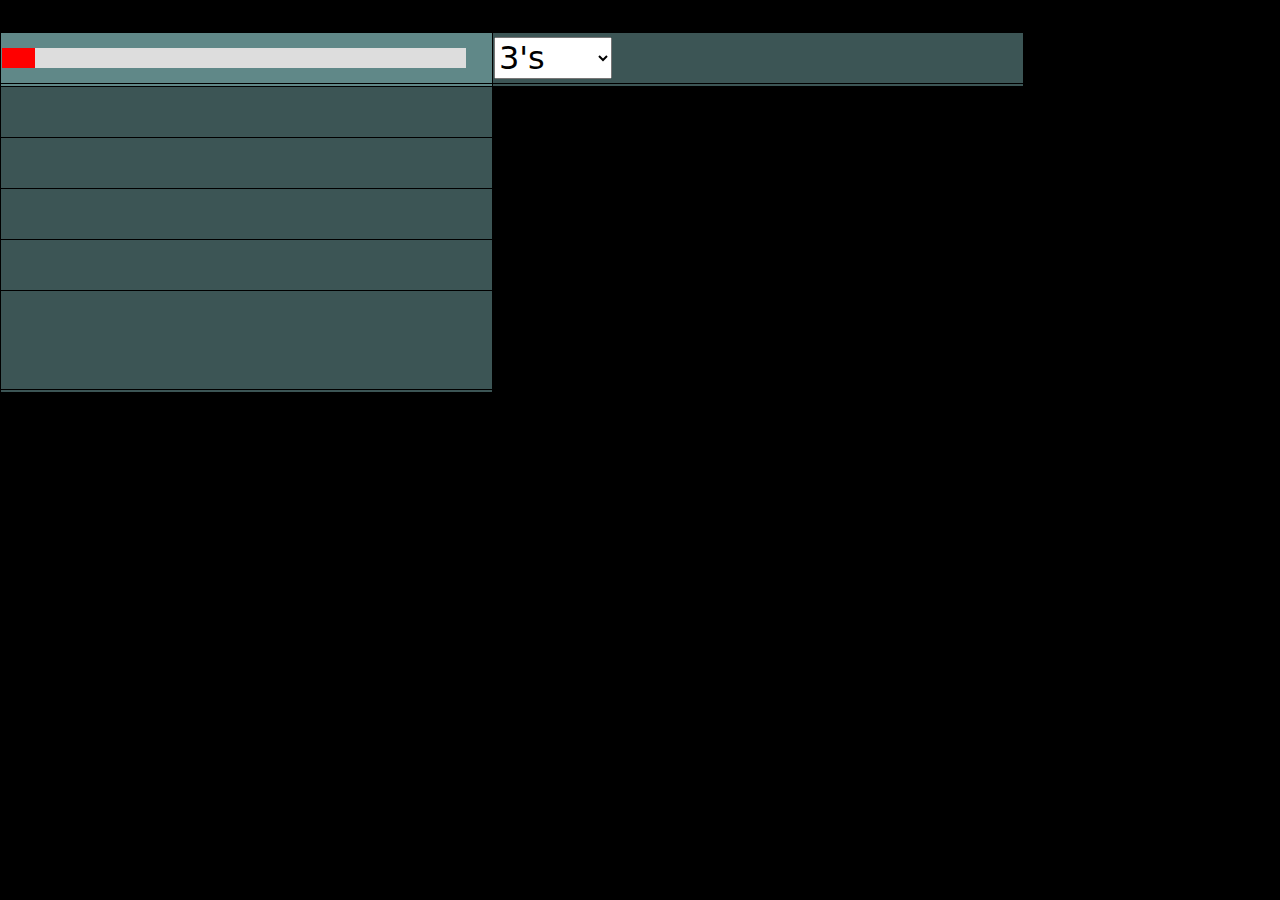
==== index1.htm @ c5ae9b5e "www" ====
<!DOCTYPE html>
<html lang="zh-Hant-TW">
    <head>
        <meta name="viewport" content="width=device-width, initial-scale=1, shrink-to-fit=no" />
        <title></title>
        <meta http-equiv="content-type" content="text/html;charset=utf-8" />	
        <script type="text/javascript" src="js/jquery-3.2.1.min.js"></script>
        <!-- Favicon-->
        <link rel="icon" type="image/x-icon" href="assets/favicon.ico" />
        <!-- Bootstrap icons-->
        <link href="https://cdn.jsdelivr.net/npm/bootstrap-icons@1.5.0/font/bootstrap-icons.css" rel="stylesheet" />
        <!-- Core theme CSS (includes Bootstrap)-->
        <link href="css/styles.css" rel="stylesheet" />
        <script type="text/javascript">
           let firstVisit = false ;
           let refSec = 3000 ;
        </script>
    </head>
    <body class="d-flex flex-column h-100">
    <main class="flex-shrink-0">
    <div class="my-5 text-center text-xl-start">
<table style="width:80%">
                            	<thead>
                            		<tr>
                            	    <th style="width:8%"><div id="myProgress1"><div id="myBar1"></div></div></th>
                            	    <th style="width:8%"><select id="s01">
                                <option value="-1">請選擇</option>
                                <option value="0">STOP</option>
                                <option value="1" selected>3's</option>
                                <option value="2">5's</option>
                                <option value="3">10's</option>
                                <option value="4">20's</option>
                                <option value="5">30's</option>
                                <option value="6">1'm</option>
                                <option value="7">10'm</option>
                                <option value="8">15'm</option>
                                <option value="9">20'm</option>
                                <option value="10">30'm</option>
                                </select>
                                </th>                        		
                            	  </tr>
                             </thead>
  <tr>
    <th style="width:8%" id="span11"></th>
    <th style="width:8%" id="span21"></th>
  </tr>
  <tr>
    <td id="span12"> </td>
    <td id="span22"> </td>
  </tr>
  <tr>
    <td id="span13"> </td>
    <td id="span23"> </td>
  </tr>
  <tr>
    <td id="span14"> </td>
    <td id="span24"> </td>
  </tr>
  <tr>
    <td id="span15"> </td>
    <td id="span25"> </td>
    <tr>
      <td id="wi-d"> </td>
      <td>
        <div><span id="wi-c" class="wi-box"></span> <span id="wi-o" class="wi-box"></span></div>
        <div><span id="wi-h" class="wi-box"></span> <span id="wi-l" class="wi-box"></span></div>
      </td>
    </tr>
    <tr>
      <td><div id="dowjon" class="wi-box"></div><div id="dowjon-p"></div></td>
      <td><div id="nasdaq" class="wi-box"></div><div id="nasdaq-p"></div></td>
    </tr>
  </tbody>
</table>
</div>
 </main>
 
  <script src="https://cdn.jsdelivr.net/npm/bootstrap@5.1.3/dist/js/bootstrap.bundle.min.js"></script>
        <!-- Core theme JS-->
  <script src="js/scripts.js"></script>
 <footer>
        <!-- Just for personal query testing. -->
 </footer>
 </body>
</html>
---- css/styles.css ----
@charset "UTF-8";
:root {
  --bs-blue: #0d6efd;
  --bs-indigo: #6610f2;
  --bs-purple: #6f42c1;
  --bs-pink: #d63384;
  --bs-red: #dc3545;
  --bs-orange: #fd7e14;
  --bs-yellow: #ffc107;
  --bs-green: #198754;
  --bs-teal: #20c997;
  --bs-cyan: #0dcaf0;
  --bs-white: #fff;
  --bs-gray: #6c757d;
  --bs-gray-dark: #343a40;
  --bs-gray-100: #f8f9fa;
  --bs-gray-200: #e9ecef;
  --bs-gray-300: #dee2e6;
  --bs-gray-400: #ced4da;
  --bs-gray-500: #adb5bd;
  --bs-gray-600: #6c757d;
  --bs-gray-700: #495057;
  --bs-gray-800: #343a40;
  --bs-gray-900: #212529;
  --bs-primary: #0d6efd;
  --bs-secondary: #6c757d;
  --bs-success: #198754;
  --bs-info: #0dcaf0;
  --bs-warning: #ffc107;
  --bs-danger: #dc3545;
  --bs-light: #f8f9fa;
  --bs-dark: #212529;
  --bs-primary-rgb: 13, 110, 253;
  --bs-secondary-rgb: 108, 117, 125;
  --bs-success-rgb: 25, 135, 84;
  --bs-info-rgb: 13, 202, 240;
  --bs-warning-rgb: 255, 193, 7;
  --bs-danger-rgb: 220, 53, 69;
  --bs-light-rgb: 248, 249, 250;
  --bs-dark-rgb: 33, 37, 41;
  --bs-white-rgb: 255, 255, 255;
  --bs-black-rgb: 0, 0, 0;
  --bs-body-color-rgb: 33, 37, 41;
  --bs-body-bg-rgb: 0, 0, 0;
  --bs-font-sans-serif: system-ui, -apple-system, "Segoe UI", Roboto, "Helvetica Neue", Arial, "Noto Sans", "Liberation Sans", sans-serif, "Apple Color Emoji", "Segoe UI Emoji", "Segoe UI Symbol", "Noto Color Emoji";
  --bs-font-monospace: SFMono-Regular, Menlo, Monaco, Consolas, "Liberation Mono", "Courier New", monospace;
  --bs-gradient: linear-gradient(180deg, rgba(255, 255, 255, 0.15), rgba(255, 255, 255, 0));
  --bs-body-font-family: var(--bs-font-sans-serif);
  --bs-body-font-size: 2rem;
  --bs-body-font-weight: 400;
  --bs-body-line-height: 1.5;
  --bs-body-color: #212529;
  --bs-body-bg: #000;
}

*,
*::before,
*::after {
  box-sizing: border-box;
}

@media (prefers-reduced-motion: no-preference) {
  :root {
    scroll-behavior: smooth;
  }
}

body {
  margin: 0;
  font-family: var(--bs-body-font-family);
  font-size: var(--bs-body-font-size);
  font-weight: var(--bs-body-font-weight);
  line-height: var(--bs-body-line-height);
  color: var(--bs-body-color);
  text-align: var(--bs-body-text-align);
  background-color: var(--bs-body-bg);
  -webkit-text-size-adjust: 100%;
  -webkit-tap-highlight-color: rgba(0, 0, 0, 0);
}

hr {
  margin: 1rem 0;
  color: inherit;
  background-color: currentColor;
  border: 0;
  opacity: 0.25;
}

hr:not([size]) {
  height: 1px;
}

h6, .h6, h5, .h5, h4, .h4, h3, .h3, h2, .h2, h1, .h1 {
  margin-top: 0;
  margin-bottom: 0.5rem;
  font-weight: 500;
  line-height: 1.2;
}

h1, .h1 {
  font-size: calc(1.375rem + 1.5vw);
}
@media (min-width: 1200px) {
  h1, .h1 {
    font-size: 2.5rem;
  }
}

h2, .h2 {
  font-size: calc(1.325rem + 0.9vw);
}
@media (min-width: 1200px) {
  h2, .h2 {
    font-size: 2rem;
  }
}

h3, .h3 {
  font-size: calc(1.3rem + 0.6vw);
}
@media (min-width: 1200px) {
  h3, .h3 {
    font-size: 1.75rem;
  }
}

h4, .h4 {
  font-size: calc(1.275rem + 0.3vw);
}
@media (min-width: 1200px) {
  h4, .h4 {
    font-size: 1.5rem;
  }
}

h5, .h5 {
  font-size: 1.25rem;
}

h6, .h6 {
  font-size: 1rem;
}

p {
  margin-top: 0;
  margin-bottom: 1rem;
}

abbr[title],
abbr[data-bs-original-title] {
  -webkit-text-decoration: underline dotted;
          text-decoration: underline dotted;
  cursor: help;
  -webkit-text-decoration-skip-ink: none;
          text-decoration-skip-ink: none;
}

address {
  margin-bottom: 1rem;
  font-style: normal;
  line-height: inherit;
}

ol,
ul {
  padding-left: 2rem;
}

ol,
ul,
dl {
  margin-top: 0;
  margin-bottom: 1rem;
}

ol ol,
ul ul,
ol ul,
ul ol {
  margin-bottom: 0;
}

dt {
  font-weight: 700;
}

dd {
  margin-bottom: 0.5rem;
  margin-left: 0;
}

blockquote {
  margin: 0 0 1rem;
}

b,
strong {
  font-weight: bolder;
}

small, .small {
  font-size: 0.875em;
}

mark, .mark {
  padding: 0.2em;
  background-color: #fcf8e3;
}

sub,
sup {
  position: relative;
  font-size: 0.75em;
  line-height: 0;
  vertical-align: baseline;
}

sub {
  bottom: -0.25em;
}

sup {
  top: -0.5em;
}

a {
  color: #0d6efd;
  text-decoration: underline;
}
a:hover {
  color: #0a58ca;
}

a:not([href]):not([class]), a:not([href]):not([class]):hover {
  color: inherit;
  text-decoration: none;
}

pre,
code,
kbd,
samp {
  font-family: var(--bs-font-monospace);
  font-size: 1em;
  direction: ltr /* rtl:ignore */;
  unicode-bidi: bidi-override;
}

pre {
  display: block;
  margin-top: 0;
  margin-bottom: 1rem;
  overflow: auto;
  font-size: 0.875em;
}
pre code {
  font-size: inherit;
  color: inherit;
  word-break: normal;
}

code {
  font-size: 0.875em;
  color: #d63384;
  word-wrap: break-word;
}
a > code {
  color: inherit;
}

kbd {
  padding: 0.2rem 0.4rem;
  font-size: 0.875em;
  color: #fff;
  background-color: #212529;
  border-radius: 0.2rem;
}
kbd kbd {
  padding: 0;
  font-size: 1em;
  font-weight: 700;
}

figure {
  margin: 0 0 1rem;
}

img,
svg {
  vertical-align: middle;
}

table {
  caption-side: bottom;
  border-collapse: collapse;
}

caption {
  padding-top: 0.5rem;
  padding-bottom: 0.5rem;
  color: #6c757d;
  text-align: left;
}

th {
  text-align: inherit;
  text-align: -webkit-match-parent;
}

thead,
tbody,
tfoot,
tr,
td,
th {
  border-color: inherit;
  border-style: solid;
  border-width: 0;
}

label {
  display: inline-block;
}

button {
  border-radius: 0;
}

button:focus:not(:focus-visible) {
  outline: 0;
}

input,
button,
select,
optgroup,
textarea {
  margin: 0;
  font-family: inherit;
  font-size: inherit;
  line-height: inherit;
}

button,
select {
  text-transform: none;
}

[role=button] {
  cursor: pointer;
}

select {
  word-wrap: normal;
}
select:disabled {
  opacity: 1;
}

[list]::-webkit-calendar-picker-indicator {
  display: none;
}

button,
[type=button],
[type=reset],
[type=submit] {
  -webkit-appearance: button;
}
button:not(:disabled),
[type=button]:not(:disabled),
[type=reset]:not(:disabled),
[type=submit]:not(:disabled) {
  cursor: pointer;
}

::-moz-focus-inner {
  padding: 0;
  border-style: none;
}

textarea {
  resize: vertical;
}

fieldset {
  min-width: 0;
  padding: 0;
  margin: 0;
  border: 0;
}

legend {
  float: left;
  width: 100%;
  padding: 0;
  margin-bottom: 0.5rem;
  font-size: calc(1.275rem + 0.3vw);
  line-height: inherit;
}
@media (min-width: 1200px) {
  legend {
    font-size: 1.5rem;
  }
}
legend + * {
  clear: left;
}

::-webkit-datetime-edit-fields-wrapper,
::-webkit-datetime-edit-text,
::-webkit-datetime-edit-minute,
::-webkit-datetime-edit-hour-field,
::-webkit-datetime-edit-day-field,
::-webkit-datetime-edit-month-field,
::-webkit-datetime-edit-year-field {
  padding: 0;
}

::-webkit-inner-spin-button {
  height: auto;
}

[type=search] {
  outline-offset: -2px;
  -webkit-appearance: textfield;
}

/* rtl:raw:
[type="tel"],
[type="url"],
[type="email"],
[type="number"] {
  direction: ltr;
}
*/
::-webkit-search-decoration {
  -webkit-appearance: none;
}

::-webkit-color-swatch-wrapper {
  padding: 0;
}

::-webkit-file-upload-button {
  font: inherit;
}

::file-selector-button {
  font: inherit;
}

::-webkit-file-upload-button {
  font: inherit;
  -webkit-appearance: button;
}

output {
  display: inline-block;
}

iframe {
  border: 0;
}

summary {
  display: list-item;
  cursor: pointer;
}

progress {
  vertical-align: baseline;
}

[hidden] {
  display: none !important;
}

.lead {
  font-size: 1.25rem;
  font-weight: 300;
}

.display-1 {
  font-size: calc(1.625rem + 4.5vw);
  font-weight: 300;
  line-height: 1.2;
}
@media (min-width: 1200px) {
  .display-1 {
    font-size: 5rem;
  }
}

.display-2 {
  font-size: calc(1.575rem + 3.9vw);
  font-weight: 300;
  line-height: 1.2;
}
@media (min-width: 1200px) {
  .display-2 {
    font-size: 4.5rem;
  }
}

.display-3 {
  font-size: calc(1.525rem + 3.3vw);
  font-weight: 300;
  line-height: 1.2;
}
@media (min-width: 1200px) {
  .display-3 {
    font-size: 4rem;
  }
}

.display-4 {
  font-size: calc(1.475rem + 2.7vw);
  font-weight: 300;
  line-height: 1.2;
}
@media (min-width: 1200px) {
  .display-4 {
    font-size: 3.5rem;
  }
}

.display-5 {
  font-size: calc(1.425rem + 2.1vw);
  font-weight: 300;
  line-height: 1.2;
}
@media (min-width: 1200px) {
  .display-5 {
    font-size: 3rem;
  }
}

.display-6 {
  font-size: calc(1.375rem + 1.5vw);
  font-weight: 300;
  line-height: 1.2;
}
@media (min-width: 1200px) {
  .display-6 {
    font-size: 2.5rem;
  }
}

.list-unstyled {
  padding-left: 0;
  list-style: none;
}

.list-inline {
  padding-left: 0;
  list-style: none;
}

.list-inline-item {
  display: inline-block;
}
.list-inline-item:not(:last-child) {
  margin-right: 0.5rem;
}

.initialism {
  font-size: 0.875em;
  text-transform: uppercase;
}

.blockquote {
  margin-bottom: 1rem;
  font-size: 1.25rem;
}
.blockquote > :last-child {
  margin-bottom: 0;
}

.blockquote-footer {
  margin-top: -1rem;
  margin-bottom: 1rem;
  font-size: 0.875em;
  color: #6c757d;
}
.blockquote-footer::before {
  content: "— ";
}

.img-fluid {
  max-width: 100%;
  height: auto;
}

.img-thumbnail {
  padding: 0.25rem;
  background-color: #fff;
  border: 1px solid #dee2e6;
  border-radius: 0.25rem;
  max-width: 100%;
  height: auto;
}

.figure {
  display: inline-block;
}

.figure-img {
  margin-bottom: 0.5rem;
  line-height: 1;
}

.figure-caption {
  font-size: 0.875em;
  color: #6c757d;
}

.container,
.container-fluid,
.container-xxl,
.container-xl,
.container-lg,
.container-md,
.container-sm {
  width: 100%;
  padding-right: var(--bs-gutter-x, 0.75rem);
  padding-left: var(--bs-gutter-x, 0.75rem);
  margin-right: auto;
  margin-left: auto;
}

@media (min-width: 576px) {
  .container-sm, .container {
    max-width: 540px;
  }
}
@media (min-width: 768px) {
  .container-md, .container-sm, .container {
    max-width: 720px;
  }
}
@media (min-width: 992px) {
  .container-lg, .container-md, .container-sm, .container {
    max-width: 960px;
  }
}
@media (min-width: 1200px) {
  .container-xl, .container-lg, .container-md, .container-sm, .container {
    max-width: 1140px;
  }
}
@media (min-width: 1400px) {
  .container-xxl, .container-xl, .container-lg, .container-md, .container-sm, .container {
    max-width: 1320px;
  }
}
.row {
  --bs-gutter-x: 1.5rem;
  --bs-gutter-y: 0;
  display: flex;
  flex-wrap: wrap;
  margin-top: calc(-1 * var(--bs-gutter-y));
  margin-right: calc(-0.5 * var(--bs-gutter-x));
  margin-left: calc(-0.5 * var(--bs-gutter-x));
}
.row > * {
  flex-shrink: 0;
  width: 100%;
  max-width: 100%;
  padding-right: calc(var(--bs-gutter-x) * 0.5);
  padding-left: calc(var(--bs-gutter-x) * 0.5);
  margin-top: var(--bs-gutter-y);
}

.col {
  flex: 1 0 0%;
}

.row-cols-auto > * {
  flex: 0 0 auto;
  width: auto;
}

.row-cols-1 > * {
  flex: 0 0 auto;
  width: 100%;
}

.row-cols-2 > * {
  flex: 0 0 auto;
  width: 50%;
}

.row-cols-3 > * {
  flex: 0 0 auto;
  width: 33.3333333333%;
}

.row-cols-4 > * {
  flex: 0 0 auto;
  width: 25%;
}

.row-cols-5 > * {
  flex: 0 0 auto;
  width: 20%;
}

.row-cols-6 > * {
  flex: 0 0 auto;
  width: 16.6666666667%;
}

.col-auto {
  flex: 0 0 auto;
  width: auto;
}

.col-1 {
  flex: 0 0 auto;
  width: 8.33333333%;
}

.col-2 {
  flex: 0 0 auto;
  width: 16.66666667%;
}

.col-3 {
  flex: 0 0 auto;
  width: 25%;
}

.col-4 {
  flex: 0 0 auto;
  width: 33.33333333%;
}

.col-5 {
  flex: 0 0 auto;
  width: 41.66666667%;
}

.col-6 {
  flex: 0 0 auto;
  width: 50%;
}

.col-7 {
  flex: 0 0 auto;
  width: 58.33333333%;
}

.col-8 {
  flex: 0 0 auto;
  width: 66.66666667%;
}

.col-9 {
  flex: 0 0 auto;
  width: 75%;
}

.col-10 {
  flex: 0 0 auto;
  width: 83.33333333%;
}

.col-11 {
  flex: 0 0 auto;
  width: 91.66666667%;
}

.col-12 {
  flex: 0 0 auto;
  width: 100%;
}

.offset-1 {
  margin-left: 8.33333333%;
}

.offset-2 {
  margin-left: 16.66666667%;
}

.offset-3 {
  margin-left: 25%;
}

.offset-4 {
  margin-left: 33.33333333%;
}

.offset-5 {
  margin-left: 41.66666667%;
}

.offset-6 {
  margin-left: 50%;
}

.offset-7 {
  margin-left: 58.33333333%;
}

.offset-8 {
  margin-left: 66.66666667%;
}

.offset-9 {
  margin-left: 75%;
}

.offset-10 {
  margin-left: 83.33333333%;
}

.offset-11 {
  margin-left: 91.66666667%;
}

.g-0,
.gx-0 {
  --bs-gutter-x: 0;
}

.g-0,
.gy-0 {
  --bs-gutter-y: 0;
}

.g-1,
.gx-1 {
  --bs-gutter-x: 0.25rem;
}

.g-1,
.gy-1 {
  --bs-gutter-y: 0.25rem;
}

.g-2,
.gx-2 {
  --bs-gutter-x: 0.5rem;
}

.g-2,
.gy-2 {
  --bs-gutter-y: 0.5rem;
}

.g-3,
.gx-3 {
  --bs-gutter-x: 1rem;
}

.g-3,
.gy-3 {
  --bs-gutter-y: 1rem;
}

.g-4,
.gx-4 {
  --bs-gutter-x: 1.5rem;
}

.g-4,
.gy-4 {
  --bs-gutter-y: 1.5rem;
}

.g-5,
.gx-5 {
  --bs-gutter-x: 3rem;
}

.g-5,
.gy-5 {
  --bs-gutter-y: 3rem;
}

@media (min-width: 576px) {
  .col-sm {
    flex: 1 0 0%;
  }

  .row-cols-sm-auto > * {
    flex: 0 0 auto;
    width: auto;
  }

  .row-cols-sm-1 > * {
    flex: 0 0 auto;
    width: 100%;
  }

  .row-cols-sm-2 > * {
    flex: 0 0 auto;
    width: 50%;
  }

  .row-cols-sm-3 > * {
    flex: 0 0 auto;
    width: 33.3333333333%;
  }

  .row-cols-sm-4 > * {
    flex: 0 0 auto;
    width: 25%;
  }

  .row-cols-sm-5 > * {
    flex: 0 0 auto;
    width: 20%;
  }

  .row-cols-sm-6 > * {
    flex: 0 0 auto;
    width: 16.6666666667%;
  }

  .col-sm-auto {
    flex: 0 0 auto;
    width: auto;
  }

  .col-sm-1 {
    flex: 0 0 auto;
    width: 8.33333333%;
  }

  .col-sm-2 {
    flex: 0 0 auto;
    width: 16.66666667%;
  }

  .col-sm-3 {
    flex: 0 0 auto;
    width: 25%;
  }

  .col-sm-4 {
    flex: 0 0 auto;
    width: 33.33333333%;
  }

  .col-sm-5 {
    flex: 0 0 auto;
    width: 41.66666667%;
  }

  .col-sm-6 {
    flex: 0 0 auto;
    width: 50%;
  }

  .col-sm-7 {
    flex: 0 0 auto;
    width: 58.33333333%;
  }

  .col-sm-8 {
    flex: 0 0 auto;
    width: 66.66666667%;
  }

  .col-sm-9 {
    flex: 0 0 auto;
    width: 75%;
  }

  .col-sm-10 {
    flex: 0 0 auto;
    width: 83.33333333%;
  }

  .col-sm-11 {
    flex: 0 0 auto;
    width: 91.66666667%;
  }

  .col-sm-12 {
    flex: 0 0 auto;
    width: 100%;
  }

  .offset-sm-0 {
    margin-left: 0;
  }

  .offset-sm-1 {
    margin-left: 8.33333333%;
  }

  .offset-sm-2 {
    margin-left: 16.66666667%;
  }

  .offset-sm-3 {
    margin-left: 25%;
  }

  .offset-sm-4 {
    margin-left: 33.33333333%;
  }

  .offset-sm-5 {
    margin-left: 41.66666667%;
  }

  .offset-sm-6 {
    margin-left: 50%;
  }

  .offset-sm-7 {
    margin-left: 58.33333333%;
  }

  .offset-sm-8 {
    margin-left: 66.66666667%;
  }

  .offset-sm-9 {
    margin-left: 75%;
  }

  .offset-sm-10 {
    margin-left: 83.33333333%;
  }

  .offset-sm-11 {
    margin-left: 91.66666667%;
  }

  .g-sm-0,
.gx-sm-0 {
    --bs-gutter-x: 0;
  }

  .g-sm-0,
.gy-sm-0 {
    --bs-gutter-y: 0;
  }

  .g-sm-1,
.gx-sm-1 {
    --bs-gutter-x: 0.25rem;
  }

  .g-sm-1,
.gy-sm-1 {
    --bs-gutter-y: 0.25rem;
  }

  .g-sm-2,
.gx-sm-2 {
    --bs-gutter-x: 0.5rem;
  }

  .g-sm-2,
.gy-sm-2 {
    --bs-gutter-y: 0.5rem;
  }

  .g-sm-3,
.gx-sm-3 {
    --bs-gutter-x: 1rem;
  }

  .g-sm-3,
.gy-sm-3 {
    --bs-gutter-y: 1rem;
  }

  .g-sm-4,
.gx-sm-4 {
    --bs-gutter-x: 1.5rem;
  }

  .g-sm-4,
.gy-sm-4 {
    --bs-gutter-y: 1.5rem;
  }

  .g-sm-5,
.gx-sm-5 {
    --bs-gutter-x: 3rem;
  }

  .g-sm-5,
.gy-sm-5 {
    --bs-gutter-y: 3rem;
  }
}
@media (min-width: 768px) {
  .col-md {
    flex: 1 0 0%;
  }

  .row-cols-md-auto > * {
    flex: 0 0 auto;
    width: auto;
  }

  .row-cols-md-1 > * {
    flex: 0 0 auto;
    width: 100%;
  }

  .row-cols-md-2 > * {
    flex: 0 0 auto;
    width: 50%;
  }

  .row-cols-md-3 > * {
    flex: 0 0 auto;
    width: 33.3333333333%;
  }

  .row-cols-md-4 > * {
    flex: 0 0 auto;
    width: 25%;
  }

  .row-cols-md-5 > * {
    flex: 0 0 auto;
    width: 20%;
  }

  .row-cols-md-6 > * {
    flex: 0 0 auto;
    width: 16.6666666667%;
  }

  .col-md-auto {
    flex: 0 0 auto;
    width: auto;
  }

  .col-md-1 {
    flex: 0 0 auto;
    width: 8.33333333%;
  }

  .col-md-2 {
    flex: 0 0 auto;
    width: 16.66666667%;
  }

  .col-md-3 {
    flex: 0 0 auto;
    width: 25%;
  }

  .col-md-4 {
    flex: 0 0 auto;
    width: 33.33333333%;
  }

  .col-md-5 {
    flex: 0 0 auto;
    width: 41.66666667%;
  }

  .col-md-6 {
    flex: 0 0 auto;
    width: 50%;
  }

  .col-md-7 {
    flex: 0 0 auto;
    width: 58.33333333%;
  }

  .col-md-8 {
    flex: 0 0 auto;
    width: 66.66666667%;
  }

  .col-md-9 {
    flex: 0 0 auto;
    width: 75%;
  }

  .col-md-10 {
    flex: 0 0 auto;
    width: 83.33333333%;
  }

  .col-md-11 {
    flex: 0 0 auto;
    width: 91.66666667%;
  }

  .col-md-12 {
    flex: 0 0 auto;
    width: 100%;
  }

  .offset-md-0 {
    margin-left: 0;
  }

  .offset-md-1 {
    margin-left: 8.33333333%;
  }

  .offset-md-2 {
    margin-left: 16.66666667%;
  }

  .offset-md-3 {
    margin-left: 25%;
  }

  .offset-md-4 {
    margin-left: 33.33333333%;
  }

  .offset-md-5 {
    margin-left: 41.66666667%;
  }

  .offset-md-6 {
    margin-left: 50%;
  }

  .offset-md-7 {
    margin-left: 58.33333333%;
  }

  .offset-md-8 {
    margin-left: 66.66666667%;
  }

  .offset-md-9 {
    margin-left: 75%;
  }

  .offset-md-10 {
    margin-left: 83.33333333%;
  }

  .offset-md-11 {
    margin-left: 91.66666667%;
  }

  .g-md-0,
.gx-md-0 {
    --bs-gutter-x: 0;
  }

  .g-md-0,
.gy-md-0 {
    --bs-gutter-y: 0;
  }

  .g-md-1,
.gx-md-1 {
    --bs-gutter-x: 0.25rem;
  }

  .g-md-1,
.gy-md-1 {
    --bs-gutter-y: 0.25rem;
  }

  .g-md-2,
.gx-md-2 {
    --bs-gutter-x: 0.5rem;
  }

  .g-md-2,
.gy-md-2 {
    --bs-gutter-y: 0.5rem;
  }

  .g-md-3,
.gx-md-3 {
    --bs-gutter-x: 1rem;
  }

  .g-md-3,
.gy-md-3 {
    --bs-gutter-y: 1rem;
  }

  .g-md-4,
.gx-md-4 {
    --bs-gutter-x: 1.5rem;
  }

  .g-md-4,
.gy-md-4 {
    --bs-gutter-y: 1.5rem;
  }

  .g-md-5,
.gx-md-5 {
    --bs-gutter-x: 3rem;
  }

  .g-md-5,
.gy-md-5 {
    --bs-gutter-y: 3rem;
  }
}
@media (min-width: 992px) {
  .col-lg {
    flex: 1 0 0%;
  }

  .row-cols-lg-auto > * {
    flex: 0 0 auto;
    width: auto;
  }

  .row-cols-lg-1 > * {
    flex: 0 0 auto;
    width: 100%;
  }

  .row-cols-lg-2 > * {
    flex: 0 0 auto;
    width: 50%;
  }

  .row-cols-lg-3 > * {
    flex: 0 0 auto;
    width: 33.3333333333%;
  }

  .row-cols-lg-4 > * {
    flex: 0 0 auto;
    width: 25%;
  }

  .row-cols-lg-5 > * {
    flex: 0 0 auto;
    width: 20%;
  }

  .row-cols-lg-6 > * {
    flex: 0 0 auto;
    width: 16.6666666667%;
  }

  .col-lg-auto {
    flex: 0 0 auto;
    width: auto;
  }

  .col-lg-1 {
    flex: 0 0 auto;
    width: 8.33333333%;
  }

  .col-lg-2 {
    flex: 0 0 auto;
    width: 16.66666667%;
  }

  .col-lg-3 {
    flex: 0 0 auto;
    width: 25%;
  }

  .col-lg-4 {
    flex: 0 0 auto;
    width: 33.33333333%;
  }

  .col-lg-5 {
    flex: 0 0 auto;
    width: 41.66666667%;
  }

  .col-lg-6 {
    flex: 0 0 auto;
    width: 50%;
  }

  .col-lg-7 {
    flex: 0 0 auto;
    width: 58.33333333%;
  }

  .col-lg-8 {
    flex: 0 0 auto;
    width: 66.66666667%;
  }

  .col-lg-9 {
    flex: 0 0 auto;
    width: 75%;
  }

  .col-lg-10 {
    flex: 0 0 auto;
    width: 83.33333333%;
  }

  .col-lg-11 {
    flex: 0 0 auto;
    width: 91.66666667%;
  }

  .col-lg-12 {
    flex: 0 0 auto;
    width: 100%;
  }

  .offset-lg-0 {
    margin-left: 0;
  }

  .offset-lg-1 {
    margin-left: 8.33333333%;
  }

  .offset-lg-2 {
    margin-left: 16.66666667%;
  }

  .offset-lg-3 {
    margin-left: 25%;
  }

  .offset-lg-4 {
    margin-left: 33.33333333%;
  }

  .offset-lg-5 {
    margin-left: 41.66666667%;
  }

  .offset-lg-6 {
    margin-left: 50%;
  }

  .offset-lg-7 {
    margin-left: 58.33333333%;
  }

  .offset-lg-8 {
    margin-left: 66.66666667%;
  }

  .offset-lg-9 {
    margin-left: 75%;
  }

  .offset-lg-10 {
    margin-left: 83.33333333%;
  }

  .offset-lg-11 {
    margin-left: 91.66666667%;
  }

  .g-lg-0,
.gx-lg-0 {
    --bs-gutter-x: 0;
  }

  .g-lg-0,
.gy-lg-0 {
    --bs-gutter-y: 0;
  }

  .g-lg-1,
.gx-lg-1 {
    --bs-gutter-x: 0.25rem;
  }

  .g-lg-1,
.gy-lg-1 {
    --bs-gutter-y: 0.25rem;
  }

  .g-lg-2,
.gx-lg-2 {
    --bs-gutter-x: 0.5rem;
  }

  .g-lg-2,
.gy-lg-2 {
    --bs-gutter-y: 0.5rem;
  }

  .g-lg-3,
.gx-lg-3 {
    --bs-gutter-x: 1rem;
  }

  .g-lg-3,
.gy-lg-3 {
    --bs-gutter-y: 1rem;
  }

  .g-lg-4,
.gx-lg-4 {
    --bs-gutter-x: 1.5rem;
  }

  .g-lg-4,
.gy-lg-4 {
    --bs-gutter-y: 1.5rem;
  }

  .g-lg-5,
.gx-lg-5 {
    --bs-gutter-x: 3rem;
  }

  .g-lg-5,
.gy-lg-5 {
    --bs-gutter-y: 3rem;
  }
}
@media (min-width: 1200px) {
  .col-xl {
    flex: 1 0 0%;
  }

  .row-cols-xl-auto > * {
    flex: 0 0 auto;
    width: auto;
  }

  .row-cols-xl-1 > * {
    flex: 0 0 auto;
    width: 100%;
  }

  .row-cols-xl-2 > * {
    flex: 0 0 auto;
    width: 50%;
  }

  .row-cols-xl-3 > * {
    flex: 0 0 auto;
    width: 33.3333333333%;
  }

  .row-cols-xl-4 > * {
    flex: 0 0 auto;
    width: 25%;
  }

  .row-cols-xl-5 > * {
    flex: 0 0 auto;
    width: 20%;
  }

  .row-cols-xl-6 > * {
    flex: 0 0 auto;
    width: 16.6666666667%;
  }

  .col-xl-auto {
    flex: 0 0 auto;
    width: auto;
  }

  .col-xl-1 {
    flex: 0 0 auto;
    width: 8.33333333%;
  }

  .col-xl-2 {
    flex: 0 0 auto;
    width: 16.66666667%;
  }

  .col-xl-3 {
    flex: 0 0 auto;
    width: 25%;
  }

  .col-xl-4 {
    flex: 0 0 auto;
    width: 33.33333333%;
  }

  .col-xl-5 {
    flex: 0 0 auto;
    width: 41.66666667%;
  }

  .col-xl-6 {
    flex: 0 0 auto;
    width: 50%;
  }

  .col-xl-7 {
    flex: 0 0 auto;
    width: 58.33333333%;
  }

  .col-xl-8 {
    flex: 0 0 auto;
    width: 66.66666667%;
  }

  .col-xl-9 {
    flex: 0 0 auto;
    width: 75%;
  }

  .col-xl-10 {
    flex: 0 0 auto;
    width: 83.33333333%;
  }

  .col-xl-11 {
    flex: 0 0 auto;
    width: 91.66666667%;
  }

  .col-xl-12 {
    flex: 0 0 auto;
    width: 100%;
  }

  .offset-xl-0 {
    margin-left: 0;
  }

  .offset-xl-1 {
    margin-left: 8.33333333%;
  }

  .offset-xl-2 {
    margin-left: 16.66666667%;
  }

  .offset-xl-3 {
    margin-left: 25%;
  }

  .offset-xl-4 {
    margin-left: 33.33333333%;
  }

  .offset-xl-5 {
    margin-left: 41.66666667%;
  }

  .offset-xl-6 {
    margin-left: 50%;
  }

  .offset-xl-7 {
    margin-left: 58.33333333%;
  }

  .offset-xl-8 {
    margin-left: 66.66666667%;
  }

  .offset-xl-9 {
    margin-left: 75%;
  }

  .offset-xl-10 {
    margin-left: 83.33333333%;
  }

  .offset-xl-11 {
    margin-left: 91.66666667%;
  }

  .g-xl-0,
.gx-xl-0 {
    --bs-gutter-x: 0;
  }

  .g-xl-0,
.gy-xl-0 {
    --bs-gutter-y: 0;
  }

  .g-xl-1,
.gx-xl-1 {
    --bs-gutter-x: 0.25rem;
  }

  .g-xl-1,
.gy-xl-1 {
    --bs-gutter-y: 0.25rem;
  }

  .g-xl-2,
.gx-xl-2 {
    --bs-gutter-x: 0.5rem;
  }

  .g-xl-2,
.gy-xl-2 {
    --bs-gutter-y: 0.5rem;
  }

  .g-xl-3,
.gx-xl-3 {
    --bs-gutter-x: 1rem;
  }

  .g-xl-3,
.gy-xl-3 {
    --bs-gutter-y: 1rem;
  }

  .g-xl-4,
.gx-xl-4 {
    --bs-gutter-x: 1.5rem;
  }

  .g-xl-4,
.gy-xl-4 {
    --bs-gutter-y: 1.5rem;
  }

  .g-xl-5,
.gx-xl-5 {
    --bs-gutter-x: 3rem;
  }

  .g-xl-5,
.gy-xl-5 {
    --bs-gutter-y: 3rem;
  }
}
@media (min-width: 1400px) {
  .col-xxl {
    flex: 1 0 0%;
  }

  .row-cols-xxl-auto > * {
    flex: 0 0 auto;
    width: auto;
  }

  .row-cols-xxl-1 > * {
    flex: 0 0 auto;
    width: 100%;
  }

  .row-cols-xxl-2 > * {
    flex: 0 0 auto;
    width: 50%;
  }

  .row-cols-xxl-3 > * {
    flex: 0 0 auto;
    width: 33.3333333333%;
  }

  .row-cols-xxl-4 > * {
    flex: 0 0 auto;
    width: 25%;
  }

  .row-cols-xxl-5 > * {
    flex: 0 0 auto;
    width: 20%;
  }

  .row-cols-xxl-6 > * {
    flex: 0 0 auto;
    width: 16.6666666667%;
  }

  .col-xxl-auto {
    flex: 0 0 auto;
    width: auto;
  }

  .col-xxl-1 {
    flex: 0 0 auto;
    width: 8.33333333%;
  }

  .col-xxl-2 {
    flex: 0 0 auto;
    width: 16.66666667%;
  }

  .col-xxl-3 {
    flex: 0 0 auto;
    width: 25%;
  }

  .col-xxl-4 {
    flex: 0 0 auto;
    width: 33.33333333%;
  }

  .col-xxl-5 {
    flex: 0 0 auto;
    width: 41.66666667%;
  }

  .col-xxl-6 {
    flex: 0 0 auto;
    width: 50%;
  }

  .col-xxl-7 {
    flex: 0 0 auto;
    width: 58.33333333%;
  }

  .col-xxl-8 {
    flex: 0 0 auto;
    width: 66.66666667%;
  }

  .col-xxl-9 {
    flex: 0 0 auto;
    width: 75%;
  }

  .col-xxl-10 {
    flex: 0 0 auto;
    width: 83.33333333%;
  }

  .col-xxl-11 {
    flex: 0 0 auto;
    width: 91.66666667%;
  }

  .col-xxl-12 {
    flex: 0 0 auto;
    width: 100%;
  }

  .offset-xxl-0 {
    margin-left: 0;
  }

  .offset-xxl-1 {
    margin-left: 8.33333333%;
  }

  .offset-xxl-2 {
    margin-left: 16.66666667%;
  }

  .offset-xxl-3 {
    margin-left: 25%;
  }

  .offset-xxl-4 {
    margin-left: 33.33333333%;
  }

  .offset-xxl-5 {
    margin-left: 41.66666667%;
  }

  .offset-xxl-6 {
    margin-left: 50%;
  }

  .offset-xxl-7 {
    margin-left: 58.33333333%;
  }

  .offset-xxl-8 {
    margin-left: 66.66666667%;
  }

  .offset-xxl-9 {
    margin-left: 75%;
  }

  .offset-xxl-10 {
    margin-left: 83.33333333%;
  }

  .offset-xxl-11 {
    margin-left: 91.66666667%;
  }

  .g-xxl-0,
.gx-xxl-0 {
    --bs-gutter-x: 0;
  }

  .g-xxl-0,
.gy-xxl-0 {
    --bs-gutter-y: 0;
  }

  .g-xxl-1,
.gx-xxl-1 {
    --bs-gutter-x: 0.25rem;
  }

  .g-xxl-1,
.gy-xxl-1 {
    --bs-gutter-y: 0.25rem;
  }

  .g-xxl-2,
.gx-xxl-2 {
    --bs-gutter-x: 0.5rem;
  }

  .g-xxl-2,
.gy-xxl-2 {
    --bs-gutter-y: 0.5rem;
  }

  .g-xxl-3,
.gx-xxl-3 {
    --bs-gutter-x: 1rem;
  }

  .g-xxl-3,
.gy-xxl-3 {
    --bs-gutter-y: 1rem;
  }

  .g-xxl-4,
.gx-xxl-4 {
    --bs-gutter-x: 1.5rem;
  }

  .g-xxl-4,
.gy-xxl-4 {
    --bs-gutter-y: 1.5rem;
  }

  .g-xxl-5,
.gx-xxl-5 {
    --bs-gutter-x: 3rem;
  }

  .g-xxl-5,
.gy-xxl-5 {
    --bs-gutter-y: 3rem;
  }
}
.table {
  --bs-table-bg: transparent;
  --bs-table-accent-bg: transparent;
  --bs-table-striped-color: #212529;
  --bs-table-striped-bg: rgba(0, 0, 0, 0.05);
  --bs-table-active-color: #212529;
  --bs-table-active-bg: rgba(0, 0, 0, 0.1);
  --bs-table-hover-color: #212529;
  --bs-table-hover-bg: rgba(0, 0, 0, 0.075);
  width: 100%;
  margin-bottom: 1rem;
  color: #212529;
  vertical-align: top;
  border-color: #dee2e6;
}
.table > :not(caption) > * > * {
  padding: 0.5rem 0.5rem;
  background-color: var(--bs-table-bg);
  border-bottom-width: 1px;
  box-shadow: inset 0 0 0 9999px var(--bs-table-accent-bg);
}
.table > tbody {
  vertical-align: inherit;
}
.table > thead {
  vertical-align: bottom;
}
.table > :not(:first-child) {
  border-top: 2px solid currentColor;
}

.caption-top {
  caption-side: top;
}

.table-sm > :not(caption) > * > * {
  padding: 0.25rem 0.25rem;
}

.table-bordered > :not(caption) > * {
  border-width: 1px 0;
}
.table-bordered > :not(caption) > * > * {
  border-width: 0 1px;
}

.table-borderless > :not(caption) > * > * {
  border-bottom-width: 0;
}
.table-borderless > :not(:first-child) {
  border-top-width: 0;
}

.table-striped > tbody > tr:nth-of-type(odd) > * {
  --bs-table-accent-bg: var(--bs-table-striped-bg);
  color: var(--bs-table-striped-color);
}

.table-active {
  --bs-table-accent-bg: var(--bs-table-active-bg);
  color: var(--bs-table-active-color);
}

.table-hover > tbody > tr:hover > * {
  --bs-table-accent-bg: var(--bs-table-hover-bg);
  color: var(--bs-table-hover-color);
}

.table-primary {
  --bs-table-bg: #cfe2ff;
  --bs-table-striped-bg: #c5d7f2;
  --bs-table-striped-color: #000;
  --bs-table-active-bg: #bacbe6;
  --bs-table-active-color: #000;
  --bs-table-hover-bg: #bfd1ec;
  --bs-table-hover-color: #000;
  color: #000;
  border-color: #bacbe6;
}

.table-secondary {
  --bs-table-bg: #e2e3e5;
  --bs-table-striped-bg: #d7d8da;
  --bs-table-striped-color: #000;
  --bs-table-active-bg: #cbccce;
  --bs-table-active-color: #000;
  --bs-table-hover-bg: #d1d2d4;
  --bs-table-hover-color: #000;
  color: #000;
  border-color: #cbccce;
}

.table-success {
  --bs-table-bg: #d1e7dd;
  --bs-table-striped-bg: #c7dbd2;
  --bs-table-striped-color: #000;
  --bs-table-active-bg: #bcd0c7;
  --bs-table-active-color: #000;
  --bs-table-hover-bg: #c1d6cc;
  --bs-table-hover-color: #000;
  color: #000;
  border-color: #bcd0c7;
}

.table-info {
  --bs-table-bg: #cff4fc;
  --bs-table-striped-bg: #c5e8ef;
  --bs-table-striped-color: #000;
  --bs-table-active-bg: #badce3;
  --bs-table-active-color: #000;
  --bs-table-hover-bg: #bfe2e9;
  --bs-table-hover-color: #000;
  color: #000;
  border-color: #badce3;
}

.table-warning {
  --bs-table-bg: #fff3cd;
  --bs-table-striped-bg: #f2e7c3;
  --bs-table-striped-color: #000;
  --bs-table-active-bg: #e6dbb9;
  --bs-table-active-color: #000;
  --bs-table-hover-bg: #ece1be;
  --bs-table-hover-color: #000;
  color: #000;
  border-color: #e6dbb9;
}

.table-danger {
  --bs-table-bg: #f8d7da;
  --bs-table-striped-bg: #eccccf;
  --bs-table-striped-color: #000;
  --bs-table-active-bg: #dfc2c4;
  --bs-table-active-color: #000;
  --bs-table-hover-bg: #e5c7ca;
  --bs-table-hover-color: #000;
  color: #000;
  border-color: #dfc2c4;
}

.table-light {
  --bs-table-bg: #f8f9fa;
  --bs-table-striped-bg: #ecedee;
  --bs-table-striped-color: #000;
  --bs-table-active-bg: #dfe0e1;
  --bs-table-active-color: #000;
  --bs-table-hover-bg: #e5e6e7;
  --bs-table-hover-color: #000;
  color: #000;
  border-color: #dfe0e1;
}

.table-dark {
  --bs-table-bg: #212529;
  --bs-table-striped-bg: #2c3034;
  --bs-table-striped-color: #fff;
  --bs-table-active-bg: #373b3e;
  --bs-table-active-color: #fff;
  --bs-table-hover-bg: #323539;
  --bs-table-hover-color: #fff;
  color: #fff;
  border-color: #373b3e;
}

.table-responsive {
  overflow-x: auto;
  -webkit-overflow-scrolling: touch;
}

@media (max-width: 575.98px) {
  .table-responsive-sm {
    overflow-x: auto;
    -webkit-overflow-scrolling: touch;
  }
}
@media (max-width: 767.98px) {
  .table-responsive-md {
    overflow-x: auto;
    -webkit-overflow-scrolling: touch;
  }
}
@media (max-width: 991.98px) {
  .table-responsive-lg {
    overflow-x: auto;
    -webkit-overflow-scrolling: touch;
  }
}
@media (max-width: 1199.98px) {
  .table-responsive-xl {
    overflow-x: auto;
    -webkit-overflow-scrolling: touch;
  }
}
@media (max-width: 1399.98px) {
  .table-responsive-xxl {
    overflow-x: auto;
    -webkit-overflow-scrolling: touch;
  }
}
.form-label {
  margin-bottom: 0.5rem;
}

.col-form-label {
  padding-top: calc(0.375rem + 1px);
  padding-bottom: calc(0.375rem + 1px);
  margin-bottom: 0;
  font-size: inherit;
  line-height: 1.5;
}

.col-form-label-lg {
  padding-top: calc(0.5rem + 1px);
  padding-bottom: calc(0.5rem + 1px);
  font-size: 1.25rem;
}

.col-form-label-sm {
  padding-top: calc(0.25rem + 1px);
  padding-bottom: calc(0.25rem + 1px);
  font-size: 0.875rem;
}

.form-text {
  margin-top: 0.25rem;
  font-size: 0.875em;
  color: #6c757d;
}

.form-control {
  display: block;
  width: 100%;
  padding: 0.375rem 0.75rem;
  font-size: 1rem;
  font-weight: 400;
  line-height: 1.5;
  color: #212529;
  background-color: #fff;
  background-clip: padding-box;
  border: 1px solid #ced4da;
  -webkit-appearance: none;
     -moz-appearance: none;
          appearance: none;
  border-radius: 0.25rem;
  transition: border-color 0.15s ease-in-out, box-shadow 0.15s ease-in-out;
}
@media (prefers-reduced-motion: reduce) {
  .form-control {
    transition: none;
  }
}
.form-control[type=file] {
  overflow: hidden;
}
.form-control[type=file]:not(:disabled):not([readonly]) {
  cursor: pointer;
}
.form-control:focus {
  color: #212529;
  background-color: #fff;
  border-color: #86b7fe;
  outline: 0;
  box-shadow: 0 0 0 0.25rem rgba(13, 110, 253, 0.25);
}
.form-control::-webkit-date-and-time-value {
  height: 1.5em;
}
.form-control::-moz-placeholder {
  color: #6c757d;
  opacity: 1;
}
.form-control:-ms-input-placeholder {
  color: #6c757d;
  opacity: 1;
}
.form-control::placeholder {
  color: #6c757d;
  opacity: 1;
}
.form-control:disabled, .form-control[readonly] {
  background-color: #e9ecef;
  opacity: 1;
}
.form-control::-webkit-file-upload-button {
  padding: 0.375rem 0.75rem;
  margin: -0.375rem -0.75rem;
  -webkit-margin-end: 0.75rem;
          margin-inline-end: 0.75rem;
  color: #212529;
  background-color: #e9ecef;
  pointer-events: none;
  border-color: inherit;
  border-style: solid;
  border-width: 0;
  border-inline-end-width: 1px;
  border-radius: 0;
  -webkit-transition: color 0.15s ease-in-out, background-color 0.15s ease-in-out, border-color 0.15s ease-in-out, box-shadow 0.15s ease-in-out;
  transition: color 0.15s ease-in-out, background-color 0.15s ease-in-out, border-color 0.15s ease-in-out, box-shadow 0.15s ease-in-out;
}
.form-control::file-selector-button {
  padding: 0.375rem 0.75rem;
  margin: -0.375rem -0.75rem;
  -webkit-margin-end: 0.75rem;
          margin-inline-end: 0.75rem;
  color: #212529;
  background-color: #e9ecef;
  pointer-events: none;
  border-color: inherit;
  border-style: solid;
  border-width: 0;
  border-inline-end-width: 1px;
  border-radius: 0;
  transition: color 0.15s ease-in-out, background-color 0.15s ease-in-out, border-color 0.15s ease-in-out, box-shadow 0.15s ease-in-out;
}
@media (prefers-reduced-motion: reduce) {
  .form-control::-webkit-file-upload-button {
    -webkit-transition: none;
    transition: none;
  }
  .form-control::file-selector-button {
    transition: none;
  }
}
.form-control:hover:not(:disabled):not([readonly])::-webkit-file-upload-button {
  background-color: #dde0e3;
}
.form-control:hover:not(:disabled):not([readonly])::file-selector-button {
  background-color: #dde0e3;
}
.form-control::-webkit-file-upload-button {
  padding: 0.375rem 0.75rem;
  margin: -0.375rem -0.75rem;
  -webkit-margin-end: 0.75rem;
          margin-inline-end: 0.75rem;
  color: #212529;
  background-color: #e9ecef;
  pointer-events: none;
  border-color: inherit;
  border-style: solid;
  border-width: 0;
  border-inline-end-width: 1px;
  border-radius: 0;
  -webkit-transition: color 0.15s ease-in-out, background-color 0.15s ease-in-out, border-color 0.15s ease-in-out, box-shadow 0.15s ease-in-out;
  transition: color 0.15s ease-in-out, background-color 0.15s ease-in-out, border-color 0.15s ease-in-out, box-shadow 0.15s ease-in-out;
}
@media (prefers-reduced-motion: reduce) {
  .form-control::-webkit-file-upload-button {
    -webkit-transition: none;
    transition: none;
  }
}
.form-control:hover:not(:disabled):not([readonly])::-webkit-file-upload-button {
  background-color: #dde0e3;
}

.form-control-plaintext {
  display: block;
  width: 100%;
  padding: 0.375rem 0;
  margin-bottom: 0;
  line-height: 1.5;
  color: #212529;
  background-color: transparent;
  border: solid transparent;
  border-width: 1px 0;
}
.form-control-plaintext.form-control-sm, .form-control-plaintext.form-control-lg {
  padding-right: 0;
  padding-left: 0;
}

.form-control-sm {
  min-height: calc(1.5em + 0.5rem + 2px);
  padding: 0.25rem 0.5rem;
  font-size: 0.875rem;
  border-radius: 0.2rem;
}
.form-control-sm::-webkit-file-upload-button {
  padding: 0.25rem 0.5rem;
  margin: -0.25rem -0.5rem;
  -webkit-margin-end: 0.5rem;
          margin-inline-end: 0.5rem;
}
.form-control-sm::file-selector-button {
  padding: 0.25rem 0.5rem;
  margin: -0.25rem -0.5rem;
  -webkit-margin-end: 0.5rem;
          margin-inline-end: 0.5rem;
}
.form-control-sm::-webkit-file-upload-button {
  padding: 0.25rem 0.5rem;
  margin: -0.25rem -0.5rem;
  -webkit-margin-end: 0.5rem;
          margin-inline-end: 0.5rem;
}

.form-control-lg {
  min-height: calc(1.5em + 1rem + 2px);
  padding: 0.5rem 1rem;
  font-size: 1.25rem;
  border-radius: 0.3rem;
}
.form-control-lg::-webkit-file-upload-button {
  padding: 0.5rem 1rem;
  margin: -0.5rem -1rem;
  -webkit-margin-end: 1rem;
          margin-inline-end: 1rem;
}
.form-control-lg::file-selector-button {
  padding: 0.5rem 1rem;
  margin: -0.5rem -1rem;
  -webkit-margin-end: 1rem;
          margin-inline-end: 1rem;
}
.form-control-lg::-webkit-file-upload-button {
  padding: 0.5rem 1rem;
  margin: -0.5rem -1rem;
  -webkit-margin-end: 1rem;
          margin-inline-end: 1rem;
}

textarea.form-control {
  min-height: calc(1.5em + 0.75rem + 2px);
}
textarea.form-control-sm {
  min-height: calc(1.5em + 0.5rem + 2px);
}
textarea.form-control-lg {
  min-height: calc(1.5em + 1rem + 2px);
}

.form-control-color {
  width: 3rem;
  height: auto;
  padding: 0.375rem;
}
.form-control-color:not(:disabled):not([readonly]) {
  cursor: pointer;
}
.form-control-color::-moz-color-swatch {
  height: 1.5em;
  border-radius: 0.25rem;
}
.form-control-color::-webkit-color-swatch {
  height: 1.5em;
  border-radius: 0.25rem;
}

.form-select {
  display: block;
  width: 100%;
  padding: 0.375rem 2.25rem 0.375rem 0.75rem;
  -moz-padding-start: calc(0.75rem - 3px);
  font-size: 1rem;
  font-weight: 400;
  line-height: 1.5;
  color: #212529;
  background-color: #fff;
  background-image: url("data:image/svg+xml,%3csvg xmlns='http://www.w3.org/2000/svg' viewBox='0 0 16 16'%3e%3cpath fill='none' stroke='%23343a40' stroke-linecap='round' stroke-linejoin='round' stroke-width='2' d='M2 5l6 6 6-6'/%3e%3c/svg%3e");
  background-repeat: no-repeat;
  background-position: right 0.75rem center;
  background-size: 16px 12px;
  border: 1px solid #ced4da;
  border-radius: 0.25rem;
  transition: border-color 0.15s ease-in-out, box-shadow 0.15s ease-in-out;
  -webkit-appearance: none;
     -moz-appearance: none;
          appearance: none;
}
@media (prefers-reduced-motion: reduce) {
  .form-select {
    transition: none;
  }
}
.form-select:focus {
  border-color: #86b7fe;
  outline: 0;
  box-shadow: 0 0 0 0.25rem rgba(13, 110, 253, 0.25);
}
.form-select[multiple], .form-select[size]:not([size="1"]) {
  padding-right: 0.75rem;
  background-image: none;
}
.form-select:disabled {
  background-color: #e9ecef;
}
.form-select:-moz-focusring {
  color: transparent;
  text-shadow: 0 0 0 #212529;
}

.form-select-sm {
  padding-top: 0.25rem;
  padding-bottom: 0.25rem;
  padding-left: 0.5rem;
  font-size: 0.875rem;
  border-radius: 0.2rem;
}

.form-select-lg {
  padding-top: 0.5rem;
  padding-bottom: 0.5rem;
  padding-left: 1rem;
  font-size: 1.25rem;
  border-radius: 0.3rem;
}

.form-check {
  display: block;
  min-height: 1.5rem;
  padding-left: 1.5em;
  margin-bottom: 0.125rem;
}
.form-check .form-check-input {
  float: left;
  margin-left: -1.5em;
}

.form-check-input {
  width: 1em;
  height: 1em;
  margin-top: 0.25em;
  vertical-align: top;
  background-color: #fff;
  background-repeat: no-repeat;
  background-position: center;
  background-size: contain;
  border: 1px solid rgba(0, 0, 0, 0.25);
  -webkit-appearance: none;
     -moz-appearance: none;
          appearance: none;
  -webkit-print-color-adjust: exact;
          color-adjust: exact;
}
.form-check-input[type=checkbox] {
  border-radius: 0.25em;
}
.form-check-input[type=radio] {
  border-radius: 50%;
}
.form-check-input:active {
  filter: brightness(90%);
}
.form-check-input:focus {
  border-color: #86b7fe;
  outline: 0;
  box-shadow: 0 0 0 0.25rem rgba(13, 110, 253, 0.25);
}
.form-check-input:checked {
  background-color: #0d6efd;
  border-color: #0d6efd;
}
.form-check-input:checked[type=checkbox] {
  background-image: url("data:image/svg+xml,%3csvg xmlns='http://www.w3.org/2000/svg' viewBox='0 0 20 20'%3e%3cpath fill='none' stroke='%23fff' stroke-linecap='round' stroke-linejoin='round' stroke-width='3' d='M6 10l3 3l6-6'/%3e%3c/svg%3e");
}
.form-check-input:checked[type=radio] {
  background-image: url("data:image/svg+xml,%3csvg xmlns='http://www.w3.org/2000/svg' viewBox='-4 -4 8 8'%3e%3ccircle r='2' fill='%23fff'/%3e%3c/svg%3e");
}
.form-check-input[type=checkbox]:indeterminate {
  background-color: #0d6efd;
  border-color: #0d6efd;
  background-image: url("data:image/svg+xml,%3csvg xmlns='http://www.w3.org/2000/svg' viewBox='0 0 20 20'%3e%3cpath fill='none' stroke='%23fff' stroke-linecap='round' stroke-linejoin='round' stroke-width='3' d='M6 10h8'/%3e%3c/svg%3e");
}
.form-check-input:disabled {
  pointer-events: none;
  filter: none;
  opacity: 0.5;
}
.form-check-input[disabled] ~ .form-check-label, .form-check-input:disabled ~ .form-check-label {
  opacity: 0.5;
}

.form-switch {
  padding-left: 2.5em;
}
.form-switch .form-check-input {
  width: 2em;
  margin-left: -2.5em;
  background-image: url("data:image/svg+xml,%3csvg xmlns='http://www.w3.org/2000/svg' viewBox='-4 -4 8 8'%3e%3ccircle r='3' fill='rgba%280, 0, 0, 0.25%29'/%3e%3c/svg%3e");
  background-position: left center;
  border-radius: 2em;
  transition: background-position 0.15s ease-in-out;
}
@media (prefers-reduced-motion: reduce) {
  .form-switch .form-check-input {
    transition: none;
  }
}
.form-switch .form-check-input:focus {
  background-image: url("data:image/svg+xml,%3csvg xmlns='http://www.w3.org/2000/svg' viewBox='-4 -4 8 8'%3e%3ccircle r='3' fill='%2386b7fe'/%3e%3c/svg%3e");
}
.form-switch .form-check-input:checked {
  background-position: right center;
  background-image: url("data:image/svg+xml,%3csvg xmlns='http://www.w3.org/2000/svg' viewBox='-4 -4 8 8'%3e%3ccircle r='3' fill='%23fff'/%3e%3c/svg%3e");
}

.form-check-inline {
  display: inline-block;
  margin-right: 1rem;
}

.btn-check {
  position: absolute;
  clip: rect(0, 0, 0, 0);
  pointer-events: none;
}
.btn-check[disabled] + .btn, .btn-check:disabled + .btn {
  pointer-events: none;
  filter: none;
  opacity: 0.65;
}

.form-range {
  width: 100%;
  height: 1.5rem;
  padding: 0;
  background-color: transparent;
  -webkit-appearance: none;
     -moz-appearance: none;
          appearance: none;
}
.form-range:focus {
  outline: 0;
}
.form-range:focus::-webkit-slider-thumb {
  box-shadow: 0 0 0 1px #fff, 0 0 0 0.25rem rgba(13, 110, 253, 0.25);
}
.form-range:focus::-moz-range-thumb {
  box-shadow: 0 0 0 1px #fff, 0 0 0 0.25rem rgba(13, 110, 253, 0.25);
}
.form-range::-moz-focus-outer {
  border: 0;
}
.form-range::-webkit-slider-thumb {
  width: 1rem;
  height: 1rem;
  margin-top: -0.25rem;
  background-color: #0d6efd;
  border: 0;
  border-radius: 1rem;
  -webkit-transition: background-color 0.15s ease-in-out, border-color 0.15s ease-in-out, box-shadow 0.15s ease-in-out;
  transition: background-color 0.15s ease-in-out, border-color 0.15s ease-in-out, box-shadow 0.15s ease-in-out;
  -webkit-appearance: none;
          appearance: none;
}
@media (prefers-reduced-motion: reduce) {
  .form-range::-webkit-slider-thumb {
    -webkit-transition: none;
    transition: none;
  }
}
.form-range::-webkit-slider-thumb:active {
  background-color: #b6d4fe;
}
.form-range::-webkit-slider-runnable-track {
  width: 100%;
  height: 0.5rem;
  color: transparent;
  cursor: pointer;
  background-color: #dee2e6;
  border-color: transparent;
  border-radius: 1rem;
}
.form-range::-moz-range-thumb {
  width: 1rem;
  height: 1rem;
  background-color: #0d6efd;
  border: 0;
  border-radius: 1rem;
  -moz-transition: background-color 0.15s ease-in-out, border-color 0.15s ease-in-out, box-shadow 0.15s ease-in-out;
  transition: background-color 0.15s ease-in-out, border-color 0.15s ease-in-out, box-shadow 0.15s ease-in-out;
  -moz-appearance: none;
       appearance: none;
}
@media (prefers-reduced-motion: reduce) {
  .form-range::-moz-range-thumb {
    -moz-transition: none;
    transition: none;
  }
}
.form-range::-moz-range-thumb:active {
  background-color: #b6d4fe;
}
.form-range::-moz-range-track {
  width: 100%;
  height: 0.5rem;
  color: transparent;
  cursor: pointer;
  background-color: #dee2e6;
  border-color: transparent;
  border-radius: 1rem;
}
.form-range:disabled {
  pointer-events: none;
}
.form-range:disabled::-webkit-slider-thumb {
  background-color: #adb5bd;
}
.form-range:disabled::-moz-range-thumb {
  background-color: #adb5bd;
}

.form-floating {
  position: relative;
}
.form-floating > .form-control,
.form-floating > .form-select {
  height: calc(3.5rem + 2px);
  line-height: 1.25;
}
.form-floating > label {
  position: absolute;
  top: 0;
  left: 0;
  height: 100%;
  padding: 1rem 0.75rem;
  pointer-events: none;
  border: 1px solid transparent;
  transform-origin: 0 0;
  transition: opacity 0.1s ease-in-out, transform 0.1s ease-in-out;
}
@media (prefers-reduced-motion: reduce) {
  .form-floating > label {
    transition: none;
  }
}
.form-floating > .form-control {
  padding: 1rem 0.75rem;
}
.form-floating > .form-control::-moz-placeholder {
  color: transparent;
}
.form-floating > .form-control:-ms-input-placeholder {
  color: transparent;
}
.form-floating > .form-control::placeholder {
  color: transparent;
}
.form-floating > .form-control:not(:-moz-placeholder-shown) {
  padding-top: 1.625rem;
  padding-bottom: 0.625rem;
}
.form-floating > .form-control:not(:-ms-input-placeholder) {
  padding-top: 1.625rem;
  padding-bottom: 0.625rem;
}
.form-floating > .form-control:focus, .form-floating > .form-control:not(:placeholder-shown) {
  padding-top: 1.625rem;
  padding-bottom: 0.625rem;
}
.form-floating > .form-control:-webkit-autofill {
  padding-top: 1.625rem;
  padding-bottom: 0.625rem;
}
.form-floating > .form-select {
  padding-top: 1.625rem;
  padding-bottom: 0.625rem;
}
.form-floating > .form-control:not(:-moz-placeholder-shown) ~ label {
  opacity: 0.65;
  transform: scale(0.85) translateY(-0.5rem) translateX(0.15rem);
}
.form-floating > .form-control:not(:-ms-input-placeholder) ~ label {
  opacity: 0.65;
  transform: scale(0.85) translateY(-0.5rem) translateX(0.15rem);
}
.form-floating > .form-control:focus ~ label,
.form-floating > .form-control:not(:placeholder-shown) ~ label,
.form-floating > .form-select ~ label {
  opacity: 0.65;
  transform: scale(0.85) translateY(-0.5rem) translateX(0.15rem);
}
.form-floating > .form-control:-webkit-autofill ~ label {
  opacity: 0.65;
  transform: scale(0.85) translateY(-0.5rem) translateX(0.15rem);
}

.input-group {
  position: relative;
  display: flex;
  flex-wrap: wrap;
  align-items: stretch;
  width: 100%;
}
.input-group > .form-control,
.input-group > .form-select {
  position: relative;
  flex: 1 1 auto;
  width: 1%;
  min-width: 0;
}
.input-group > .form-control:focus,
.input-group > .form-select:focus {
  z-index: 3;
}
.input-group .btn {
  position: relative;
  z-index: 2;
}
.input-group .btn:focus {
  z-index: 3;
}

.input-group-text {
  display: flex;
  align-items: center;
  padding: 0.375rem 0.75rem;
  font-size: 1rem;
  font-weight: 400;
  line-height: 1.5;
  color: #212529;
  text-align: center;
  white-space: nowrap;
  background-color: #e9ecef;
  border: 1px solid #ced4da;
  border-radius: 0.25rem;
}

.input-group-lg > .form-control,
.input-group-lg > .form-select,
.input-group-lg > .input-group-text,
.input-group-lg > .btn {
  padding: 0.5rem 1rem;
  font-size: 1.25rem;
  border-radius: 0.3rem;
}

.input-group-sm > .form-control,
.input-group-sm > .form-select,
.input-group-sm > .input-group-text,
.input-group-sm > .btn {
  padding: 0.25rem 0.5rem;
  font-size: 0.875rem;
  border-radius: 0.2rem;
}

.input-group-lg > .form-select,
.input-group-sm > .form-select {
  padding-right: 3rem;
}

.input-group:not(.has-validation) > :not(:last-child):not(.dropdown-toggle):not(.dropdown-menu),
.input-group:not(.has-validation) > .dropdown-toggle:nth-last-child(n+3) {
  border-top-right-radius: 0;
  border-bottom-right-radius: 0;
}
.input-group.has-validation > :nth-last-child(n+3):not(.dropdown-toggle):not(.dropdown-menu),
.input-group.has-validation > .dropdown-toggle:nth-last-child(n+4) {
  border-top-right-radius: 0;
  border-bottom-right-radius: 0;
}
.input-group > :not(:first-child):not(.dropdown-menu):not(.valid-tooltip):not(.valid-feedback):not(.invalid-tooltip):not(.invalid-feedback) {
  margin-left: -1px;
  border-top-left-radius: 0;
  border-bottom-left-radius: 0;
}

.valid-feedback {
  display: none;
  width: 100%;
  margin-top: 0.25rem;
  font-size: 0.875em;
  color: #198754;
}

.valid-tooltip {
  position: absolute;
  top: 100%;
  z-index: 5;
  display: none;
  max-width: 100%;
  padding: 0.25rem 0.5rem;
  margin-top: 0.1rem;
  font-size: 0.875rem;
  color: #fff;
  background-color: rgba(25, 135, 84, 0.9);
  border-radius: 0.25rem;
}

.was-validated :valid ~ .valid-feedback,
.was-validated :valid ~ .valid-tooltip,
.is-valid ~ .valid-feedback,
.is-valid ~ .valid-tooltip {
  display: block;
}

.was-validated .form-control:valid, .form-control.is-valid {
  border-color: #198754;
  padding-right: calc(1.5em + 0.75rem);
  background-image: url("data:image/svg+xml,%3csvg xmlns='http://www.w3.org/2000/svg' viewBox='0 0 8 8'%3e%3cpath fill='%23198754' d='M2.3 6.73L.6 4.53c-.4-1.04.46-1.4 1.1-.8l1.1 1.4 3.4-3.8c.6-.63 1.6-.27 1.2.7l-4 4.6c-.43.5-.8.4-1.1.1z'/%3e%3c/svg%3e");
  background-repeat: no-repeat;
  background-position: right calc(0.375em + 0.1875rem) center;
  background-size: calc(0.75em + 0.375rem) calc(0.75em + 0.375rem);
}
.was-validated .form-control:valid:focus, .form-control.is-valid:focus {
  border-color: #198754;
  box-shadow: 0 0 0 0.25rem rgba(25, 135, 84, 0.25);
}

.was-validated textarea.form-control:valid, textarea.form-control.is-valid {
  padding-right: calc(1.5em + 0.75rem);
  background-position: top calc(0.375em + 0.1875rem) right calc(0.375em + 0.1875rem);
}

.was-validated .form-select:valid, .form-select.is-valid {
  border-color: #198754;
}
.was-validated .form-select:valid:not([multiple]):not([size]), .was-validated .form-select:valid:not([multiple])[size="1"], .form-select.is-valid:not([multiple]):not([size]), .form-select.is-valid:not([multiple])[size="1"] {
  padding-right: 4.125rem;
  background-image: url("data:image/svg+xml,%3csvg xmlns='http://www.w3.org/2000/svg' viewBox='0 0 16 16'%3e%3cpath fill='none' stroke='%23343a40' stroke-linecap='round' stroke-linejoin='round' stroke-width='2' d='M2 5l6 6 6-6'/%3e%3c/svg%3e"), url("data:image/svg+xml,%3csvg xmlns='http://www.w3.org/2000/svg' viewBox='0 0 8 8'%3e%3cpath fill='%23198754' d='M2.3 6.73L.6 4.53c-.4-1.04.46-1.4 1.1-.8l1.1 1.4 3.4-3.8c.6-.63 1.6-.27 1.2.7l-4 4.6c-.43.5-.8.4-1.1.1z'/%3e%3c/svg%3e");
  background-position: right 0.75rem center, center right 2.25rem;
  background-size: 16px 12px, calc(0.75em + 0.375rem) calc(0.75em + 0.375rem);
}
.was-validated .form-select:valid:focus, .form-select.is-valid:focus {
  border-color: #198754;
  box-shadow: 0 0 0 0.25rem rgba(25, 135, 84, 0.25);
}

.was-validated .form-check-input:valid, .form-check-input.is-valid {
  border-color: #198754;
}
.was-validated .form-check-input:valid:checked, .form-check-input.is-valid:checked {
  background-color: #198754;
}
.was-validated .form-check-input:valid:focus, .form-check-input.is-valid:focus {
  box-shadow: 0 0 0 0.25rem rgba(25, 135, 84, 0.25);
}
.was-validated .form-check-input:valid ~ .form-check-label, .form-check-input.is-valid ~ .form-check-label {
  color: #198754;
}

.form-check-inline .form-check-input ~ .valid-feedback {
  margin-left: 0.5em;
}

.was-validated .input-group .form-control:valid, .input-group .form-control.is-valid,
.was-validated .input-group .form-select:valid,
.input-group .form-select.is-valid {
  z-index: 1;
}
.was-validated .input-group .form-control:valid:focus, .input-group .form-control.is-valid:focus,
.was-validated .input-group .form-select:valid:focus,
.input-group .form-select.is-valid:focus {
  z-index: 3;
}

.invalid-feedback {
  display: none;
  width: 100%;
  margin-top: 0.25rem;
  font-size: 0.875em;
  color: #dc3545;
}

.invalid-tooltip {
  position: absolute;
  top: 100%;
  z-index: 5;
  display: none;
  max-width: 100%;
  padding: 0.25rem 0.5rem;
  margin-top: 0.1rem;
  font-size: 0.875rem;
  color: #fff;
  background-color: rgba(220, 53, 69, 0.9);
  border-radius: 0.25rem;
}

.was-validated :invalid ~ .invalid-feedback,
.was-validated :invalid ~ .invalid-tooltip,
.is-invalid ~ .invalid-feedback,
.is-invalid ~ .invalid-tooltip {
  display: block;
}

.was-validated .form-control:invalid, .form-control.is-invalid {
  border-color: #dc3545;
  padding-right: calc(1.5em + 0.75rem);
  background-image: url("data:image/svg+xml,%3csvg xmlns='http://www.w3.org/2000/svg' viewBox='0 0 12 12' width='12' height='12' fill='none' stroke='%23dc3545'%3e%3ccircle cx='6' cy='6' r='4.5'/%3e%3cpath stroke-linejoin='round' d='M5.8 3.6h.4L6 6.5z'/%3e%3ccircle cx='6' cy='8.2' r='.6' fill='%23dc3545' stroke='none'/%3e%3c/svg%3e");
  background-repeat: no-repeat;
  background-position: right calc(0.375em + 0.1875rem) center;
  background-size: calc(0.75em + 0.375rem) calc(0.75em + 0.375rem);
}
.was-validated .form-control:invalid:focus, .form-control.is-invalid:focus {
  border-color: #dc3545;
  box-shadow: 0 0 0 0.25rem rgba(220, 53, 69, 0.25);
}

.was-validated textarea.form-control:invalid, textarea.form-control.is-invalid {
  padding-right: calc(1.5em + 0.75rem);
  background-position: top calc(0.375em + 0.1875rem) right calc(0.375em + 0.1875rem);
}

.was-validated .form-select:invalid, .form-select.is-invalid {
  border-color: #dc3545;
}
.was-validated .form-select:invalid:not([multiple]):not([size]), .was-validated .form-select:invalid:not([multiple])[size="1"], .form-select.is-invalid:not([multiple]):not([size]), .form-select.is-invalid:not([multiple])[size="1"] {
  padding-right: 4.125rem;
  background-image: url("data:image/svg+xml,%3csvg xmlns='http://www.w3.org/2000/svg' viewBox='0 0 16 16'%3e%3cpath fill='none' stroke='%23343a40' stroke-linecap='round' stroke-linejoin='round' stroke-width='2' d='M2 5l6 6 6-6'/%3e%3c/svg%3e"), url("data:image/svg+xml,%3csvg xmlns='http://www.w3.org/2000/svg' viewBox='0 0 12 12' width='12' height='12' fill='none' stroke='%23dc3545'%3e%3ccircle cx='6' cy='6' r='4.5'/%3e%3cpath stroke-linejoin='round' d='M5.8 3.6h.4L6 6.5z'/%3e%3ccircle cx='6' cy='8.2' r='.6' fill='%23dc3545' stroke='none'/%3e%3c/svg%3e");
  background-position: right 0.75rem center, center right 2.25rem;
  background-size: 16px 12px, calc(0.75em + 0.375rem) calc(0.75em + 0.375rem);
}
.was-validated .form-select:invalid:focus, .form-select.is-invalid:focus {
  border-color: #dc3545;
  box-shadow: 0 0 0 0.25rem rgba(220, 53, 69, 0.25);
}

.was-validated .form-check-input:invalid, .form-check-input.is-invalid {
  border-color: #dc3545;
}
.was-validated .form-check-input:invalid:checked, .form-check-input.is-invalid:checked {
  background-color: #dc3545;
}
.was-validated .form-check-input:invalid:focus, .form-check-input.is-invalid:focus {
  box-shadow: 0 0 0 0.25rem rgba(220, 53, 69, 0.25);
}
.was-validated .form-check-input:invalid ~ .form-check-label, .form-check-input.is-invalid ~ .form-check-label {
  color: #dc3545;
}

.form-check-inline .form-check-input ~ .invalid-feedback {
  margin-left: 0.5em;
}

.was-validated .input-group .form-control:invalid, .input-group .form-control.is-invalid,
.was-validated .input-group .form-select:invalid,
.input-group .form-select.is-invalid {
  z-index: 2;
}
.was-validated .input-group .form-control:invalid:focus, .input-group .form-control.is-invalid:focus,
.was-validated .input-group .form-select:invalid:focus,
.input-group .form-select.is-invalid:focus {
  z-index: 3;
}

.btn {
  display: inline-block;
  font-weight: 400;
  line-height: 1.5;
  color: #212529;
  text-align: center;
  text-decoration: none;
  vertical-align: middle;
  cursor: pointer;
  -webkit-user-select: none;
     -moz-user-select: none;
      -ms-user-select: none;
          user-select: none;
  background-color: transparent;
  border: 1px solid transparent;
  padding: 0.375rem 0.75rem;
  font-size: 1rem;
  border-radius: 0.25rem;
  transition: color 0.15s ease-in-out, background-color 0.15s ease-in-out, border-color 0.15s ease-in-out, box-shadow 0.15s ease-in-out;
}
@media (prefers-reduced-motion: reduce) {
  .btn {
    transition: none;
  }
}
.btn:hover {
  color: #212529;
}
.btn-check:focus + .btn, .btn:focus {
  outline: 0;
  box-shadow: 0 0 0 0.25rem rgba(13, 110, 253, 0.25);
}
.btn:disabled, .btn.disabled, fieldset:disabled .btn {
  pointer-events: none;
  opacity: 0.65;
}

.btn-primary {
  color: #fff;
  background-color: #0d6efd;
  border-color: #0d6efd;
}
.btn-primary:hover {
  color: #fff;
  background-color: #0b5ed7;
  border-color: #0a58ca;
}
.btn-check:focus + .btn-primary, .btn-primary:focus {
  color: #fff;
  background-color: #0b5ed7;
  border-color: #0a58ca;
  box-shadow: 0 0 0 0.25rem rgba(49, 132, 253, 0.5);
}
.btn-check:checked + .btn-primary, .btn-check:active + .btn-primary, .btn-primary:active, .btn-primary.active, .show > .btn-primary.dropdown-toggle {
  color: #fff;
  background-color: #0a58ca;
  border-color: #0a53be;
}
.btn-check:checked + .btn-primary:focus, .btn-check:active + .btn-primary:focus, .btn-primary:active:focus, .btn-primary.active:focus, .show > .btn-primary.dropdown-toggle:focus {
  box-shadow: 0 0 0 0.25rem rgba(49, 132, 253, 0.5);
}
.btn-primary:disabled, .btn-primary.disabled {
  color: #fff;
  background-color: #0d6efd;
  border-color: #0d6efd;
}

.btn-secondary {
  color: #fff;
  background-color: #6c757d;
  border-color: #6c757d;
}
.btn-secondary:hover {
  color: #fff;
  background-color: #5c636a;
  border-color: #565e64;
}
.btn-check:focus + .btn-secondary, .btn-secondary:focus {
  color: #fff;
  background-color: #5c636a;
  border-color: #565e64;
  box-shadow: 0 0 0 0.25rem rgba(130, 138, 145, 0.5);
}
.btn-check:checked + .btn-secondary, .btn-check:active + .btn-secondary, .btn-secondary:active, .btn-secondary.active, .show > .btn-secondary.dropdown-toggle {
  color: #fff;
  background-color: #565e64;
  border-color: #51585e;
}
.btn-check:checked + .btn-secondary:focus, .btn-check:active + .btn-secondary:focus, .btn-secondary:active:focus, .btn-secondary.active:focus, .show > .btn-secondary.dropdown-toggle:focus {
  box-shadow: 0 0 0 0.25rem rgba(130, 138, 145, 0.5);
}
.btn-secondary:disabled, .btn-secondary.disabled {
  color: #fff;
  background-color: #6c757d;
  border-color: #6c757d;
}

.btn-success {
  color: #fff;
  background-color: #198754;
  border-color: #198754;
}
.btn-success:hover {
  color: #fff;
  background-color: #157347;
  border-color: #146c43;
}
.btn-check:focus + .btn-success, .btn-success:focus {
  color: #fff;
  background-color: #157347;
  border-color: #146c43;
  box-shadow: 0 0 0 0.25rem rgba(60, 153, 110, 0.5);
}
.btn-check:checked + .btn-success, .btn-check:active + .btn-success, .btn-success:active, .btn-success.active, .show > .btn-success.dropdown-toggle {
  color: #fff;
  background-color: #146c43;
  border-color: #13653f;
}
.btn-check:checked + .btn-success:focus, .btn-check:active + .btn-success:focus, .btn-success:active:focus, .btn-success.active:focus, .show > .btn-success.dropdown-toggle:focus {
  box-shadow: 0 0 0 0.25rem rgba(60, 153, 110, 0.5);
}
.btn-success:disabled, .btn-success.disabled {
  color: #fff;
  background-color: #198754;
  border-color: #198754;
}

.btn-info {
  color: #000;
  background-color: #0dcaf0;
  border-color: #0dcaf0;
}
.btn-info:hover {
  color: #000;
  background-color: #31d2f2;
  border-color: #25cff2;
}
.btn-check:focus + .btn-info, .btn-info:focus {
  color: #000;
  background-color: #31d2f2;
  border-color: #25cff2;
  box-shadow: 0 0 0 0.25rem rgba(11, 172, 204, 0.5);
}
.btn-check:checked + .btn-info, .btn-check:active + .btn-info, .btn-info:active, .btn-info.active, .show > .btn-info.dropdown-toggle {
  color: #000;
  background-color: #3dd5f3;
  border-color: #25cff2;
}
.btn-check:checked + .btn-info:focus, .btn-check:active + .btn-info:focus, .btn-info:active:focus, .btn-info.active:focus, .show > .btn-info.dropdown-toggle:focus {
  box-shadow: 0 0 0 0.25rem rgba(11, 172, 204, 0.5);
}
.btn-info:disabled, .btn-info.disabled {
  color: #000;
  background-color: #0dcaf0;
  border-color: #0dcaf0;
}

.btn-warning {
  color: #000;
  background-color: #ffc107;
  border-color: #ffc107;
}
.btn-warning:hover {
  color: #000;
  background-color: #ffca2c;
  border-color: #ffc720;
}
.btn-check:focus + .btn-warning, .btn-warning:focus {
  color: #000;
  background-color: #ffca2c;
  border-color: #ffc720;
  box-shadow: 0 0 0 0.25rem rgba(217, 164, 6, 0.5);
}
.btn-check:checked + .btn-warning, .btn-check:active + .btn-warning, .btn-warning:active, .btn-warning.active, .show > .btn-warning.dropdown-toggle {
  color: #000;
  background-color: #ffcd39;
  border-color: #ffc720;
}
.btn-check:checked + .btn-warning:focus, .btn-check:active + .btn-warning:focus, .btn-warning:active:focus, .btn-warning.active:focus, .show > .btn-warning.dropdown-toggle:focus {
  box-shadow: 0 0 0 0.25rem rgba(217, 164, 6, 0.5);
}
.btn-warning:disabled, .btn-warning.disabled {
  color: #000;
  background-color: #ffc107;
  border-color: #ffc107;
}

.btn-danger {
  color: #fff;
  background-color: #dc3545;
  border-color: #dc3545;
}
.btn-danger:hover {
  color: #fff;
  background-color: #bb2d3b;
  border-color: #b02a37;
}
.btn-check:focus + .btn-danger, .btn-danger:focus {
  color: #fff;
  background-color: #bb2d3b;
  border-color: #b02a37;
  box-shadow: 0 0 0 0.25rem rgba(225, 83, 97, 0.5);
}
.btn-check:checked + .btn-danger, .btn-check:active + .btn-danger, .btn-danger:active, .btn-danger.active, .show > .btn-danger.dropdown-toggle {
  color: #fff;
  background-color: #b02a37;
  border-color: #a52834;
}
.btn-check:checked + .btn-danger:focus, .btn-check:active + .btn-danger:focus, .btn-danger:active:focus, .btn-danger.active:focus, .show > .btn-danger.dropdown-toggle:focus {
  box-shadow: 0 0 0 0.25rem rgba(225, 83, 97, 0.5);
}
.btn-danger:disabled, .btn-danger.disabled {
  color: #fff;
  background-color: #dc3545;
  border-color: #dc3545;
}

.btn-light {
  color: #000;
  background-color: #f8f9fa;
  border-color: #f8f9fa;
}
.btn-light:hover {
  color: #000;
  background-color: #f9fafb;
  border-color: #f9fafb;
}
.btn-check:focus + .btn-light, .btn-light:focus {
  color: #000;
  background-color: #f9fafb;
  border-color: #f9fafb;
  box-shadow: 0 0 0 0.25rem rgba(211, 212, 213, 0.5);
}
.btn-check:checked + .btn-light, .btn-check:active + .btn-light, .btn-light:active, .btn-light.active, .show > .btn-light.dropdown-toggle {
  color: #000;
  background-color: #f9fafb;
  border-color: #f9fafb;
}
.btn-check:checked + .btn-light:focus, .btn-check:active + .btn-light:focus, .btn-light:active:focus, .btn-light.active:focus, .show > .btn-light.dropdown-toggle:focus {
  box-shadow: 0 0 0 0.25rem rgba(211, 212, 213, 0.5);
}
.btn-light:disabled, .btn-light.disabled {
  color: #000;
  background-color: #f8f9fa;
  border-color: #f8f9fa;
}

.btn-dark {
  color: #fff;
  background-color: #212529;
  border-color: #212529;
}
.btn-dark:hover {
  color: #fff;
  background-color: #1c1f23;
  border-color: #1a1e21;
}
.btn-check:focus + .btn-dark, .btn-dark:focus {
  color: #fff;
  background-color: #1c1f23;
  border-color: #1a1e21;
  box-shadow: 0 0 0 0.25rem rgba(66, 70, 73, 0.5);
}
.btn-check:checked + .btn-dark, .btn-check:active + .btn-dark, .btn-dark:active, .btn-dark.active, .show > .btn-dark.dropdown-toggle {
  color: #fff;
  background-color: #1a1e21;
  border-color: #191c1f;
}
.btn-check:checked + .btn-dark:focus, .btn-check:active + .btn-dark:focus, .btn-dark:active:focus, .btn-dark.active:focus, .show > .btn-dark.dropdown-toggle:focus {
  box-shadow: 0 0 0 0.25rem rgba(66, 70, 73, 0.5);
}
.btn-dark:disabled, .btn-dark.disabled {
  color: #fff;
  background-color: #212529;
  border-color: #212529;
}

.btn-outline-primary {
  color: #0d6efd;
  border-color: #0d6efd;
}
.btn-outline-primary:hover {
  color: #fff;
  background-color: #0d6efd;
  border-color: #0d6efd;
}
.btn-check:focus + .btn-outline-primary, .btn-outline-primary:focus {
  box-shadow: 0 0 0 0.25rem rgba(13, 110, 253, 0.5);
}
.btn-check:checked + .btn-outline-primary, .btn-check:active + .btn-outline-primary, .btn-outline-primary:active, .btn-outline-primary.active, .btn-outline-primary.dropdown-toggle.show {
  color: #fff;
  background-color: #0d6efd;
  border-color: #0d6efd;
}
.btn-check:checked + .btn-outline-primary:focus, .btn-check:active + .btn-outline-primary:focus, .btn-outline-primary:active:focus, .btn-outline-primary.active:focus, .btn-outline-primary.dropdown-toggle.show:focus {
  box-shadow: 0 0 0 0.25rem rgba(13, 110, 253, 0.5);
}
.btn-outline-primary:disabled, .btn-outline-primary.disabled {
  color: #0d6efd;
  background-color: transparent;
}

.btn-outline-secondary {
  color: #6c757d;
  border-color: #6c757d;
}
.btn-outline-secondary:hover {
  color: #fff;
  background-color: #6c757d;
  border-color: #6c757d;
}
.btn-check:focus + .btn-outline-secondary, .btn-outline-secondary:focus {
  box-shadow: 0 0 0 0.25rem rgba(108, 117, 125, 0.5);
}
.btn-check:checked + .btn-outline-secondary, .btn-check:active + .btn-outline-secondary, .btn-outline-secondary:active, .btn-outline-secondary.active, .btn-outline-secondary.dropdown-toggle.show {
  color: #fff;
  background-color: #6c757d;
  border-color: #6c757d;
}
.btn-check:checked + .btn-outline-secondary:focus, .btn-check:active + .btn-outline-secondary:focus, .btn-outline-secondary:active:focus, .btn-outline-secondary.active:focus, .btn-outline-secondary.dropdown-toggle.show:focus {
  box-shadow: 0 0 0 0.25rem rgba(108, 117, 125, 0.5);
}
.btn-outline-secondary:disabled, .btn-outline-secondary.disabled {
  color: #6c757d;
  background-color: transparent;
}

.btn-outline-success {
  color: #198754;
  border-color: #198754;
}
.btn-outline-success:hover {
  color: #fff;
  background-color: #198754;
  border-color: #198754;
}
.btn-check:focus + .btn-outline-success, .btn-outline-success:focus {
  box-shadow: 0 0 0 0.25rem rgba(25, 135, 84, 0.5);
}
.btn-check:checked + .btn-outline-success, .btn-check:active + .btn-outline-success, .btn-outline-success:active, .btn-outline-success.active, .btn-outline-success.dropdown-toggle.show {
  color: #fff;
  background-color: #198754;
  border-color: #198754;
}
.btn-check:checked + .btn-outline-success:focus, .btn-check:active + .btn-outline-success:focus, .btn-outline-success:active:focus, .btn-outline-success.active:focus, .btn-outline-success.dropdown-toggle.show:focus {
  box-shadow: 0 0 0 0.25rem rgba(25, 135, 84, 0.5);
}
.btn-outline-success:disabled, .btn-outline-success.disabled {
  color: #198754;
  background-color: transparent;
}

.btn-outline-info {
  color: #0dcaf0;
  border-color: #0dcaf0;
}
.btn-outline-info:hover {
  color: #000;
  background-color: #0dcaf0;
  border-color: #0dcaf0;
}
.btn-check:focus + .btn-outline-info, .btn-outline-info:focus {
  box-shadow: 0 0 0 0.25rem rgba(13, 202, 240, 0.5);
}
.btn-check:checked + .btn-outline-info, .btn-check:active + .btn-outline-info, .btn-outline-info:active, .btn-outline-info.active, .btn-outline-info.dropdown-toggle.show {
  color: #000;
  background-color: #0dcaf0;
  border-color: #0dcaf0;
}
.btn-check:checked + .btn-outline-info:focus, .btn-check:active + .btn-outline-info:focus, .btn-outline-info:active:focus, .btn-outline-info.active:focus, .btn-outline-info.dropdown-toggle.show:focus {
  box-shadow: 0 0 0 0.25rem rgba(13, 202, 240, 0.5);
}
.btn-outline-info:disabled, .btn-outline-info.disabled {
  color: #0dcaf0;
  background-color: transparent;
}

.btn-outline-warning {
  color: #ffc107;
  border-color: #ffc107;
}
.btn-outline-warning:hover {
  color: #000;
  background-color: #ffc107;
  border-color: #ffc107;
}
.btn-check:focus + .btn-outline-warning, .btn-outline-warning:focus {
  box-shadow: 0 0 0 0.25rem rgba(255, 193, 7, 0.5);
}
.btn-check:checked + .btn-outline-warning, .btn-check:active + .btn-outline-warning, .btn-outline-warning:active, .btn-outline-warning.active, .btn-outline-warning.dropdown-toggle.show {
  color: #000;
  background-color: #ffc107;
  border-color: #ffc107;
}
.btn-check:checked + .btn-outline-warning:focus, .btn-check:active + .btn-outline-warning:focus, .btn-outline-warning:active:focus, .btn-outline-warning.active:focus, .btn-outline-warning.dropdown-toggle.show:focus {
  box-shadow: 0 0 0 0.25rem rgba(255, 193, 7, 0.5);
}
.btn-outline-warning:disabled, .btn-outline-warning.disabled {
  color: #ffc107;
  background-color: transparent;
}

.btn-outline-danger {
  color: #dc3545;
  border-color: #dc3545;
}
.btn-outline-danger:hover {
  color: #fff;
  background-color: #dc3545;
  border-color: #dc3545;
}
.btn-check:focus + .btn-outline-danger, .btn-outline-danger:focus {
  box-shadow: 0 0 0 0.25rem rgba(220, 53, 69, 0.5);
}
.btn-check:checked + .btn-outline-danger, .btn-check:active + .btn-outline-danger, .btn-outline-danger:active, .btn-outline-danger.active, .btn-outline-danger.dropdown-toggle.show {
  color: #fff;
  background-color: #dc3545;
  border-color: #dc3545;
}
.btn-check:checked + .btn-outline-danger:focus, .btn-check:active + .btn-outline-danger:focus, .btn-outline-danger:active:focus, .btn-outline-danger.active:focus, .btn-outline-danger.dropdown-toggle.show:focus {
  box-shadow: 0 0 0 0.25rem rgba(220, 53, 69, 0.5);
}
.btn-outline-danger:disabled, .btn-outline-danger.disabled {
  color: #dc3545;
  background-color: transparent;
}

.btn-outline-light {
  color: #f8f9fa;
  border-color: #f8f9fa;
}
.btn-outline-light:hover {
  color: #000;
  background-color: #f8f9fa;
  border-color: #f8f9fa;
}
.btn-check:focus + .btn-outline-light, .btn-outline-light:focus {
  box-shadow: 0 0 0 0.25rem rgba(248, 249, 250, 0.5);
}
.btn-check:checked + .btn-outline-light, .btn-check:active + .btn-outline-light, .btn-outline-light:active, .btn-outline-light.active, .btn-outline-light.dropdown-toggle.show {
  color: #000;
  background-color: #f8f9fa;
  border-color: #f8f9fa;
}
.btn-check:checked + .btn-outline-light:focus, .btn-check:active + .btn-outline-light:focus, .btn-outline-light:active:focus, .btn-outline-light.active:focus, .btn-outline-light.dropdown-toggle.show:focus {
  box-shadow: 0 0 0 0.25rem rgba(248, 249, 250, 0.5);
}
.btn-outline-light:disabled, .btn-outline-light.disabled {
  color: #f8f9fa;
  background-color: transparent;
}

.btn-outline-dark {
  color: #212529;
  border-color: #212529;
}
.btn-outline-dark:hover {
  color: #fff;
  background-color: #212529;
  border-color: #212529;
}
.btn-check:focus + .btn-outline-dark, .btn-outline-dark:focus {
  box-shadow: 0 0 0 0.25rem rgba(33, 37, 41, 0.5);
}
.btn-check:checked + .btn-outline-dark, .btn-check:active + .btn-outline-dark, .btn-outline-dark:active, .btn-outline-dark.active, .btn-outline-dark.dropdown-toggle.show {
  color: #fff;
  background-color: #212529;
  border-color: #212529;
}
.btn-check:checked + .btn-outline-dark:focus, .btn-check:active + .btn-outline-dark:focus, .btn-outline-dark:active:focus, .btn-outline-dark.active:focus, .btn-outline-dark.dropdown-toggle.show:focus {
  box-shadow: 0 0 0 0.25rem rgba(33, 37, 41, 0.5);
}
.btn-outline-dark:disabled, .btn-outline-dark.disabled {
  color: #212529;
  background-color: transparent;
}

.btn-link {
  font-weight: 400;
  color: #0d6efd;
  text-decoration: underline;
}
.btn-link:hover {
  color: #0a58ca;
}
.btn-link:disabled, .btn-link.disabled {
  color: #6c757d;
}

.btn-lg, .btn-group-lg > .btn {
  padding: 0.5rem 1rem;
  font-size: 1.25rem;
  border-radius: 0.3rem;
}

.btn-sm, .btn-group-sm > .btn {
  padding: 0.25rem 0.5rem;
  font-size: 0.875rem;
  border-radius: 0.2rem;
}

.fade {
  transition: opacity 0.15s linear;
}
@media (prefers-reduced-motion: reduce) {
  .fade {
    transition: none;
  }
}
.fade:not(.show) {
  opacity: 0;
}

.collapse:not(.show) {
  display: none;
}

.collapsing {
  height: 0;
  overflow: hidden;
  transition: height 0.35s ease;
}
@media (prefers-reduced-motion: reduce) {
  .collapsing {
    transition: none;
  }
}
.collapsing.collapse-horizontal {
  width: 0;
  height: auto;
  transition: width 0.35s ease;
}
@media (prefers-reduced-motion: reduce) {
  .collapsing.collapse-horizontal {
    transition: none;
  }
}

.dropup,
.dropend,
.dropdown,
.dropstart {
  position: relative;
}

.dropdown-toggle {
  white-space: nowrap;
}
.dropdown-toggle::after {
  display: inline-block;
  margin-left: 0.255em;
  vertical-align: 0.255em;
  content: "";
  border-top: 0.3em solid;
  border-right: 0.3em solid transparent;
  border-bottom: 0;
  border-left: 0.3em solid transparent;
}
.dropdown-toggle:empty::after {
  margin-left: 0;
}

.dropdown-menu {
  position: absolute;
  z-index: 1000;
  display: none;
  min-width: 10rem;
  padding: 0.5rem 0;
  margin: 0;
  font-size: 1rem;
  color: #212529;
  text-align: left;
  list-style: none;
  background-color: #fff;
  background-clip: padding-box;
  border: 1px solid rgba(0, 0, 0, 0.15);
  border-radius: 0.25rem;
}
.dropdown-menu[data-bs-popper] {
  top: 100%;
  left: 0;
  margin-top: 0.125rem;
}

.dropdown-menu-start {
  --bs-position: start;
}
.dropdown-menu-start[data-bs-popper] {
  right: auto;
  left: 0;
}

.dropdown-menu-end {
  --bs-position: end;
}
.dropdown-menu-end[data-bs-popper] {
  right: 0;
  left: auto;
}

@media (min-width: 576px) {
  .dropdown-menu-sm-start {
    --bs-position: start;
  }
  .dropdown-menu-sm-start[data-bs-popper] {
    right: auto;
    left: 0;
  }

  .dropdown-menu-sm-end {
    --bs-position: end;
  }
  .dropdown-menu-sm-end[data-bs-popper] {
    right: 0;
    left: auto;
  }
}
@media (min-width: 768px) {
  .dropdown-menu-md-start {
    --bs-position: start;
  }
  .dropdown-menu-md-start[data-bs-popper] {
    right: auto;
    left: 0;
  }

  .dropdown-menu-md-end {
    --bs-position: end;
  }
  .dropdown-menu-md-end[data-bs-popper] {
    right: 0;
    left: auto;
  }
}
@media (min-width: 992px) {
  .dropdown-menu-lg-start {
    --bs-position: start;
  }
  .dropdown-menu-lg-start[data-bs-popper] {
    right: auto;
    left: 0;
  }

  .dropdown-menu-lg-end {
    --bs-position: end;
  }
  .dropdown-menu-lg-end[data-bs-popper] {
    right: 0;
    left: auto;
  }
}
@media (min-width: 1200px) {
  .dropdown-menu-xl-start {
    --bs-position: start;
  }
  .dropdown-menu-xl-start[data-bs-popper] {
    right: auto;
    left: 0;
  }

  .dropdown-menu-xl-end {
    --bs-position: end;
  }
  .dropdown-menu-xl-end[data-bs-popper] {
    right: 0;
    left: auto;
  }
}
@media (min-width: 1400px) {
  .dropdown-menu-xxl-start {
    --bs-position: start;
  }
  .dropdown-menu-xxl-start[data-bs-popper] {
    right: auto;
    left: 0;
  }

  .dropdown-menu-xxl-end {
    --bs-position: end;
  }
  .dropdown-menu-xxl-end[data-bs-popper] {
    right: 0;
    left: auto;
  }
}
.dropup .dropdown-menu[data-bs-popper] {
  top: auto;
  bottom: 100%;
  margin-top: 0;
  margin-bottom: 0.125rem;
}
.dropup .dropdown-toggle::after {
  display: inline-block;
  margin-left: 0.255em;
  vertical-align: 0.255em;
  content: "";
  border-top: 0;
  border-right: 0.3em solid transparent;
  border-bottom: 0.3em solid;
  border-left: 0.3em solid transparent;
}
.dropup .dropdown-toggle:empty::after {
  margin-left: 0;
}

.dropend .dropdown-menu[data-bs-popper] {
  top: 0;
  right: auto;
  left: 100%;
  margin-top: 0;
  margin-left: 0.125rem;
}
.dropend .dropdown-toggle::after {
  display: inline-block;
  margin-left: 0.255em;
  vertical-align: 0.255em;
  content: "";
  border-top: 0.3em solid transparent;
  border-right: 0;
  border-bottom: 0.3em solid transparent;
  border-left: 0.3em solid;
}
.dropend .dropdown-toggle:empty::after {
  margin-left: 0;
}
.dropend .dropdown-toggle::after {
  vertical-align: 0;
}

.dropstart .dropdown-menu[data-bs-popper] {
  top: 0;
  right: 100%;
  left: auto;
  margin-top: 0;
  margin-right: 0.125rem;
}
.dropstart .dropdown-toggle::after {
  display: inline-block;
  margin-left: 0.255em;
  vertical-align: 0.255em;
  content: "";
}
.dropstart .dropdown-toggle::after {
  display: none;
}
.dropstart .dropdown-toggle::before {
  display: inline-block;
  margin-right: 0.255em;
  vertical-align: 0.255em;
  content: "";
  border-top: 0.3em solid transparent;
  border-right: 0.3em solid;
  border-bottom: 0.3em solid transparent;
}
.dropstart .dropdown-toggle:empty::after {
  margin-left: 0;
}
.dropstart .dropdown-toggle::before {
  vertical-align: 0;
}

.dropdown-divider {
  height: 0;
  margin: 0.5rem 0;
  overflow: hidden;
  border-top: 1px solid rgba(0, 0, 0, 0.15);
}

.dropdown-item {
  display: block;
  width: 100%;
  padding: 0.25rem 1rem;
  clear: both;
  font-weight: 400;
  color: #212529;
  text-align: inherit;
  text-decoration: none;
  white-space: nowrap;
  background-color: transparent;
  border: 0;
}
.dropdown-item:hover, .dropdown-item:focus {
  color: #1e2125;
  background-color: #e9ecef;
}
.dropdown-item.active, .dropdown-item:active {
  color: #fff;
  text-decoration: none;
  background-color: #0d6efd;
}
.dropdown-item.disabled, .dropdown-item:disabled {
  color: #adb5bd;
  pointer-events: none;
  background-color: transparent;
}

.dropdown-menu.show {
  display: block;
}

.dropdown-header {
  display: block;
  padding: 0.5rem 1rem;
  margin-bottom: 0;
  font-size: 0.875rem;
  color: #6c757d;
  white-space: nowrap;
}

.dropdown-item-text {
  display: block;
  padding: 0.25rem 1rem;
  color: #212529;
}

.dropdown-menu-dark {
  color: #dee2e6;
  background-color: #343a40;
  border-color: rgba(0, 0, 0, 0.15);
}
.dropdown-menu-dark .dropdown-item {
  color: #dee2e6;
}
.dropdown-menu-dark .dropdown-item:hover, .dropdown-menu-dark .dropdown-item:focus {
  color: #fff;
  background-color: rgba(255, 255, 255, 0.15);
}
.dropdown-menu-dark .dropdown-item.active, .dropdown-menu-dark .dropdown-item:active {
  color: #fff;
  background-color: #0d6efd;
}
.dropdown-menu-dark .dropdown-item.disabled, .dropdown-menu-dark .dropdown-item:disabled {
  color: #adb5bd;
}
.dropdown-menu-dark .dropdown-divider {
  border-color: rgba(0, 0, 0, 0.15);
}
.dropdown-menu-dark .dropdown-item-text {
  color: #dee2e6;
}
.dropdown-menu-dark .dropdown-header {
  color: #adb5bd;
}

.btn-group,
.btn-group-vertical {
  position: relative;
  display: inline-flex;
  vertical-align: middle;
}
.btn-group > .btn,
.btn-group-vertical > .btn {
  position: relative;
  flex: 1 1 auto;
}
.btn-group > .btn-check:checked + .btn,
.btn-group > .btn-check:focus + .btn,
.btn-group > .btn:hover,
.btn-group > .btn:focus,
.btn-group > .btn:active,
.btn-group > .btn.active,
.btn-group-vertical > .btn-check:checked + .btn,
.btn-group-vertical > .btn-check:focus + .btn,
.btn-group-vertical > .btn:hover,
.btn-group-vertical > .btn:focus,
.btn-group-vertical > .btn:active,
.btn-group-vertical > .btn.active {
  z-index: 1;
}

.btn-toolbar {
  display: flex;
  flex-wrap: wrap;
  justify-content: flex-start;
}
.btn-toolbar .input-group {
  width: auto;
}

.btn-group > .btn:not(:first-child),
.btn-group > .btn-group:not(:first-child) {
  margin-left: -1px;
}
.btn-group > .btn:not(:last-child):not(.dropdown-toggle),
.btn-group > .btn-group:not(:last-child) > .btn {
  border-top-right-radius: 0;
  border-bottom-right-radius: 0;
}
.btn-group > .btn:nth-child(n+3),
.btn-group > :not(.btn-check) + .btn,
.btn-group > .btn-group:not(:first-child) > .btn {
  border-top-left-radius: 0;
  border-bottom-left-radius: 0;
}

.dropdown-toggle-split {
  padding-right: 0.5625rem;
  padding-left: 0.5625rem;
}
.dropdown-toggle-split::after, .dropup .dropdown-toggle-split::after, .dropend .dropdown-toggle-split::after {
  margin-left: 0;
}
.dropstart .dropdown-toggle-split::before {
  margin-right: 0;
}

.btn-sm + .dropdown-toggle-split, .btn-group-sm > .btn + .dropdown-toggle-split {
  padding-right: 0.375rem;
  padding-left: 0.375rem;
}

.btn-lg + .dropdown-toggle-split, .btn-group-lg > .btn + .dropdown-toggle-split {
  padding-right: 0.75rem;
  padding-left: 0.75rem;
}

.btn-group-vertical {
  flex-direction: column;
  align-items: flex-start;
  justify-content: center;
}
.btn-group-vertical > .btn,
.btn-group-vertical > .btn-group {
  width: 100%;
}
.btn-group-vertical > .btn:not(:first-child),
.btn-group-vertical > .btn-group:not(:first-child) {
  margin-top: -1px;
}
.btn-group-vertical > .btn:not(:last-child):not(.dropdown-toggle),
.btn-group-vertical > .btn-group:not(:last-child) > .btn {
  border-bottom-right-radius: 0;
  border-bottom-left-radius: 0;
}
.btn-group-vertical > .btn ~ .btn,
.btn-group-vertical > .btn-group:not(:first-child) > .btn {
  border-top-left-radius: 0;
  border-top-right-radius: 0;
}

.nav {
  display: flex;
  flex-wrap: wrap;
  padding-left: 0;
  margin-bottom: 0;
  list-style: none;
}

.nav-link {
  display: block;
  padding: 0.5rem 1rem;
  color: #0d6efd;
  text-decoration: none;
  transition: color 0.15s ease-in-out, background-color 0.15s ease-in-out, border-color 0.15s ease-in-out;
}
@media (prefers-reduced-motion: reduce) {
  .nav-link {
    transition: none;
  }
}
.nav-link:hover, .nav-link:focus {
  color: #0a58ca;
}
.nav-link.disabled {
  color: #6c757d;
  pointer-events: none;
  cursor: default;
}

.nav-tabs {
  border-bottom: 1px solid #dee2e6;
}
.nav-tabs .nav-link {
  margin-bottom: -1px;
  background: none;
  border: 1px solid transparent;
  border-top-left-radius: 0.25rem;
  border-top-right-radius: 0.25rem;
}
.nav-tabs .nav-link:hover, .nav-tabs .nav-link:focus {
  border-color: #e9ecef #e9ecef #dee2e6;
  isolation: isolate;
}
.nav-tabs .nav-link.disabled {
  color: #6c757d;
  background-color: transparent;
  border-color: transparent;
}
.nav-tabs .nav-link.active,
.nav-tabs .nav-item.show .nav-link {
  color: #495057;
  background-color: #fff;
  border-color: #dee2e6 #dee2e6 #fff;
}
.nav-tabs .dropdown-menu {
  margin-top: -1px;
  border-top-left-radius: 0;
  border-top-right-radius: 0;
}

.nav-pills .nav-link {
  background: none;
  border: 0;
  border-radius: 0.25rem;
}
.nav-pills .nav-link.active,
.nav-pills .show > .nav-link {
  color: #fff;
  background-color: #0d6efd;
}

.nav-fill > .nav-link,
.nav-fill .nav-item {
  flex: 1 1 auto;
  text-align: center;
}

.nav-justified > .nav-link,
.nav-justified .nav-item {
  flex-basis: 0;
  flex-grow: 1;
  text-align: center;
}

.nav-fill .nav-item .nav-link,
.nav-justified .nav-item .nav-link {
  width: 100%;
}

.tab-content > .tab-pane {
  display: none;
}
.tab-content > .active {
  display: block;
}

.navbar {
  position: relative;
  display: flex;
  flex-wrap: wrap;
  align-items: center;
  justify-content: space-between;
  padding-top: 0.5rem;
  padding-bottom: 0.5rem;
}
.navbar > .container,
.navbar > .container-fluid,
.navbar > .container-sm,
.navbar > .container-md,
.navbar > .container-lg,
.navbar > .container-xl,
.navbar > .container-xxl {
  display: flex;
  flex-wrap: inherit;
  align-items: center;
  justify-content: space-between;
}
.navbar-brand {
  padding-top: 0.3125rem;
  padding-bottom: 0.3125rem;
  margin-right: 1rem;
  font-size: 1.25rem;
  text-decoration: none;
  white-space: nowrap;
}
.navbar-nav {
  display: flex;
  flex-direction: column;
  padding-left: 0;
  margin-bottom: 0;
  list-style: none;
}
.navbar-nav .nav-link {
  padding-right: 0;
  padding-left: 0;
}
.navbar-nav .dropdown-menu {
  position: static;
}

.navbar-text {
  padding-top: 0.5rem;
  padding-bottom: 0.5rem;
}

.navbar-collapse {
  flex-basis: 100%;
  flex-grow: 1;
  align-items: center;
}

.navbar-toggler {
  padding: 0.25rem 0.75rem;
  font-size: 1.25rem;
  line-height: 1;
  background-color: transparent;
  border: 1px solid transparent;
  border-radius: 0.25rem;
  transition: box-shadow 0.15s ease-in-out;
}
@media (prefers-reduced-motion: reduce) {
  .navbar-toggler {
    transition: none;
  }
}
.navbar-toggler:hover {
  text-decoration: none;
}
.navbar-toggler:focus {
  text-decoration: none;
  outline: 0;
  box-shadow: 0 0 0 0.25rem;
}

.navbar-toggler-icon {
  display: inline-block;
  width: 1.5em;
  height: 1.5em;
  vertical-align: middle;
  background-repeat: no-repeat;
  background-position: center;
  background-size: 100%;
}

.navbar-nav-scroll {
  max-height: var(--bs-scroll-height, 75vh);
  overflow-y: auto;
}

@media (min-width: 576px) {
  .navbar-expand-sm {
    flex-wrap: nowrap;
    justify-content: flex-start;
  }
  .navbar-expand-sm .navbar-nav {
    flex-direction: row;
  }
  .navbar-expand-sm .navbar-nav .dropdown-menu {
    position: absolute;
  }
  .navbar-expand-sm .navbar-nav .nav-link {
    padding-right: 0.5rem;
    padding-left: 0.5rem;
  }
  .navbar-expand-sm .navbar-nav-scroll {
    overflow: visible;
  }
  .navbar-expand-sm .navbar-collapse {
    display: flex !important;
    flex-basis: auto;
  }
  .navbar-expand-sm .navbar-toggler {
    display: none;
  }
  .navbar-expand-sm .offcanvas-header {
    display: none;
  }
  .navbar-expand-sm .offcanvas {
    position: inherit;
    bottom: 0;
    z-index: 1000;
    flex-grow: 1;
    visibility: visible !important;
    background-color: transparent;
    border-right: 0;
    border-left: 0;
    transition: none;
    transform: none;
  }
  .navbar-expand-sm .offcanvas-top,
.navbar-expand-sm .offcanvas-bottom {
    height: auto;
    border-top: 0;
    border-bottom: 0;
  }
  .navbar-expand-sm .offcanvas-body {
    display: flex;
    flex-grow: 0;
    padding: 0;
    overflow-y: visible;
  }
}
@media (min-width: 768px) {
  .navbar-expand-md {
    flex-wrap: nowrap;
    justify-content: flex-start;
  }
  .navbar-expand-md .navbar-nav {
    flex-direction: row;
  }
  .navbar-expand-md .navbar-nav .dropdown-menu {
    position: absolute;
  }
  .navbar-expand-md .navbar-nav .nav-link {
    padding-right: 0.5rem;
    padding-left: 0.5rem;
  }
  .navbar-expand-md .navbar-nav-scroll {
    overflow: visible;
  }
  .navbar-expand-md .navbar-collapse {
    display: flex !important;
    flex-basis: auto;
  }
  .navbar-expand-md .navbar-toggler {
    display: none;
  }
  .navbar-expand-md .offcanvas-header {
    display: none;
  }
  .navbar-expand-md .offcanvas {
    position: inherit;
    bottom: 0;
    z-index: 1000;
    flex-grow: 1;
    visibility: visible !important;
    background-color: transparent;
    border-right: 0;
    border-left: 0;
    transition: none;
    transform: none;
  }
  .navbar-expand-md .offcanvas-top,
.navbar-expand-md .offcanvas-bottom {
    height: auto;
    border-top: 0;
    border-bottom: 0;
  }
  .navbar-expand-md .offcanvas-body {
    display: flex;
    flex-grow: 0;
    padding: 0;
    overflow-y: visible;
  }
}
@media (min-width: 992px) {
  .navbar-expand-lg {
    flex-wrap: nowrap;
    justify-content: flex-start;
  }
  .navbar-expand-lg .navbar-nav {
    flex-direction: row;
  }
  .navbar-expand-lg .navbar-nav .dropdown-menu {
    position: absolute;
  }
  .navbar-expand-lg .navbar-nav .nav-link {
    padding-right: 0.5rem;
    padding-left: 0.5rem;
  }
  .navbar-expand-lg .navbar-nav-scroll {
    overflow: visible;
  }
  .navbar-expand-lg .navbar-collapse {
    display: flex !important;
    flex-basis: auto;
  }
  .navbar-expand-lg .navbar-toggler {
    display: none;
  }
  .navbar-expand-lg .offcanvas-header {
    display: none;
  }
  .navbar-expand-lg .offcanvas {
    position: inherit;
    bottom: 0;
    z-index: 1000;
    flex-grow: 1;
    visibility: visible !important;
    background-color: transparent;
    border-right: 0;
    border-left: 0;
    transition: none;
    transform: none;
  }
  .navbar-expand-lg .offcanvas-top,
.navbar-expand-lg .offcanvas-bottom {
    height: auto;
    border-top: 0;
    border-bottom: 0;
  }
  .navbar-expand-lg .offcanvas-body {
    display: flex;
    flex-grow: 0;
    padding: 0;
    overflow-y: visible;
  }
}
@media (min-width: 1200px) {
  .navbar-expand-xl {
    flex-wrap: nowrap;
    justify-content: flex-start;
  }
  .navbar-expand-xl .navbar-nav {
    flex-direction: row;
  }
  .navbar-expand-xl .navbar-nav .dropdown-menu {
    position: absolute;
  }
  .navbar-expand-xl .navbar-nav .nav-link {
    padding-right: 0.5rem;
    padding-left: 0.5rem;
  }
  .navbar-expand-xl .navbar-nav-scroll {
    overflow: visible;
  }
  .navbar-expand-xl .navbar-collapse {
    display: flex !important;
    flex-basis: auto;
  }
  .navbar-expand-xl .navbar-toggler {
    display: none;
  }
  .navbar-expand-xl .offcanvas-header {
    display: none;
  }
  .navbar-expand-xl .offcanvas {
    position: inherit;
    bottom: 0;
    z-index: 1000;
    flex-grow: 1;
    visibility: visible !important;
    background-color: transparent;
    border-right: 0;
    border-left: 0;
    transition: none;
    transform: none;
  }
  .navbar-expand-xl .offcanvas-top,
.navbar-expand-xl .offcanvas-bottom {
    height: auto;
    border-top: 0;
    border-bottom: 0;
  }
  .navbar-expand-xl .offcanvas-body {
    display: flex;
    flex-grow: 0;
    padding: 0;
    overflow-y: visible;
  }
}
@media (min-width: 1400px) {
  .navbar-expand-xxl {
    flex-wrap: nowrap;
    justify-content: flex-start;
  }
  .navbar-expand-xxl .navbar-nav {
    flex-direction: row;
  }
  .navbar-expand-xxl .navbar-nav .dropdown-menu {
    position: absolute;
  }
  .navbar-expand-xxl .navbar-nav .nav-link {
    padding-right: 0.5rem;
    padding-left: 0.5rem;
  }
  .navbar-expand-xxl .navbar-nav-scroll {
    overflow: visible;
  }
  .navbar-expand-xxl .navbar-collapse {
    display: flex !important;
    flex-basis: auto;
  }
  .navbar-expand-xxl .navbar-toggler {
    display: none;
  }
  .navbar-expand-xxl .offcanvas-header {
    display: none;
  }
  .navbar-expand-xxl .offcanvas {
    position: inherit;
    bottom: 0;
    z-index: 1000;
    flex-grow: 1;
    visibility: visible !important;
    background-color: transparent;
    border-right: 0;
    border-left: 0;
    transition: none;
    transform: none;
  }
  .navbar-expand-xxl .offcanvas-top,
.navbar-expand-xxl .offcanvas-bottom {
    height: auto;
    border-top: 0;
    border-bottom: 0;
  }
  .navbar-expand-xxl .offcanvas-body {
    display: flex;
    flex-grow: 0;
    padding: 0;
    overflow-y: visible;
  }
}
.navbar-expand {
  flex-wrap: nowrap;
  justify-content: flex-start;
}
.navbar-expand .navbar-nav {
  flex-direction: row;
}
.navbar-expand .navbar-nav .dropdown-menu {
  position: absolute;
}
.navbar-expand .navbar-nav .nav-link {
  padding-right: 0.5rem;
  padding-left: 0.5rem;
}
.navbar-expand .navbar-nav-scroll {
  overflow: visible;
}
.navbar-expand .navbar-collapse {
  display: flex !important;
  flex-basis: auto;
}
.navbar-expand .navbar-toggler {
  display: none;
}
.navbar-expand .offcanvas-header {
  display: none;
}
.navbar-expand .offcanvas {
  position: inherit;
  bottom: 0;
  z-index: 1000;
  flex-grow: 1;
  visibility: visible !important;
  background-color: transparent;
  border-right: 0;
  border-left: 0;
  transition: none;
  transform: none;
}
.navbar-expand .offcanvas-top,
.navbar-expand .offcanvas-bottom {
  height: auto;
  border-top: 0;
  border-bottom: 0;
}
.navbar-expand .offcanvas-body {
  display: flex;
  flex-grow: 0;
  padding: 0;
  overflow-y: visible;
}

.navbar-light .navbar-brand {
  color: rgba(0, 0, 0, 0.9);
}
.navbar-light .navbar-brand:hover, .navbar-light .navbar-brand:focus {
  color: rgba(0, 0, 0, 0.9);
}
.navbar-light .navbar-nav .nav-link {
  color: rgba(0, 0, 0, 0.55);
}
.navbar-light .navbar-nav .nav-link:hover, .navbar-light .navbar-nav .nav-link:focus {
  color: rgba(0, 0, 0, 0.7);
}
.navbar-light .navbar-nav .nav-link.disabled {
  color: rgba(0, 0, 0, 0.3);
}
.navbar-light .navbar-nav .show > .nav-link,
.navbar-light .navbar-nav .nav-link.active {
  color: rgba(0, 0, 0, 0.9);
}
.navbar-light .navbar-toggler {
  color: rgba(0, 0, 0, 0.55);
  border-color: rgba(0, 0, 0, 0.1);
}
.navbar-light .navbar-toggler-icon {
  background-image: url("data:image/svg+xml,%3csvg xmlns='http://www.w3.org/2000/svg' viewBox='0 0 30 30'%3e%3cpath stroke='rgba%280, 0, 0, 0.55%29' stroke-linecap='round' stroke-miterlimit='10' stroke-width='2' d='M4 7h22M4 15h22M4 23h22'/%3e%3c/svg%3e");
}
.navbar-light .navbar-text {
  color: rgba(0, 0, 0, 0.55);
}
.navbar-light .navbar-text a,
.navbar-light .navbar-text a:hover,
.navbar-light .navbar-text a:focus {
  color: rgba(0, 0, 0, 0.9);
}

.navbar-dark .navbar-brand {
  color: #fff;
}
.navbar-dark .navbar-brand:hover, .navbar-dark .navbar-brand:focus {
  color: #fff;
}
.navbar-dark .navbar-nav .nav-link {
  color: rgba(255, 255, 255, 0.55);
}
.navbar-dark .navbar-nav .nav-link:hover, .navbar-dark .navbar-nav .nav-link:focus {
  color: rgba(255, 255, 255, 0.75);
}
.navbar-dark .navbar-nav .nav-link.disabled {
  color: rgba(255, 255, 255, 0.25);
}
.navbar-dark .navbar-nav .show > .nav-link,
.navbar-dark .navbar-nav .nav-link.active {
  color: #fff;
}
.navbar-dark .navbar-toggler {
  color: rgba(255, 255, 255, 0.55);
  border-color: rgba(255, 255, 255, 0.1);
}
.navbar-dark .navbar-toggler-icon {
  background-image: url("data:image/svg+xml,%3csvg xmlns='http://www.w3.org/2000/svg' viewBox='0 0 30 30'%3e%3cpath stroke='rgba%28255, 255, 255, 0.55%29' stroke-linecap='round' stroke-miterlimit='10' stroke-width='2' d='M4 7h22M4 15h22M4 23h22'/%3e%3c/svg%3e");
}
.navbar-dark .navbar-text {
  color: rgba(255, 255, 255, 0.55);
}
.navbar-dark .navbar-text a,
.navbar-dark .navbar-text a:hover,
.navbar-dark .navbar-text a:focus {
  color: #fff;
}

.card {
  position: relative;
  display: flex;
  flex-direction: column;
  min-width: 0;
  word-wrap: break-word;
  background-color: #fff;
  background-clip: border-box;
  border: 1px solid rgba(0, 0, 0, 0.125);
  border-radius: 0.25rem;
}
.card > hr {
  margin-right: 0;
  margin-left: 0;
}
.card > .list-group {
  border-top: inherit;
  border-bottom: inherit;
}
.card > .list-group:first-child {
  border-top-width: 0;
  border-top-left-radius: calc(0.25rem - 1px);
  border-top-right-radius: calc(0.25rem - 1px);
}
.card > .list-group:last-child {
  border-bottom-width: 0;
  border-bottom-right-radius: calc(0.25rem - 1px);
  border-bottom-left-radius: calc(0.25rem - 1px);
}
.card > .card-header + .list-group,
.card > .list-group + .card-footer {
  border-top: 0;
}

.card-body {
  flex: 1 1 auto;
  padding: 1rem 1rem;
}

.card-title {
  margin-bottom: 0.5rem;
}

.card-subtitle {
  margin-top: -0.25rem;
  margin-bottom: 0;
}

.card-text:last-child {
  margin-bottom: 0;
}

.card-link + .card-link {
  margin-left: 1rem;
}

.card-header {
  padding: 0.5rem 1rem;
  margin-bottom: 0;
  background-color: rgba(0, 0, 0, 0.03);
  border-bottom: 1px solid rgba(0, 0, 0, 0.125);
}
.card-header:first-child {
  border-radius: calc(0.25rem - 1px) calc(0.25rem - 1px) 0 0;
}

.card-footer {
  padding: 0.5rem 1rem;
  background-color: rgba(0, 0, 0, 0.03);
  border-top: 1px solid rgba(0, 0, 0, 0.125);
}
.card-footer:last-child {
  border-radius: 0 0 calc(0.25rem - 1px) calc(0.25rem - 1px);
}

.card-header-tabs {
  margin-right: -0.5rem;
  margin-bottom: -0.5rem;
  margin-left: -0.5rem;
  border-bottom: 0;
}

.card-header-pills {
  margin-right: -0.5rem;
  margin-left: -0.5rem;
}

.card-img-overlay {
  position: absolute;
  top: 0;
  right: 0;
  bottom: 0;
  left: 0;
  padding: 1rem;
  border-radius: calc(0.25rem - 1px);
}

.card-img,
.card-img-top,
.card-img-bottom {
  width: 100%;
}

.card-img,
.card-img-top {
  border-top-left-radius: calc(0.25rem - 1px);
  border-top-right-radius: calc(0.25rem - 1px);
}

.card-img,
.card-img-bottom {
  border-bottom-right-radius: calc(0.25rem - 1px);
  border-bottom-left-radius: calc(0.25rem - 1px);
}

.card-group > .card {
  margin-bottom: 0.75rem;
}
@media (min-width: 576px) {
  .card-group {
    display: flex;
    flex-flow: row wrap;
  }
  .card-group > .card {
    flex: 1 0 0%;
    margin-bottom: 0;
  }
  .card-group > .card + .card {
    margin-left: 0;
    border-left: 0;
  }
  .card-group > .card:not(:last-child) {
    border-top-right-radius: 0;
    border-bottom-right-radius: 0;
  }
  .card-group > .card:not(:last-child) .card-img-top,
.card-group > .card:not(:last-child) .card-header {
    border-top-right-radius: 0;
  }
  .card-group > .card:not(:last-child) .card-img-bottom,
.card-group > .card:not(:last-child) .card-footer {
    border-bottom-right-radius: 0;
  }
  .card-group > .card:not(:first-child) {
    border-top-left-radius: 0;
    border-bottom-left-radius: 0;
  }
  .card-group > .card:not(:first-child) .card-img-top,
.card-group > .card:not(:first-child) .card-header {
    border-top-left-radius: 0;
  }
  .card-group > .card:not(:first-child) .card-img-bottom,
.card-group > .card:not(:first-child) .card-footer {
    border-bottom-left-radius: 0;
  }
}

.accordion-button {
  position: relative;
  display: flex;
  align-items: center;
  width: 100%;
  padding: 1rem 1.25rem;
  font-size: 1rem;
  color: #212529;
  text-align: left;
  background-color: #fff;
  border: 0;
  border-radius: 0;
  overflow-anchor: none;
  transition: color 0.15s ease-in-out, background-color 0.15s ease-in-out, border-color 0.15s ease-in-out, box-shadow 0.15s ease-in-out, border-radius 0.15s ease;
}
@media (prefers-reduced-motion: reduce) {
  .accordion-button {
    transition: none;
  }
}
.accordion-button:not(.collapsed) {
  color: #0c63e4;
  background-color: #e7f1ff;
  box-shadow: inset 0 -1px 0 rgba(0, 0, 0, 0.125);
}
.accordion-button:not(.collapsed)::after {
  background-image: url("data:image/svg+xml,%3csvg xmlns='http://www.w3.org/2000/svg' viewBox='0 0 16 16' fill='%230c63e4'%3e%3cpath fill-rule='evenodd' d='M1.646 4.646a.5.5 0 0 1 .708 0L8 10.293l5.646-5.647a.5.5 0 0 1 .708.708l-6 6a.5.5 0 0 1-.708 0l-6-6a.5.5 0 0 1 0-.708z'/%3e%3c/svg%3e");
  transform: rotate(-180deg);
}
.accordion-button::after {
  flex-shrink: 0;
  width: 1.25rem;
  height: 1.25rem;
  margin-left: auto;
  content: "";
  background-image: url("data:image/svg+xml,%3csvg xmlns='http://www.w3.org/2000/svg' viewBox='0 0 16 16' fill='%23212529'%3e%3cpath fill-rule='evenodd' d='M1.646 4.646a.5.5 0 0 1 .708 0L8 10.293l5.646-5.647a.5.5 0 0 1 .708.708l-6 6a.5.5 0 0 1-.708 0l-6-6a.5.5 0 0 1 0-.708z'/%3e%3c/svg%3e");
  background-repeat: no-repeat;
  background-size: 1.25rem;
  transition: transform 0.2s ease-in-out;
}
@media (prefers-reduced-motion: reduce) {
  .accordion-button::after {
    transition: none;
  }
}
.accordion-button:hover {
  z-index: 2;
}
.accordion-button:focus {
  z-index: 3;
  border-color: #86b7fe;
  outline: 0;
  box-shadow: 0 0 0 0.25rem rgba(13, 110, 253, 0.25);
}

.accordion-header {
  margin-bottom: 0;
}

.accordion-item {
  background-color: #fff;
  border: 1px solid rgba(0, 0, 0, 0.125);
}
.accordion-item:first-of-type {
  border-top-left-radius: 0.25rem;
  border-top-right-radius: 0.25rem;
}
.accordion-item:first-of-type .accordion-button {
  border-top-left-radius: calc(0.25rem - 1px);
  border-top-right-radius: calc(0.25rem - 1px);
}
.accordion-item:not(:first-of-type) {
  border-top: 0;
}
.accordion-item:last-of-type {
  border-bottom-right-radius: 0.25rem;
  border-bottom-left-radius: 0.25rem;
}
.accordion-item:last-of-type .accordion-button.collapsed {
  border-bottom-right-radius: calc(0.25rem - 1px);
  border-bottom-left-radius: calc(0.25rem - 1px);
}
.accordion-item:last-of-type .accordion-collapse {
  border-bottom-right-radius: 0.25rem;
  border-bottom-left-radius: 0.25rem;
}

.accordion-body {
  padding: 1rem 1.25rem;
}

.accordion-flush .accordion-collapse {
  border-width: 0;
}
.accordion-flush .accordion-item {
  border-right: 0;
  border-left: 0;
  border-radius: 0;
}
.accordion-flush .accordion-item:first-child {
  border-top: 0;
}
.accordion-flush .accordion-item:last-child {
  border-bottom: 0;
}
.accordion-flush .accordion-item .accordion-button {
  border-radius: 0;
}

.breadcrumb {
  display: flex;
  flex-wrap: wrap;
  padding: 0 0;
  margin-bottom: 1rem;
  list-style: none;
}

.breadcrumb-item + .breadcrumb-item {
  padding-left: 0.5rem;
}
.breadcrumb-item + .breadcrumb-item::before {
  float: left;
  padding-right: 0.5rem;
  color: #6c757d;
  content: var(--bs-breadcrumb-divider, "/") /* rtl: var(--bs-breadcrumb-divider, "/") */;
}
.breadcrumb-item.active {
  color: #6c757d;
}

.pagination {
  display: flex;
  padding-left: 0;
  list-style: none;
}

.page-link {
  position: relative;
  display: block;
  color: #0d6efd;
  text-decoration: none;
  background-color: #fff;
  border: 1px solid #dee2e6;
  transition: color 0.15s ease-in-out, background-color 0.15s ease-in-out, border-color 0.15s ease-in-out, box-shadow 0.15s ease-in-out;
}
@media (prefers-reduced-motion: reduce) {
  .page-link {
    transition: none;
  }
}
.page-link:hover {
  z-index: 2;
  color: #0a58ca;
  background-color: #e9ecef;
  border-color: #dee2e6;
}
.page-link:focus {
  z-index: 3;
  color: #0a58ca;
  background-color: #e9ecef;
  outline: 0;
  box-shadow: 0 0 0 0.25rem rgba(13, 110, 253, 0.25);
}

.page-item:not(:first-child) .page-link {
  margin-left: -1px;
}
.page-item.active .page-link {
  z-index: 3;
  color: #fff;
  background-color: #0d6efd;
  border-color: #0d6efd;
}
.page-item.disabled .page-link {
  color: #6c757d;
  pointer-events: none;
  background-color: #fff;
  border-color: #dee2e6;
}

.page-link {
  padding: 0.375rem 0.75rem;
}

.page-item:first-child .page-link {
  border-top-left-radius: 0.25rem;
  border-bottom-left-radius: 0.25rem;
}
.page-item:last-child .page-link {
  border-top-right-radius: 0.25rem;
  border-bottom-right-radius: 0.25rem;
}

.pagination-lg .page-link {
  padding: 0.75rem 1.5rem;
  font-size: 1.25rem;
}
.pagination-lg .page-item:first-child .page-link {
  border-top-left-radius: 0.3rem;
  border-bottom-left-radius: 0.3rem;
}
.pagination-lg .page-item:last-child .page-link {
  border-top-right-radius: 0.3rem;
  border-bottom-right-radius: 0.3rem;
}

.pagination-sm .page-link {
  padding: 0.25rem 0.5rem;
  font-size: 0.875rem;
}
.pagination-sm .page-item:first-child .page-link {
  border-top-left-radius: 0.2rem;
  border-bottom-left-radius: 0.2rem;
}
.pagination-sm .page-item:last-child .page-link {
  border-top-right-radius: 0.2rem;
  border-bottom-right-radius: 0.2rem;
}

.badge {
  display: inline-block;
  padding: 0.35em 0.65em;
  font-size: 0.75em;
  font-weight: 700;
  line-height: 1;
  color: #fff;
  text-align: center;
  white-space: nowrap;
  vertical-align: baseline;
  border-radius: 0.25rem;
}
.badge:empty {
  display: none;
}

.btn .badge {
  position: relative;
  top: -1px;
}

.alert {
  position: relative;
  padding: 1rem 1rem;
  margin-bottom: 1rem;
  border: 1px solid transparent;
  border-radius: 0.25rem;
}

.alert-heading {
  color: inherit;
}

.alert-link {
  font-weight: 700;
}

.alert-dismissible {
  padding-right: 3rem;
}
.alert-dismissible .btn-close {
  position: absolute;
  top: 0;
  right: 0;
  z-index: 2;
  padding: 1.25rem 1rem;
}

.alert-primary {
  color: #084298;
  background-color: #cfe2ff;
  border-color: #b6d4fe;
}
.alert-primary .alert-link {
  color: #06357a;
}

.alert-secondary {
  color: #41464b;
  background-color: #e2e3e5;
  border-color: #d3d6d8;
}
.alert-secondary .alert-link {
  color: #34383c;
}

.alert-success {
  color: #0f5132;
  background-color: #d1e7dd;
  border-color: #badbcc;
}
.alert-success .alert-link {
  color: #0c4128;
}

.alert-info {
  color: #055160;
  background-color: #cff4fc;
  border-color: #b6effb;
}
.alert-info .alert-link {
  color: #04414d;
}

.alert-warning {
  color: #664d03;
  background-color: #fff3cd;
  border-color: #ffecb5;
}
.alert-warning .alert-link {
  color: #523e02;
}

.alert-danger {
  color: #842029;
  background-color: #f8d7da;
  border-color: #f5c2c7;
}
.alert-danger .alert-link {
  color: #6a1a21;
}

.alert-light {
  color: #636464;
  background-color: #fefefe;
  border-color: #fdfdfe;
}
.alert-light .alert-link {
  color: #4f5050;
}

.alert-dark {
  color: #141619;
  background-color: #d3d3d4;
  border-color: #bcbebf;
}
.alert-dark .alert-link {
  color: #101214;
}

@-webkit-keyframes progress-bar-stripes {
  0% {
    background-position-x: 1rem;
  }
}

@keyframes progress-bar-stripes {
  0% {
    background-position-x: 1rem;
  }
}
.progress {
  display: flex;
  height: 1rem;
  overflow: hidden;
  font-size: 0.75rem;
  background-color: #e9ecef;
  border-radius: 0.25rem;
}

.progress-bar {
  display: flex;
  flex-direction: column;
  justify-content: center;
  overflow: hidden;
  color: #fff;
  text-align: center;
  white-space: nowrap;
  background-color: #0d6efd;
  transition: width 0.6s ease;
}
@media (prefers-reduced-motion: reduce) {
  .progress-bar {
    transition: none;
  }
}

.progress-bar-striped {
  background-image: linear-gradient(45deg, rgba(255, 255, 255, 0.15) 25%, transparent 25%, transparent 50%, rgba(255, 255, 255, 0.15) 50%, rgba(255, 255, 255, 0.15) 75%, transparent 75%, transparent);
  background-size: 1rem 1rem;
}

.progress-bar-animated {
  -webkit-animation: 1s linear infinite progress-bar-stripes;
          animation: 1s linear infinite progress-bar-stripes;
}
@media (prefers-reduced-motion: reduce) {
  .progress-bar-animated {
    -webkit-animation: none;
            animation: none;
  }
}

.list-group {
  display: flex;
  flex-direction: column;
  padding-left: 0;
  margin-bottom: 0;
  border-radius: 0.25rem;
}

.list-group-numbered {
  list-style-type: none;
  counter-reset: section;
}
.list-group-numbered > li::before {
  content: counters(section, ".") ". ";
  counter-increment: section;
}

.list-group-item-action {
  width: 100%;
  color: #495057;
  text-align: inherit;
}
.list-group-item-action:hover, .list-group-item-action:focus {
  z-index: 1;
  color: #495057;
  text-decoration: none;
  background-color: #f8f9fa;
}
.list-group-item-action:active {
  color: #212529;
  background-color: #e9ecef;
}

.list-group-item {
  position: relative;
  display: block;
  padding: 0.5rem 1rem;
  color: #212529;
  text-decoration: none;
  background-color: #fff;
  border: 1px solid rgba(0, 0, 0, 0.125);
}
.list-group-item:first-child {
  border-top-left-radius: inherit;
  border-top-right-radius: inherit;
}
.list-group-item:last-child {
  border-bottom-right-radius: inherit;
  border-bottom-left-radius: inherit;
}
.list-group-item.disabled, .list-group-item:disabled {
  color: #6c757d;
  pointer-events: none;
  background-color: #fff;
}
.list-group-item.active {
  z-index: 2;
  color: #fff;
  background-color: #0d6efd;
  border-color: #0d6efd;
}
.list-group-item + .list-group-item {
  border-top-width: 0;
}
.list-group-item + .list-group-item.active {
  margin-top: -1px;
  border-top-width: 1px;
}

.list-group-horizontal {
  flex-direction: row;
}
.list-group-horizontal > .list-group-item:first-child {
  border-bottom-left-radius: 0.25rem;
  border-top-right-radius: 0;
}
.list-group-horizontal > .list-group-item:last-child {
  border-top-right-radius: 0.25rem;
  border-bottom-left-radius: 0;
}
.list-group-horizontal > .list-group-item.active {
  margin-top: 0;
}
.list-group-horizontal > .list-group-item + .list-group-item {
  border-top-width: 1px;
  border-left-width: 0;
}
.list-group-horizontal > .list-group-item + .list-group-item.active {
  margin-left: -1px;
  border-left-width: 1px;
}

@media (min-width: 576px) {
  .list-group-horizontal-sm {
    flex-direction: row;
  }
  .list-group-horizontal-sm > .list-group-item:first-child {
    border-bottom-left-radius: 0.25rem;
    border-top-right-radius: 0;
  }
  .list-group-horizontal-sm > .list-group-item:last-child {
    border-top-right-radius: 0.25rem;
    border-bottom-left-radius: 0;
  }
  .list-group-horizontal-sm > .list-group-item.active {
    margin-top: 0;
  }
  .list-group-horizontal-sm > .list-group-item + .list-group-item {
    border-top-width: 1px;
    border-left-width: 0;
  }
  .list-group-horizontal-sm > .list-group-item + .list-group-item.active {
    margin-left: -1px;
    border-left-width: 1px;
  }
}
@media (min-width: 768px) {
  .list-group-horizontal-md {
    flex-direction: row;
  }
  .list-group-horizontal-md > .list-group-item:first-child {
    border-bottom-left-radius: 0.25rem;
    border-top-right-radius: 0;
  }
  .list-group-horizontal-md > .list-group-item:last-child {
    border-top-right-radius: 0.25rem;
    border-bottom-left-radius: 0;
  }
  .list-group-horizontal-md > .list-group-item.active {
    margin-top: 0;
  }
  .list-group-horizontal-md > .list-group-item + .list-group-item {
    border-top-width: 1px;
    border-left-width: 0;
  }
  .list-group-horizontal-md > .list-group-item + .list-group-item.active {
    margin-left: -1px;
    border-left-width: 1px;
  }
}
@media (min-width: 992px) {
  .list-group-horizontal-lg {
    flex-direction: row;
  }
  .list-group-horizontal-lg > .list-group-item:first-child {
    border-bottom-left-radius: 0.25rem;
    border-top-right-radius: 0;
  }
  .list-group-horizontal-lg > .list-group-item:last-child {
    border-top-right-radius: 0.25rem;
    border-bottom-left-radius: 0;
  }
  .list-group-horizontal-lg > .list-group-item.active {
    margin-top: 0;
  }
  .list-group-horizontal-lg > .list-group-item + .list-group-item {
    border-top-width: 1px;
    border-left-width: 0;
  }
  .list-group-horizontal-lg > .list-group-item + .list-group-item.active {
    margin-left: -1px;
    border-left-width: 1px;
  }
}
@media (min-width: 1200px) {
  .list-group-horizontal-xl {
    flex-direction: row;
  }
  .list-group-horizontal-xl > .list-group-item:first-child {
    border-bottom-left-radius: 0.25rem;
    border-top-right-radius: 0;
  }
  .list-group-horizontal-xl > .list-group-item:last-child {
    border-top-right-radius: 0.25rem;
    border-bottom-left-radius: 0;
  }
  .list-group-horizontal-xl > .list-group-item.active {
    margin-top: 0;
  }
  .list-group-horizontal-xl > .list-group-item + .list-group-item {
    border-top-width: 1px;
    border-left-width: 0;
  }
  .list-group-horizontal-xl > .list-group-item + .list-group-item.active {
    margin-left: -1px;
    border-left-width: 1px;
  }
}
@media (min-width: 1400px) {
  .list-group-horizontal-xxl {
    flex-direction: row;
  }
  .list-group-horizontal-xxl > .list-group-item:first-child {
    border-bottom-left-radius: 0.25rem;
    border-top-right-radius: 0;
  }
  .list-group-horizontal-xxl > .list-group-item:last-child {
    border-top-right-radius: 0.25rem;
    border-bottom-left-radius: 0;
  }
  .list-group-horizontal-xxl > .list-group-item.active {
    margin-top: 0;
  }
  .list-group-horizontal-xxl > .list-group-item + .list-group-item {
    border-top-width: 1px;
    border-left-width: 0;
  }
  .list-group-horizontal-xxl > .list-group-item + .list-group-item.active {
    margin-left: -1px;
    border-left-width: 1px;
  }
}
.list-group-flush {
  border-radius: 0;
}
.list-group-flush > .list-group-item {
  border-width: 0 0 1px;
}
.list-group-flush > .list-group-item:last-child {
  border-bottom-width: 0;
}

.list-group-item-primary {
  color: #084298;
  background-color: #cfe2ff;
}
.list-group-item-primary.list-group-item-action:hover, .list-group-item-primary.list-group-item-action:focus {
  color: #084298;
  background-color: #bacbe6;
}
.list-group-item-primary.list-group-item-action.active {
  color: #fff;
  background-color: #084298;
  border-color: #084298;
}

.list-group-item-secondary {
  color: #41464b;
  background-color: #e2e3e5;
}
.list-group-item-secondary.list-group-item-action:hover, .list-group-item-secondary.list-group-item-action:focus {
  color: #41464b;
  background-color: #cbccce;
}
.list-group-item-secondary.list-group-item-action.active {
  color: #fff;
  background-color: #41464b;
  border-color: #41464b;
}

.list-group-item-success {
  color: #0f5132;
  background-color: #d1e7dd;
}
.list-group-item-success.list-group-item-action:hover, .list-group-item-success.list-group-item-action:focus {
  color: #0f5132;
  background-color: #bcd0c7;
}
.list-group-item-success.list-group-item-action.active {
  color: #fff;
  background-color: #0f5132;
  border-color: #0f5132;
}

.list-group-item-info {
  color: #055160;
  background-color: #cff4fc;
}
.list-group-item-info.list-group-item-action:hover, .list-group-item-info.list-group-item-action:focus {
  color: #055160;
  background-color: #badce3;
}
.list-group-item-info.list-group-item-action.active {
  color: #fff;
  background-color: #055160;
  border-color: #055160;
}

.list-group-item-warning {
  color: #664d03;
  background-color: #fff3cd;
}
.list-group-item-warning.list-group-item-action:hover, .list-group-item-warning.list-group-item-action:focus {
  color: #664d03;
  background-color: #e6dbb9;
}
.list-group-item-warning.list-group-item-action.active {
  color: #fff;
  background-color: #664d03;
  border-color: #664d03;
}

.list-group-item-danger {
  color: #842029;
  background-color: #f8d7da;
}
.list-group-item-danger.list-group-item-action:hover, .list-group-item-danger.list-group-item-action:focus {
  color: #842029;
  background-color: #dfc2c4;
}
.list-group-item-danger.list-group-item-action.active {
  color: #fff;
  background-color: #842029;
  border-color: #842029;
}

.list-group-item-light {
  color: #636464;
  background-color: #fefefe;
}
.list-group-item-light.list-group-item-action:hover, .list-group-item-light.list-group-item-action:focus {
  color: #636464;
  background-color: #e5e5e5;
}
.list-group-item-light.list-group-item-action.active {
  color: #fff;
  background-color: #636464;
  border-color: #636464;
}

.list-group-item-dark {
  color: #141619;
  background-color: #d3d3d4;
}
.list-group-item-dark.list-group-item-action:hover, .list-group-item-dark.list-group-item-action:focus {
  color: #141619;
  background-color: #bebebf;
}
.list-group-item-dark.list-group-item-action.active {
  color: #fff;
  background-color: #141619;
  border-color: #141619;
}

.btn-close {
  box-sizing: content-box;
  width: 1em;
  height: 1em;
  padding: 0.25em 0.25em;
  color: #000;
  background: transparent url("data:image/svg+xml,%3csvg xmlns='http://www.w3.org/2000/svg' viewBox='0 0 16 16' fill='%23000'%3e%3cpath d='M.293.293a1 1 0 011.414 0L8 6.586 14.293.293a1 1 0 111.414 1.414L9.414 8l6.293 6.293a1 1 0 01-1.414 1.414L8 9.414l-6.293 6.293a1 1 0 01-1.414-1.414L6.586 8 .293 1.707a1 1 0 010-1.414z'/%3e%3c/svg%3e") center/1em auto no-repeat;
  border: 0;
  border-radius: 0.25rem;
  opacity: 0.5;
}
.btn-close:hover {
  color: #000;
  text-decoration: none;
  opacity: 0.75;
}
.btn-close:focus {
  outline: 0;
  box-shadow: 0 0 0 0.25rem rgba(13, 110, 253, 0.25);
  opacity: 1;
}
.btn-close:disabled, .btn-close.disabled {
  pointer-events: none;
  -webkit-user-select: none;
     -moz-user-select: none;
      -ms-user-select: none;
          user-select: none;
  opacity: 0.25;
}

.btn-close-white {
  filter: invert(1) grayscale(100%) brightness(200%);
}

.toast {
  width: 350px;
  max-width: 100%;
  font-size: 0.875rem;
  pointer-events: auto;
  background-color: rgba(255, 255, 255, 0.85);
  background-clip: padding-box;
  border: 1px solid rgba(0, 0, 0, 0.1);
  box-shadow: 0 0.5rem 1rem rgba(0, 0, 0, 0.15);
  border-radius: 0.25rem;
}
.toast.showing {
  opacity: 0;
}
.toast:not(.show) {
  display: none;
}

.toast-container {
  width: -webkit-max-content;
  width: -moz-max-content;
  width: max-content;
  max-width: 100%;
  pointer-events: none;
}
.toast-container > :not(:last-child) {
  margin-bottom: 0.75rem;
}

.toast-header {
  display: flex;
  align-items: center;
  padding: 0.5rem 0.75rem;
  color: #6c757d;
  background-color: rgba(255, 255, 255, 0.85);
  background-clip: padding-box;
  border-bottom: 1px solid rgba(0, 0, 0, 0.05);
  border-top-left-radius: calc(0.25rem - 1px);
  border-top-right-radius: calc(0.25rem - 1px);
}
.toast-header .btn-close {
  margin-right: -0.375rem;
  margin-left: 0.75rem;
}

.toast-body {
  padding: 0.75rem;
  word-wrap: break-word;
}

.modal {
  position: fixed;
  top: 0;
  left: 0;
  z-index: 1055;
  display: none;
  width: 100%;
  height: 100%;
  overflow-x: hidden;
  overflow-y: auto;
  outline: 0;
}

.modal-dialog {
  position: relative;
  width: auto;
  margin: 0.5rem;
  pointer-events: none;
}
.modal.fade .modal-dialog {
  transition: transform 0.3s ease-out;
  transform: translate(0, -50px);
}
@media (prefers-reduced-motion: reduce) {
  .modal.fade .modal-dialog {
    transition: none;
  }
}
.modal.show .modal-dialog {
  transform: none;
}
.modal.modal-static .modal-dialog {
  transform: scale(1.02);
}

.modal-dialog-scrollable {
  height: calc(100% - 1rem);
}
.modal-dialog-scrollable .modal-content {
  max-height: 100%;
  overflow: hidden;
}
.modal-dialog-scrollable .modal-body {
  overflow-y: auto;
}

.modal-dialog-centered {
  display: flex;
  align-items: center;
  min-height: calc(100% - 1rem);
}

.modal-content {
  position: relative;
  display: flex;
  flex-direction: column;
  width: 100%;
  pointer-events: auto;
  background-color: #fff;
  background-clip: padding-box;
  border: 1px solid rgba(0, 0, 0, 0.2);
  border-radius: 0.3rem;
  outline: 0;
}

.modal-backdrop {
  position: fixed;
  top: 0;
  left: 0;
  z-index: 1050;
  width: 100vw;
  height: 100vh;
  background-color: #000;
}
.modal-backdrop.fade {
  opacity: 0;
}
.modal-backdrop.show {
  opacity: 0.5;
}

.modal-header {
  display: flex;
  flex-shrink: 0;
  align-items: center;
  justify-content: space-between;
  padding: 1rem 1rem;
  border-bottom: 1px solid #dee2e6;
  border-top-left-radius: calc(0.3rem - 1px);
  border-top-right-radius: calc(0.3rem - 1px);
}
.modal-header .btn-close {
  padding: 0.5rem 0.5rem;
  margin: -0.5rem -0.5rem -0.5rem auto;
}

.modal-title {
  margin-bottom: 0;
  line-height: 1.5;
}

.modal-body {
  position: relative;
  flex: 1 1 auto;
  padding: 1rem;
}

.modal-footer {
  display: flex;
  flex-wrap: wrap;
  flex-shrink: 0;
  align-items: center;
  justify-content: flex-end;
  padding: 0.75rem;
  border-top: 1px solid #dee2e6;
  border-bottom-right-radius: calc(0.3rem - 1px);
  border-bottom-left-radius: calc(0.3rem - 1px);
}
.modal-footer > * {
  margin: 0.25rem;
}

@media (min-width: 576px) {
  .modal-dialog {
    max-width: 500px;
    margin: 1.75rem auto;
  }

  .modal-dialog-scrollable {
    height: calc(100% - 3.5rem);
  }

  .modal-dialog-centered {
    min-height: calc(100% - 3.5rem);
  }

  .modal-sm {
    max-width: 300px;
  }
}
@media (min-width: 992px) {
  .modal-lg,
.modal-xl {
    max-width: 800px;
  }
}
@media (min-width: 1200px) {
  .modal-xl {
    max-width: 1140px;
  }
}
.modal-fullscreen {
  width: 100vw;
  max-width: none;
  height: 100%;
  margin: 0;
}
.modal-fullscreen .modal-content {
  height: 100%;
  border: 0;
  border-radius: 0;
}
.modal-fullscreen .modal-header {
  border-radius: 0;
}
.modal-fullscreen .modal-body {
  overflow-y: auto;
}
.modal-fullscreen .modal-footer {
  border-radius: 0;
}

@media (max-width: 575.98px) {
  .modal-fullscreen-sm-down {
    width: 100vw;
    max-width: none;
    height: 100%;
    margin: 0;
  }
  .modal-fullscreen-sm-down .modal-content {
    height: 100%;
    border: 0;
    border-radius: 0;
  }
  .modal-fullscreen-sm-down .modal-header {
    border-radius: 0;
  }
  .modal-fullscreen-sm-down .modal-body {
    overflow-y: auto;
  }
  .modal-fullscreen-sm-down .modal-footer {
    border-radius: 0;
  }
}
@media (max-width: 767.98px) {
  .modal-fullscreen-md-down {
    width: 100vw;
    max-width: none;
    height: 100%;
    margin: 0;
  }
  .modal-fullscreen-md-down .modal-content {
    height: 100%;
    border: 0;
    border-radius: 0;
  }
  .modal-fullscreen-md-down .modal-header {
    border-radius: 0;
  }
  .modal-fullscreen-md-down .modal-body {
    overflow-y: auto;
  }
  .modal-fullscreen-md-down .modal-footer {
    border-radius: 0;
  }
}
@media (max-width: 991.98px) {
  .modal-fullscreen-lg-down {
    width: 100vw;
    max-width: none;
    height: 100%;
    margin: 0;
  }
  .modal-fullscreen-lg-down .modal-content {
    height: 100%;
    border: 0;
    border-radius: 0;
  }
  .modal-fullscreen-lg-down .modal-header {
    border-radius: 0;
  }
  .modal-fullscreen-lg-down .modal-body {
    overflow-y: auto;
  }
  .modal-fullscreen-lg-down .modal-footer {
    border-radius: 0;
  }
}
@media (max-width: 1199.98px) {
  .modal-fullscreen-xl-down {
    width: 100vw;
    max-width: none;
    height: 100%;
    margin: 0;
  }
  .modal-fullscreen-xl-down .modal-content {
    height: 100%;
    border: 0;
    border-radius: 0;
  }
  .modal-fullscreen-xl-down .modal-header {
    border-radius: 0;
  }
  .modal-fullscreen-xl-down .modal-body {
    overflow-y: auto;
  }
  .modal-fullscreen-xl-down .modal-footer {
    border-radius: 0;
  }
}
@media (max-width: 1399.98px) {
  .modal-fullscreen-xxl-down {
    width: 100vw;
    max-width: none;
    height: 100%;
    margin: 0;
  }
  .modal-fullscreen-xxl-down .modal-content {
    height: 100%;
    border: 0;
    border-radius: 0;
  }
  .modal-fullscreen-xxl-down .modal-header {
    border-radius: 0;
  }
  .modal-fullscreen-xxl-down .modal-body {
    overflow-y: auto;
  }
  .modal-fullscreen-xxl-down .modal-footer {
    border-radius: 0;
  }
}
.tooltip {
  position: absolute;
  z-index: 1080;
  display: block;
  margin: 0;
  font-family: var(--bs-font-sans-serif);
  font-style: normal;
  font-weight: 400;
  line-height: 1.5;
  text-align: left;
  text-align: start;
  text-decoration: none;
  text-shadow: none;
  text-transform: none;
  letter-spacing: normal;
  word-break: normal;
  word-spacing: normal;
  white-space: normal;
  line-break: auto;
  font-size: 0.875rem;
  word-wrap: break-word;
  opacity: 0;
}
.tooltip.show {
  opacity: 0.9;
}
.tooltip .tooltip-arrow {
  position: absolute;
  display: block;
  width: 0.8rem;
  height: 0.4rem;
}
.tooltip .tooltip-arrow::before {
  position: absolute;
  content: "";
  border-color: transparent;
  border-style: solid;
}

.bs-tooltip-top, .bs-tooltip-auto[data-popper-placement^=top] {
  padding: 0.4rem 0;
}
.bs-tooltip-top .tooltip-arrow, .bs-tooltip-auto[data-popper-placement^=top] .tooltip-arrow {
  bottom: 0;
}
.bs-tooltip-top .tooltip-arrow::before, .bs-tooltip-auto[data-popper-placement^=top] .tooltip-arrow::before {
  top: -1px;
  border-width: 0.4rem 0.4rem 0;
  border-top-color: #000;
}

.bs-tooltip-end, .bs-tooltip-auto[data-popper-placement^=right] {
  padding: 0 0.4rem;
}
.bs-tooltip-end .tooltip-arrow, .bs-tooltip-auto[data-popper-placement^=right] .tooltip-arrow {
  left: 0;
  width: 0.4rem;
  height: 0.8rem;
}
.bs-tooltip-end .tooltip-arrow::before, .bs-tooltip-auto[data-popper-placement^=right] .tooltip-arrow::before {
  right: -1px;
  border-width: 0.4rem 0.4rem 0.4rem 0;
  border-right-color: #000;
}

.bs-tooltip-bottom, .bs-tooltip-auto[data-popper-placement^=bottom] {
  padding: 0.4rem 0;
}
.bs-tooltip-bottom .tooltip-arrow, .bs-tooltip-auto[data-popper-placement^=bottom] .tooltip-arrow {
  top: 0;
}
.bs-tooltip-bottom .tooltip-arrow::before, .bs-tooltip-auto[data-popper-placement^=bottom] .tooltip-arrow::before {
  bottom: -1px;
  border-width: 0 0.4rem 0.4rem;
  border-bottom-color: #000;
}

.bs-tooltip-start, .bs-tooltip-auto[data-popper-placement^=left] {
  padding: 0 0.4rem;
}
.bs-tooltip-start .tooltip-arrow, .bs-tooltip-auto[data-popper-placement^=left] .tooltip-arrow {
  right: 0;
  width: 0.4rem;
  height: 0.8rem;
}
.bs-tooltip-start .tooltip-arrow::before, .bs-tooltip-auto[data-popper-placement^=left] .tooltip-arrow::before {
  left: -1px;
  border-width: 0.4rem 0 0.4rem 0.4rem;
  border-left-color: #000;
}

.tooltip-inner {
  max-width: 200px;
  padding: 0.25rem 0.5rem;
  color: #fff;
  text-align: center;
  background-color: #000;
  border-radius: 0.25rem;
}

.popover {
  position: absolute;
  top: 0;
  left: 0 /* rtl:ignore */;
  z-index: 1070;
  display: block;
  max-width: 276px;
  font-family: var(--bs-font-sans-serif);
  font-style: normal;
  font-weight: 400;
  line-height: 1.5;
  text-align: left;
  text-align: start;
  text-decoration: none;
  text-shadow: none;
  text-transform: none;
  letter-spacing: normal;
  word-break: normal;
  word-spacing: normal;
  white-space: normal;
  line-break: auto;
  font-size: 0.875rem;
  word-wrap: break-word;
  background-color: #fff;
  background-clip: padding-box;
  border: 1px solid rgba(0, 0, 0, 0.2);
  border-radius: 0.3rem;
}
.popover .popover-arrow {
  position: absolute;
  display: block;
  width: 1rem;
  height: 0.5rem;
}
.popover .popover-arrow::before, .popover .popover-arrow::after {
  position: absolute;
  display: block;
  content: "";
  border-color: transparent;
  border-style: solid;
}

.bs-popover-top > .popover-arrow, .bs-popover-auto[data-popper-placement^=top] > .popover-arrow {
  bottom: calc(-0.5rem - 1px);
}
.bs-popover-top > .popover-arrow::before, .bs-popover-auto[data-popper-placement^=top] > .popover-arrow::before {
  bottom: 0;
  border-width: 0.5rem 0.5rem 0;
  border-top-color: rgba(0, 0, 0, 0.25);
}
.bs-popover-top > .popover-arrow::after, .bs-popover-auto[data-popper-placement^=top] > .popover-arrow::after {
  bottom: 1px;
  border-width: 0.5rem 0.5rem 0;
  border-top-color: #fff;
}

.bs-popover-end > .popover-arrow, .bs-popover-auto[data-popper-placement^=right] > .popover-arrow {
  left: calc(-0.5rem - 1px);
  width: 0.5rem;
  height: 1rem;
}
.bs-popover-end > .popover-arrow::before, .bs-popover-auto[data-popper-placement^=right] > .popover-arrow::before {
  left: 0;
  border-width: 0.5rem 0.5rem 0.5rem 0;
  border-right-color: rgba(0, 0, 0, 0.25);
}
.bs-popover-end > .popover-arrow::after, .bs-popover-auto[data-popper-placement^=right] > .popover-arrow::after {
  left: 1px;
  border-width: 0.5rem 0.5rem 0.5rem 0;
  border-right-color: #fff;
}

.bs-popover-bottom > .popover-arrow, .bs-popover-auto[data-popper-placement^=bottom] > .popover-arrow {
  top: calc(-0.5rem - 1px);
}
.bs-popover-bottom > .popover-arrow::before, .bs-popover-auto[data-popper-placement^=bottom] > .popover-arrow::before {
  top: 0;
  border-width: 0 0.5rem 0.5rem 0.5rem;
  border-bottom-color: rgba(0, 0, 0, 0.25);
}
.bs-popover-bottom > .popover-arrow::after, .bs-popover-auto[data-popper-placement^=bottom] > .popover-arrow::after {
  top: 1px;
  border-width: 0 0.5rem 0.5rem 0.5rem;
  border-bottom-color: #fff;
}
.bs-popover-bottom .popover-header::before, .bs-popover-auto[data-popper-placement^=bottom] .popover-header::before {
  position: absolute;
  top: 0;
  left: 50%;
  display: block;
  width: 1rem;
  margin-left: -0.5rem;
  content: "";
  border-bottom: 1px solid #f0f0f0;
}

.bs-popover-start > .popover-arrow, .bs-popover-auto[data-popper-placement^=left] > .popover-arrow {
  right: calc(-0.5rem - 1px);
  width: 0.5rem;
  height: 1rem;
}
.bs-popover-start > .popover-arrow::before, .bs-popover-auto[data-popper-placement^=left] > .popover-arrow::before {
  right: 0;
  border-width: 0.5rem 0 0.5rem 0.5rem;
  border-left-color: rgba(0, 0, 0, 0.25);
}
.bs-popover-start > .popover-arrow::after, .bs-popover-auto[data-popper-placement^=left] > .popover-arrow::after {
  right: 1px;
  border-width: 0.5rem 0 0.5rem 0.5rem;
  border-left-color: #fff;
}

.popover-header {
  padding: 0.5rem 1rem;
  margin-bottom: 0;
  font-size: 1rem;
  background-color: #f0f0f0;
  border-bottom: 1px solid rgba(0, 0, 0, 0.2);
  border-top-left-radius: calc(0.3rem - 1px);
  border-top-right-radius: calc(0.3rem - 1px);
}
.popover-header:empty {
  display: none;
}

.popover-body {
  padding: 1rem 1rem;
  color: #212529;
}

.carousel {
  position: relative;
}

.carousel.pointer-event {
  touch-action: pan-y;
}

.carousel-inner {
  position: relative;
  width: 100%;
  overflow: hidden;
}
.carousel-inner::after {
  display: block;
  clear: both;
  content: "";
}

.carousel-item {
  position: relative;
  display: none;
  float: left;
  width: 100%;
  margin-right: -100%;
  -webkit-backface-visibility: hidden;
          backface-visibility: hidden;
  transition: transform 0.6s ease-in-out;
}
@media (prefers-reduced-motion: reduce) {
  .carousel-item {
    transition: none;
  }
}

.carousel-item.active,
.carousel-item-next,
.carousel-item-prev {
  display: block;
}

/* rtl:begin:ignore */
.carousel-item-next:not(.carousel-item-start),
.active.carousel-item-end {
  transform: translateX(100%);
}

.carousel-item-prev:not(.carousel-item-end),
.active.carousel-item-start {
  transform: translateX(-100%);
}

/* rtl:end:ignore */
.carousel-fade .carousel-item {
  opacity: 0;
  transition-property: opacity;
  transform: none;
}
.carousel-fade .carousel-item.active,
.carousel-fade .carousel-item-next.carousel-item-start,
.carousel-fade .carousel-item-prev.carousel-item-end {
  z-index: 1;
  opacity: 1;
}
.carousel-fade .active.carousel-item-start,
.carousel-fade .active.carousel-item-end {
  z-index: 0;
  opacity: 0;
  transition: opacity 0s 0.6s;
}
@media (prefers-reduced-motion: reduce) {
  .carousel-fade .active.carousel-item-start,
.carousel-fade .active.carousel-item-end {
    transition: none;
  }
}

.carousel-control-prev,
.carousel-control-next {
  position: absolute;
  top: 0;
  bottom: 0;
  z-index: 1;
  display: flex;
  align-items: center;
  justify-content: center;
  width: 15%;
  padding: 0;
  color: #fff;
  text-align: center;
  background: none;
  border: 0;
  opacity: 0.5;
  transition: opacity 0.15s ease;
}
@media (prefers-reduced-motion: reduce) {
  .carousel-control-prev,
.carousel-control-next {
    transition: none;
  }
}
.carousel-control-prev:hover, .carousel-control-prev:focus,
.carousel-control-next:hover,
.carousel-control-next:focus {
  color: #fff;
  text-decoration: none;
  outline: 0;
  opacity: 0.9;
}

.carousel-control-prev {
  left: 0;
}

.carousel-control-next {
  right: 0;
}

.carousel-control-prev-icon,
.carousel-control-next-icon {
  display: inline-block;
  width: 2rem;
  height: 2rem;
  background-repeat: no-repeat;
  background-position: 50%;
  background-size: 100% 100%;
}

/* rtl:options: {
  "autoRename": true,
  "stringMap":[ {
    "name"    : "prev-next",
    "search"  : "prev",
    "replace" : "next"
  } ]
} */
.carousel-control-prev-icon {
  background-image: url("data:image/svg+xml,%3csvg xmlns='http://www.w3.org/2000/svg' viewBox='0 0 16 16' fill='%23fff'%3e%3cpath d='M11.354 1.646a.5.5 0 0 1 0 .708L5.707 8l5.647 5.646a.5.5 0 0 1-.708.708l-6-6a.5.5 0 0 1 0-.708l6-6a.5.5 0 0 1 .708 0z'/%3e%3c/svg%3e");
}

.carousel-control-next-icon {
  background-image: url("data:image/svg+xml,%3csvg xmlns='http://www.w3.org/2000/svg' viewBox='0 0 16 16' fill='%23fff'%3e%3cpath d='M4.646 1.646a.5.5 0 0 1 .708 0l6 6a.5.5 0 0 1 0 .708l-6 6a.5.5 0 0 1-.708-.708L10.293 8 4.646 2.354a.5.5 0 0 1 0-.708z'/%3e%3c/svg%3e");
}

.carousel-indicators {
  position: absolute;
  right: 0;
  bottom: 0;
  left: 0;
  z-index: 2;
  display: flex;
  justify-content: center;
  padding: 0;
  margin-right: 15%;
  margin-bottom: 1rem;
  margin-left: 15%;
  list-style: none;
}
.carousel-indicators [data-bs-target] {
  box-sizing: content-box;
  flex: 0 1 auto;
  width: 30px;
  height: 3px;
  padding: 0;
  margin-right: 3px;
  margin-left: 3px;
  text-indent: -999px;
  cursor: pointer;
  background-color: #fff;
  background-clip: padding-box;
  border: 0;
  border-top: 10px solid transparent;
  border-bottom: 10px solid transparent;
  opacity: 0.5;
  transition: opacity 0.6s ease;
}
@media (prefers-reduced-motion: reduce) {
  .carousel-indicators [data-bs-target] {
    transition: none;
  }
}
.carousel-indicators .active {
  opacity: 1;
}

.carousel-caption {
  position: absolute;
  right: 15%;
  bottom: 1.25rem;
  left: 15%;
  padding-top: 1.25rem;
  padding-bottom: 1.25rem;
  color: #fff;
  text-align: center;
}

.carousel-dark .carousel-control-prev-icon,
.carousel-dark .carousel-control-next-icon {
  filter: invert(1) grayscale(100);
}
.carousel-dark .carousel-indicators [data-bs-target] {
  background-color: #000;
}
.carousel-dark .carousel-caption {
  color: #000;
}

@-webkit-keyframes spinner-border {
  to {
    transform: rotate(360deg) /* rtl:ignore */;
  }
}

@keyframes spinner-border {
  to {
    transform: rotate(360deg) /* rtl:ignore */;
  }
}
.spinner-border {
  display: inline-block;
  width: 2rem;
  height: 2rem;
  vertical-align: -0.125em;
  border: 0.25em solid currentColor;
  border-right-color: transparent;
  border-radius: 50%;
  -webkit-animation: 0.75s linear infinite spinner-border;
          animation: 0.75s linear infinite spinner-border;
}

.spinner-border-sm {
  width: 1rem;
  height: 1rem;
  border-width: 0.2em;
}

@-webkit-keyframes spinner-grow {
  0% {
    transform: scale(0);
  }
  50% {
    opacity: 1;
    transform: none;
  }
}

@keyframes spinner-grow {
  0% {
    transform: scale(0);
  }
  50% {
    opacity: 1;
    transform: none;
  }
}
.spinner-grow {
  display: inline-block;
  width: 2rem;
  height: 2rem;
  vertical-align: -0.125em;
  background-color: currentColor;
  border-radius: 50%;
  opacity: 0;
  -webkit-animation: 0.75s linear infinite spinner-grow;
          animation: 0.75s linear infinite spinner-grow;
}

.spinner-grow-sm {
  width: 1rem;
  height: 1rem;
}

@media (prefers-reduced-motion: reduce) {
  .spinner-border,
.spinner-grow {
    -webkit-animation-duration: 1.5s;
            animation-duration: 1.5s;
  }
}
.offcanvas {
  position: fixed;
  bottom: 0;
  z-index: 1045;
  display: flex;
  flex-direction: column;
  max-width: 100%;
  visibility: hidden;
  background-color: #fff;
  background-clip: padding-box;
  outline: 0;
  transition: transform 0.3s ease-in-out;
}
@media (prefers-reduced-motion: reduce) {
  .offcanvas {
    transition: none;
  }
}

.offcanvas-backdrop {
  position: fixed;
  top: 0;
  left: 0;
  z-index: 1040;
  width: 100vw;
  height: 100vh;
  background-color: #000;
}
.offcanvas-backdrop.fade {
  opacity: 0;
}
.offcanvas-backdrop.show {
  opacity: 0.5;
}

.offcanvas-header {
  display: flex;
  align-items: center;
  justify-content: space-between;
  padding: 1rem 1rem;
}
.offcanvas-header .btn-close {
  padding: 0.5rem 0.5rem;
  margin-top: -0.5rem;
  margin-right: -0.5rem;
  margin-bottom: -0.5rem;
}

.offcanvas-title {
  margin-bottom: 0;
  line-height: 1.5;
}

.offcanvas-body {
  flex-grow: 1;
  padding: 1rem 1rem;
  overflow-y: auto;
}

.offcanvas-start {
  top: 0;
  left: 0;
  width: 400px;
  border-right: 1px solid rgba(0, 0, 0, 0.2);
  transform: translateX(-100%);
}

.offcanvas-end {
  top: 0;
  right: 0;
  width: 400px;
  border-left: 1px solid rgba(0, 0, 0, 0.2);
  transform: translateX(100%);
}

.offcanvas-top {
  top: 0;
  right: 0;
  left: 0;
  height: 30vh;
  max-height: 100%;
  border-bottom: 1px solid rgba(0, 0, 0, 0.2);
  transform: translateY(-100%);
}

.offcanvas-bottom {
  right: 0;
  left: 0;
  height: 30vh;
  max-height: 100%;
  border-top: 1px solid rgba(0, 0, 0, 0.2);
  transform: translateY(100%);
}

.offcanvas.show {
  transform: none;
}

.placeholder {
  display: inline-block;
  min-height: 1em;
  vertical-align: middle;
  cursor: wait;
  background-color: currentColor;
  opacity: 0.5;
}
.placeholder.btn::before {
  display: inline-block;
  content: "";
}

.placeholder-xs {
  min-height: 0.6em;
}

.placeholder-sm {
  min-height: 0.8em;
}

.placeholder-lg {
  min-height: 1.2em;
}

.placeholder-glow .placeholder {
  -webkit-animation: placeholder-glow 2s ease-in-out infinite;
          animation: placeholder-glow 2s ease-in-out infinite;
}

@-webkit-keyframes placeholder-glow {
  50% {
    opacity: 0.2;
  }
}

@keyframes placeholder-glow {
  50% {
    opacity: 0.2;
  }
}
.placeholder-wave {
  -webkit-mask-image: linear-gradient(130deg, #000 55%, rgba(0, 0, 0, 0.8) 75%, #000 95%);
          mask-image: linear-gradient(130deg, #000 55%, rgba(0, 0, 0, 0.8) 75%, #000 95%);
  -webkit-mask-size: 200% 100%;
          mask-size: 200% 100%;
  -webkit-animation: placeholder-wave 2s linear infinite;
          animation: placeholder-wave 2s linear infinite;
}

@-webkit-keyframes placeholder-wave {
  100% {
    -webkit-mask-position: -200% 0%;
            mask-position: -200% 0%;
  }
}

@keyframes placeholder-wave {
  100% {
    -webkit-mask-position: -200% 0%;
            mask-position: -200% 0%;
  }
}
.clearfix::after {
  display: block;
  clear: both;
  content: "";
}

.link-primary {
  color: #0d6efd;
}
.link-primary:hover, .link-primary:focus {
  color: #0a58ca;
}

.link-secondary {
  color: #6c757d;
}
.link-secondary:hover, .link-secondary:focus {
  color: #565e64;
}

.link-success {
  color: #198754;
}
.link-success:hover, .link-success:focus {
  color: #146c43;
}

.link-info {
  color: #0dcaf0;
}
.link-info:hover, .link-info:focus {
  color: #3dd5f3;
}

.link-warning {
  color: #ffc107;
}
.link-warning:hover, .link-warning:focus {
  color: #ffcd39;
}

.link-danger {
  color: #dc3545;
}
.link-danger:hover, .link-danger:focus {
  color: #b02a37;
}

.link-light {
  color: #f8f9fa;
}
.link-light:hover, .link-light:focus {
  color: #f9fafb;
}

.link-dark {
  color: #212529;
}
.link-dark:hover, .link-dark:focus {
  color: #1a1e21;
}

.ratio {
  position: relative;
  width: 100%;
}
.ratio::before {
  display: block;
  padding-top: var(--bs-aspect-ratio);
  content: "";
}
.ratio > * {
  position: absolute;
  top: 0;
  left: 0;
  width: 100%;
  height: 100%;
}

.ratio-1x1 {
  --bs-aspect-ratio: 100%;
}

.ratio-4x3 {
  --bs-aspect-ratio: 75%;
}

.ratio-16x9 {
  --bs-aspect-ratio: 56.25%;
}

.ratio-21x9 {
  --bs-aspect-ratio: 42.8571428571%;
}

.fixed-top {
  position: fixed;
  top: 0;
  right: 0;
  left: 0;
  z-index: 1030;
}

.fixed-bottom {
  position: fixed;
  right: 0;
  bottom: 0;
  left: 0;
  z-index: 1030;
}

.sticky-top {
  position: -webkit-sticky;
  position: sticky;
  top: 0;
  z-index: 1020;
}

@media (min-width: 576px) {
  .sticky-sm-top {
    position: -webkit-sticky;
    position: sticky;
    top: 0;
    z-index: 1020;
  }
}
@media (min-width: 768px) {
  .sticky-md-top {
    position: -webkit-sticky;
    position: sticky;
    top: 0;
    z-index: 1020;
  }
}
@media (min-width: 992px) {
  .sticky-lg-top {
    position: -webkit-sticky;
    position: sticky;
    top: 0;
    z-index: 1020;
  }
}
@media (min-width: 1200px) {
  .sticky-xl-top {
    position: -webkit-sticky;
    position: sticky;
    top: 0;
    z-index: 1020;
  }
}
@media (min-width: 1400px) {
  .sticky-xxl-top {
    position: -webkit-sticky;
    position: sticky;
    top: 0;
    z-index: 1020;
  }
}
.hstack {
  display: flex;
  flex-direction: row;
  align-items: center;
  align-self: stretch;
}

.vstack {
  display: flex;
  flex: 1 1 auto;
  flex-direction: column;
  align-self: stretch;
}

.visually-hidden,
.visually-hidden-focusable:not(:focus):not(:focus-within) {
  position: absolute !important;
  width: 1px !important;
  height: 1px !important;
  padding: 0 !important;
  margin: -1px !important;
  overflow: hidden !important;
  clip: rect(0, 0, 0, 0) !important;
  white-space: nowrap !important;
  border: 0 !important;
}

.stretched-link::after {
  position: absolute;
  top: 0;
  right: 0;
  bottom: 0;
  left: 0;
  z-index: 1;
  content: "";
}

.text-truncate {
  overflow: hidden;
  text-overflow: ellipsis;
  white-space: nowrap;
}

.vr {
  display: inline-block;
  align-self: stretch;
  width: 1px;
  min-height: 1em;
  background-color: currentColor;
  opacity: 0.25;
}

.align-baseline {
  vertical-align: baseline !important;
}

.align-top {
  vertical-align: top !important;
}

.align-middle {
  vertical-align: middle !important;
}

.align-bottom {
  vertical-align: bottom !important;
}

.align-text-bottom {
  vertical-align: text-bottom !important;
}

.align-text-top {
  vertical-align: text-top !important;
}

.float-start {
  float: left !important;
}

.float-end {
  float: right !important;
}

.float-none {
  float: none !important;
}

.opacity-0 {
  opacity: 0 !important;
}

.opacity-25 {
  opacity: 0.25 !important;
}

.opacity-50 {
  opacity: 0.5 !important;
}

.opacity-75 {
  opacity: 0.75 !important;
}

.opacity-100 {
  opacity: 1 !important;
}

.overflow-auto {
  overflow: auto !important;
}

.overflow-hidden {
  overflow: hidden !important;
}

.overflow-visible {
  overflow: visible !important;
}

.overflow-scroll {
  overflow: scroll !important;
}

.d-inline {
  display: inline !important;
}

.d-inline-block {
  display: inline-block !important;
}

.d-block {
  display: block !important;
}

.d-grid {
  display: grid !important;
}

.d-table {
  display: table !important;
}

.d-table-row {
  display: table-row !important;
}

.d-table-cell {
  display: table-cell !important;
}

.d-flex {
  display: flex !important;
}

.d-inline-flex {
  display: inline-flex !important;
}

.d-none {
  display: none !important;
}

.shadow {
  box-shadow: 0 0.5rem 1rem rgba(0, 0, 0, 0.15) !important;
}

.shadow-sm {
  box-shadow: 0 0.125rem 0.25rem rgba(0, 0, 0, 0.075) !important;
}

.shadow-lg {
  box-shadow: 0 1rem 3rem rgba(0, 0, 0, 0.175) !important;
}

.shadow-none {
  box-shadow: none !important;
}

.position-static {
  position: static !important;
}

.position-relative {
  position: relative !important;
}

.position-absolute {
  position: absolute !important;
}

.position-fixed {
  position: fixed !important;
}

.position-sticky {
  position: -webkit-sticky !important;
  position: sticky !important;
}

.top-0 {
  top: 0 !important;
}

.top-50 {
  top: 50% !important;
}

.top-100 {
  top: 100% !important;
}

.bottom-0 {
  bottom: 0 !important;
}

.bottom-50 {
  bottom: 50% !important;
}

.bottom-100 {
  bottom: 100% !important;
}

.start-0 {
  left: 0 !important;
}

.start-50 {
  left: 50% !important;
}

.start-100 {
  left: 100% !important;
}

.end-0 {
  right: 0 !important;
}

.end-50 {
  right: 50% !important;
}

.end-100 {
  right: 100% !important;
}

.translate-middle {
  transform: translate(-50%, -50%) !important;
}

.translate-middle-x {
  transform: translateX(-50%) !important;
}

.translate-middle-y {
  transform: translateY(-50%) !important;
}

.border {
  border: 1px solid #dee2e6 !important;
}

.border-0 {
  border: 0 !important;
}

.border-top {
  border-top: 1px solid #dee2e6 !important;
}

.border-top-0 {
  border-top: 0 !important;
}

.border-end {
  border-right: 1px solid #dee2e6 !important;
}

.border-end-0 {
  border-right: 0 !important;
}

.border-bottom {
  border-bottom: 1px solid #dee2e6 !important;
}

.border-bottom-0 {
  border-bottom: 0 !important;
}

.border-start {
  border-left: 1px solid #dee2e6 !important;
}

.border-start-0 {
  border-left: 0 !important;
}

.border-primary {
  border-color: #0d6efd !important;
}

.border-secondary {
  border-color: #6c757d !important;
}

.border-success {
  border-color: #198754 !important;
}

.border-info {
  border-color: #0dcaf0 !important;
}

.border-warning {
  border-color: #ffc107 !important;
}

.border-danger {
  border-color: #dc3545 !important;
}

.border-light {
  border-color: #f8f9fa !important;
}

.border-dark {
  border-color: #212529 !important;
}

.border-white {
  border-color: #fff !important;
}

.border-1 {
  border-width: 1px !important;
}

.border-2 {
  border-width: 2px !important;
}

.border-3 {
  border-width: 3px !important;
}

.border-4 {
  border-width: 4px !important;
}

.border-5 {
  border-width: 5px !important;
}

.w-25 {
  width: 25% !important;
}

.w-50 {
  width: 50% !important;
}

.w-75 {
  width: 75% !important;
}

.w-100 {
  width: 100% !important;
}

.w-auto {
  width: auto !important;
}

.mw-100 {
  max-width: 100% !important;
}

.vw-100 {
  width: 100vw !important;
}

.min-vw-100 {
  min-width: 100vw !important;
}

.h-25 {
  height: 25% !important;
}

.h-50 {
  height: 50% !important;
}

.h-75 {
  height: 75% !important;
}

.h-100 {
  height: 100% !important;
}

.h-auto {
  height: auto !important;
}

.mh-100 {
  max-height: 100% !important;
}

.vh-100 {
  height: 100vh !important;
}

.min-vh-100 {
  min-height: 100vh !important;
}

.flex-fill {
  flex: 1 1 auto !important;
}

.flex-row {
  flex-direction: row !important;
}

.flex-column {
  flex-direction: column !important;
}

.flex-row-reverse {
  flex-direction: row-reverse !important;
}

.flex-column-reverse {
  flex-direction: column-reverse !important;
}

.flex-grow-0 {
  flex-grow: 0 !important;
}

.flex-grow-1 {
  flex-grow: 1 !important;
}

.flex-shrink-0 {
  flex-shrink: 0 !important;
}

.flex-shrink-1 {
  flex-shrink: 1 !important;
}

.flex-wrap {
  flex-wrap: wrap !important;
}

.flex-nowrap {
  flex-wrap: nowrap !important;
}

.flex-wrap-reverse {
  flex-wrap: wrap-reverse !important;
}

.gap-0 {
  gap: 0 !important;
}

.gap-1 {
  gap: 0.25rem !important;
}

.gap-2 {
  gap: 0.5rem !important;
}

.gap-3 {
  gap: 1rem !important;
}

.gap-4 {
  gap: 1.5rem !important;
}

.gap-5 {
  gap: 3rem !important;
}

.justify-content-start {
  justify-content: flex-start !important;
}

.justify-content-end {
  justify-content: flex-end !important;
}

.justify-content-center {
  justify-content: center !important;
}

.justify-content-between {
  justify-content: space-between !important;
}

.justify-content-around {
  justify-content: space-around !important;
}

.justify-content-evenly {
  justify-content: space-evenly !important;
}

.align-items-start {
  align-items: flex-start !important;
}

.align-items-end {
  align-items: flex-end !important;
}

.align-items-center {
  align-items: center !important;
}

.align-items-baseline {
  align-items: baseline !important;
}

.align-items-stretch {
  align-items: stretch !important;
}

.align-content-start {
  align-content: flex-start !important;
}

.align-content-end {
  align-content: flex-end !important;
}

.align-content-center {
  align-content: center !important;
}

.align-content-between {
  align-content: space-between !important;
}

.align-content-around {
  align-content: space-around !important;
}

.align-content-stretch {
  align-content: stretch !important;
}

.align-self-auto {
  align-self: auto !important;
}

.align-self-start {
  align-self: flex-start !important;
}

.align-self-end {
  align-self: flex-end !important;
}

.align-self-center {
  align-self: center !important;
}

.align-self-baseline {
  align-self: baseline !important;
}

.align-self-stretch {
  align-self: stretch !important;
}

.order-first {
  order: -1 !important;
}

.order-0 {
  order: 0 !important;
}

.order-1 {
  order: 1 !important;
}

.order-2 {
  order: 2 !important;
}

.order-3 {
  order: 3 !important;
}

.order-4 {
  order: 4 !important;
}

.order-5 {
  order: 5 !important;
}

.order-last {
  order: 6 !important;
}

.m-0 {
  margin: 0 !important;
}

.m-1 {
  margin: 0.25rem !important;
}

.m-2 {
  margin: 0.5rem !important;
}

.m-3 {
  margin: 1rem !important;
}

.m-4 {
  margin: 1.5rem !important;
}

.m-5 {
  margin: 3rem !important;
}

.m-auto {
  margin: auto !important;
}

.mx-0 {
  margin-right: 0 !important;
  margin-left: 0 !important;
}

.mx-1 {
  margin-right: 0.25rem !important;
  margin-left: 0.25rem !important;
}

.mx-2 {
  margin-right: 0.5rem !important;
  margin-left: 0.5rem !important;
}

.mx-3 {
  margin-right: 1rem !important;
  margin-left: 1rem !important;
}

.mx-4 {
  margin-right: 1.5rem !important;
  margin-left: 1.5rem !important;
}

.mx-5 {
  margin-right: 3rem !important;
  margin-left: 3rem !important;
}

.mx-auto {
  margin-right: auto !important;
  margin-left: auto !important;
}

.my-0 {
  margin-top: 0 !important;
  margin-bottom: 0 !important;
}

.my-1 {
  margin-top: 0.25rem !important;
  margin-bottom: 0.25rem !important;
}

.my-2 {
  margin-top: 0.5rem !important;
  margin-bottom: 0.5rem !important;
}

.my-3 {
  margin-top: 1rem !important;
  margin-bottom: 1rem !important;
}

.my-4 {
  margin-top: 1.5rem !important;
  margin-bottom: 1.5rem !important;
}

.my-5 {
  margin-top: 2rem !important;
  margin-bottom: 3rem !important;
}

.my-auto {
  margin-top: auto !important;
  margin-bottom: auto !important;
}

.mt-0 {
  margin-top: 0 !important;
}

.mt-1 {
  margin-top: 0.25rem !important;
}

.mt-2 {
  margin-top: 0.5rem !important;
}

.mt-3 {
  margin-top: 1rem !important;
}

.mt-4 {
  margin-top: 1.5rem !important;
}

.mt-5 {
  margin-top: 3rem !important;
}

.mt-auto {
  margin-top: auto !important;
}

.me-0 {
  margin-right: 0 !important;
}

.me-1 {
  margin-right: 0.25rem !important;
}

.me-2 {
  margin-right: 0.5rem !important;
}

.me-3 {
  margin-right: 1rem !important;
}

.me-4 {
  margin-right: 1.5rem !important;
}

.me-5 {
  margin-right: 3rem !important;
}

.me-auto {
  margin-right: auto !important;
}

.mb-0 {
  margin-bottom: 0 !important;
}

.mb-1 {
  margin-bottom: 0.25rem !important;
}

.mb-2 {
  margin-bottom: 0.5rem !important;
}

.mb-3 {
  margin-bottom: 1rem !important;
}

.mb-4 {
  margin-bottom: 1.5rem !important;
}

.mb-5 {
  margin-bottom: 3rem !important;
}

.mb-auto {
  margin-bottom: auto !important;
}

.ms-0 {
  margin-left: 0 !important;
}

.ms-1 {
  margin-left: 0.25rem !important;
}

.ms-2 {
  margin-left: 0.5rem !important;
}

.ms-3 {
  margin-left: 1rem !important;
}

.ms-4 {
  margin-left: 1.5rem !important;
}

.ms-5 {
  margin-left: 3rem !important;
}

.ms-auto {
  margin-left: auto !important;
}

.p-0 {
  padding: 0 !important;
}

.p-1 {
  padding: 0.25rem !important;
}

.p-2 {
  padding: 0.5rem !important;
}

.p-3 {
  padding: 1rem !important;
}

.p-4 {
  padding: 1.5rem !important;
}

.p-5 {
  padding: 3rem !important;
}

.px-0 {
  padding-right: 0 !important;
  padding-left: 0 !important;
}

.px-1 {
  padding-right: 0.25rem !important;
  padding-left: 0.25rem !important;
}

.px-2 {
  padding-right: 0.5rem !important;
  padding-left: 0.5rem !important;
}

.px-3 {
  padding-right: 1rem !important;
  padding-left: 1rem !important;
}

.px-4 {
  padding-right: 1.5rem !important;
  padding-left: 1.5rem !important;
}

.px-5 {
  padding-right: 3rem !important;
  padding-left: 3rem !important;
}

.py-0 {
  padding-top: 0 !important;
  padding-bottom: 0 !important;
}

.py-1 {
  padding-top: 0.25rem !important;
  padding-bottom: 0.25rem !important;
}

.py-2 {
  padding-top: 0.5rem !important;
  padding-bottom: 0.5rem !important;
}

.py-3 {
  padding-top: 1rem !important;
  padding-bottom: 1rem !important;
}

.py-4 {
  padding-top: 1.5rem !important;
  padding-bottom: 1.5rem !important;
}

.py-5 {
  padding-top: 3rem !important;
  padding-bottom: 3rem !important;
}

.pt-0 {
  padding-top: 0 !important;
}

.pt-1 {
  padding-top: 0.25rem !important;
}

.pt-2 {
  padding-top: 0.5rem !important;
}

.pt-3 {
  padding-top: 1rem !important;
}

.pt-4 {
  padding-top: 1.5rem !important;
}

.pt-5 {
  padding-top: 3rem !important;
}

.pe-0 {
  padding-right: 0 !important;
}

.pe-1 {
  padding-right: 0.25rem !important;
}

.pe-2 {
  padding-right: 0.5rem !important;
}

.pe-3 {
  padding-right: 1rem !important;
}

.pe-4 {
  padding-right: 1.5rem !important;
}

.pe-5 {
  padding-right: 3rem !important;
}

.pb-0 {
  padding-bottom: 0 !important;
}

.pb-1 {
  padding-bottom: 0.25rem !important;
}

.pb-2 {
  padding-bottom: 0.5rem !important;
}

.pb-3 {
  padding-bottom: 1rem !important;
}

.pb-4 {
  padding-bottom: 1.5rem !important;
}

.pb-5 {
  padding-bottom: 3rem !important;
}

.ps-0 {
  padding-left: 0 !important;
}

.ps-1 {
  padding-left: 0.25rem !important;
}

.ps-2 {
  padding-left: 0.5rem !important;
}

.ps-3 {
  padding-left: 1rem !important;
}

.ps-4 {
  padding-left: 1.5rem !important;
}

.ps-5 {
  padding-left: 3rem !important;
}

.font-monospace {
  font-family: var(--bs-font-monospace) !important;
}

.fs-1 {
  font-size: calc(1.375rem + 1.5vw) !important;
}

.fs-2 {
  font-size: calc(1.325rem + 0.9vw) !important;
}

.fs-3 {
  font-size: calc(1.3rem + 0.6vw) !important;
}

.fs-4 {
  font-size: calc(1.275rem + 0.3vw) !important;
}

.fs-5 {
  font-size: 1.25rem !important;
}

.fs-6 {
  font-size: 1rem !important;
}

.fst-italic {
  font-style: italic !important;
}

.fst-normal {
  font-style: normal !important;
}

.fw-light {
  font-weight: 300 !important;
}

.fw-lighter {
  font-weight: lighter !important;
}

.fw-normal {
  font-weight: 400 !important;
}

.fw-bold {
  font-weight: 700 !important;
}

.fw-bolder {
  font-weight: bolder !important;
}

.lh-1 {
  line-height: 1 !important;
}

.lh-sm {
  line-height: 1.25 !important;
}

.lh-base {
  line-height: 1.5 !important;
}

.lh-lg {
  line-height: 2 !important;
}

.text-start {
  text-align: left !important;
}

.text-end {
  text-align: right !important;
}

.text-center {
  text-align: center !important;
}

.text-decoration-none {
  text-decoration: none !important;
}

.text-decoration-underline {
  text-decoration: underline !important;
}

.text-decoration-line-through {
  text-decoration: line-through !important;
}

.text-lowercase {
  text-transform: lowercase !important;
}

.text-uppercase {
  text-transform: uppercase !important;
}

.text-capitalize {
  text-transform: capitalize !important;
}

.text-wrap {
  white-space: normal !important;
}

.text-nowrap {
  white-space: nowrap !important;
}

/* rtl:begin:remove */
.text-break {
  word-wrap: break-word !important;
  word-break: break-word !important;
}

/* rtl:end:remove */
.text-primary {
  --bs-text-opacity: 1;
  color: rgba(var(--bs-primary-rgb), var(--bs-text-opacity)) !important;
}

.text-secondary {
  --bs-text-opacity: 1;
  color: rgba(var(--bs-secondary-rgb), var(--bs-text-opacity)) !important;
}

.text-success {
  --bs-text-opacity: 1;
  color: rgba(var(--bs-success-rgb), var(--bs-text-opacity)) !important;
}

.text-info {
  --bs-text-opacity: 1;
  color: rgba(var(--bs-info-rgb), var(--bs-text-opacity)) !important;
}

.text-warning {
  --bs-text-opacity: 1;
  color: rgba(var(--bs-warning-rgb), var(--bs-text-opacity)) !important;
}

.text-danger {
  --bs-text-opacity: 1;
  color: rgba(var(--bs-danger-rgb), var(--bs-text-opacity)) !important;
}

.text-light {
  --bs-text-opacity: 1;
  color: rgba(var(--bs-light-rgb), var(--bs-text-opacity)) !important;
}

.text-dark {
  --bs-text-opacity: 1;
  color: rgba(var(--bs-dark-rgb), var(--bs-text-opacity)) !important;
}

.text-black {
  --bs-text-opacity: 1;
  color: rgba(var(--bs-black-rgb), var(--bs-text-opacity)) !important;
}

.text-white {
  --bs-text-opacity: 1;
  color: rgba(var(--bs-white-rgb), var(--bs-text-opacity)) !important;
}

.text-body {
  --bs-text-opacity: 1;
  color: rgba(var(--bs-body-color-rgb), var(--bs-text-opacity)) !important;
}

.text-muted {
  --bs-text-opacity: 1;
  color: #6c757d !important;
}

.text-black-50 {
  --bs-text-opacity: 1;
  color: rgba(0, 0, 0, 0.5) !important;
}

.text-white-50 {
  --bs-text-opacity: 1;
  color: rgba(255, 255, 255, 0.5) !important;
}

.text-reset {
  --bs-text-opacity: 1;
  color: inherit !important;
}

.text-opacity-25 {
  --bs-text-opacity: 0.25;
}

.text-opacity-50 {
  --bs-text-opacity: 0.5;
}

.text-opacity-75 {
  --bs-text-opacity: 0.75;
}

.text-opacity-100 {
  --bs-text-opacity: 1;
}

.bg-primary {
  --bs-bg-opacity: 1;
  background-color: rgba(var(--bs-primary-rgb), var(--bs-bg-opacity)) !important;
}

.bg-secondary {
  --bs-bg-opacity: 1;
  background-color: rgba(var(--bs-secondary-rgb), var(--bs-bg-opacity)) !important;
}

.bg-success {
  --bs-bg-opacity: 1;
  background-color: rgba(var(--bs-success-rgb), var(--bs-bg-opacity)) !important;
}

.bg-info {
  --bs-bg-opacity: 1;
  background-color: rgba(var(--bs-info-rgb), var(--bs-bg-opacity)) !important;
}

.bg-warning {
  --bs-bg-opacity: 1;
  background-color: rgba(var(--bs-warning-rgb), var(--bs-bg-opacity)) !important;
}

.bg-danger {
  --bs-bg-opacity: 1;
  background-color: rgba(var(--bs-danger-rgb), var(--bs-bg-opacity)) !important;
}

.bg-light {
  --bs-bg-opacity: 1;
  background-color: rgba(var(--bs-light-rgb), var(--bs-bg-opacity)) !important;
}

.bg-dark {
  --bs-bg-opacity: 1;
  background-color: rgba(var(--bs-dark-rgb), var(--bs-bg-opacity)) !important;
}

.bg-black {
  --bs-bg-opacity: 1;
  background-color: rgba(var(--bs-black-rgb), var(--bs-bg-opacity)) !important;
}

.bg-white {
  --bs-bg-opacity: 1;
  background-color: rgba(var(--bs-white-rgb), var(--bs-bg-opacity)) !important;
}

.bg-body {
  --bs-bg-opacity: 1;
  background-color: rgba(var(--bs-body-bg-rgb), var(--bs-bg-opacity)) !important;
}

.bg-transparent {
  --bs-bg-opacity: 1;
  background-color: transparent !important;
}

.bg-opacity-10 {
  --bs-bg-opacity: 0.1;
}

.bg-opacity-25 {
  --bs-bg-opacity: 0.25;
}

.bg-opacity-50 {
  --bs-bg-opacity: 0.5;
}

.bg-opacity-75 {
  --bs-bg-opacity: 0.75;
}

.bg-opacity-100 {
  --bs-bg-opacity: 1;
}

.bg-gradient {
  background-image: var(--bs-gradient) !important;
}

.user-select-all {
  -webkit-user-select: all !important;
     -moz-user-select: all !important;
          user-select: all !important;
}

.user-select-auto {
  -webkit-user-select: auto !important;
     -moz-user-select: auto !important;
      -ms-user-select: auto !important;
          user-select: auto !important;
}

.user-select-none {
  -webkit-user-select: none !important;
     -moz-user-select: none !important;
      -ms-user-select: none !important;
          user-select: none !important;
}

.pe-none {
  pointer-events: none !important;
}

.pe-auto {
  pointer-events: auto !important;
}

.rounded {
  border-radius: 0.25rem !important;
}

.rounded-0 {
  border-radius: 0 !important;
}

.rounded-1 {
  border-radius: 0.2rem !important;
}

.rounded-2 {
  border-radius: 0.25rem !important;
}

.rounded-3 {
  border-radius: 0.3rem !important;
}

.rounded-circle {
  border-radius: 50% !important;
}

.rounded-pill {
  border-radius: 50rem !important;
}

.rounded-top {
  border-top-left-radius: 0.25rem !important;
  border-top-right-radius: 0.25rem !important;
}

.rounded-end {
  border-top-right-radius: 0.25rem !important;
  border-bottom-right-radius: 0.25rem !important;
}

.rounded-bottom {
  border-bottom-right-radius: 0.25rem !important;
  border-bottom-left-radius: 0.25rem !important;
}

.rounded-start {
  border-bottom-left-radius: 0.25rem !important;
  border-top-left-radius: 0.25rem !important;
}

.visible {
  visibility: visible !important;
}

.invisible {
  visibility: hidden !important;
}

@media (min-width: 576px) {
  .float-sm-start {
    float: left !important;
  }

  .float-sm-end {
    float: right !important;
  }

  .float-sm-none {
    float: none !important;
  }

  .d-sm-inline {
    display: inline !important;
  }

  .d-sm-inline-block {
    display: inline-block !important;
  }

  .d-sm-block {
    display: block !important;
  }

  .d-sm-grid {
    display: grid !important;
  }

  .d-sm-table {
    display: table !important;
  }

  .d-sm-table-row {
    display: table-row !important;
  }

  .d-sm-table-cell {
    display: table-cell !important;
  }

  .d-sm-flex {
    display: flex !important;
  }

  .d-sm-inline-flex {
    display: inline-flex !important;
  }

  .d-sm-none {
    display: none !important;
  }

  .flex-sm-fill {
    flex: 1 1 auto !important;
  }

  .flex-sm-row {
    flex-direction: row !important;
  }

  .flex-sm-column {
    flex-direction: column !important;
  }

  .flex-sm-row-reverse {
    flex-direction: row-reverse !important;
  }

  .flex-sm-column-reverse {
    flex-direction: column-reverse !important;
  }

  .flex-sm-grow-0 {
    flex-grow: 0 !important;
  }

  .flex-sm-grow-1 {
    flex-grow: 1 !important;
  }

  .flex-sm-shrink-0 {
    flex-shrink: 0 !important;
  }

  .flex-sm-shrink-1 {
    flex-shrink: 1 !important;
  }

  .flex-sm-wrap {
    flex-wrap: wrap !important;
  }

  .flex-sm-nowrap {
    flex-wrap: nowrap !important;
  }

  .flex-sm-wrap-reverse {
    flex-wrap: wrap-reverse !important;
  }

  .gap-sm-0 {
    gap: 0 !important;
  }

  .gap-sm-1 {
    gap: 0.25rem !important;
  }

  .gap-sm-2 {
    gap: 0.5rem !important;
  }

  .gap-sm-3 {
    gap: 1rem !important;
  }

  .gap-sm-4 {
    gap: 1.5rem !important;
  }

  .gap-sm-5 {
    gap: 3rem !important;
  }

  .justify-content-sm-start {
    justify-content: flex-start !important;
  }

  .justify-content-sm-end {
    justify-content: flex-end !important;
  }

  .justify-content-sm-center {
    justify-content: center !important;
  }

  .justify-content-sm-between {
    justify-content: space-between !important;
  }

  .justify-content-sm-around {
    justify-content: space-around !important;
  }

  .justify-content-sm-evenly {
    justify-content: space-evenly !important;
  }

  .align-items-sm-start {
    align-items: flex-start !important;
  }

  .align-items-sm-end {
    align-items: flex-end !important;
  }

  .align-items-sm-center {
    align-items: center !important;
  }

  .align-items-sm-baseline {
    align-items: baseline !important;
  }

  .align-items-sm-stretch {
    align-items: stretch !important;
  }

  .align-content-sm-start {
    align-content: flex-start !important;
  }

  .align-content-sm-end {
    align-content: flex-end !important;
  }

  .align-content-sm-center {
    align-content: center !important;
  }

  .align-content-sm-between {
    align-content: space-between !important;
  }

  .align-content-sm-around {
    align-content: space-around !important;
  }

  .align-content-sm-stretch {
    align-content: stretch !important;
  }

  .align-self-sm-auto {
    align-self: auto !important;
  }

  .align-self-sm-start {
    align-self: flex-start !important;
  }

  .align-self-sm-end {
    align-self: flex-end !important;
  }

  .align-self-sm-center {
    align-self: center !important;
  }

  .align-self-sm-baseline {
    align-self: baseline !important;
  }

  .align-self-sm-stretch {
    align-self: stretch !important;
  }

  .order-sm-first {
    order: -1 !important;
  }

  .order-sm-0 {
    order: 0 !important;
  }

  .order-sm-1 {
    order: 1 !important;
  }

  .order-sm-2 {
    order: 2 !important;
  }

  .order-sm-3 {
    order: 3 !important;
  }

  .order-sm-4 {
    order: 4 !important;
  }

  .order-sm-5 {
    order: 5 !important;
  }

  .order-sm-last {
    order: 6 !important;
  }

  .m-sm-0 {
    margin: 0 !important;
  }

  .m-sm-1 {
    margin: 0.25rem !important;
  }

  .m-sm-2 {
    margin: 0.5rem !important;
  }

  .m-sm-3 {
    margin: 1rem !important;
  }

  .m-sm-4 {
    margin: 1.5rem !important;
  }

  .m-sm-5 {
    margin: 3rem !important;
  }

  .m-sm-auto {
    margin: auto !important;
  }

  .mx-sm-0 {
    margin-right: 0 !important;
    margin-left: 0 !important;
  }

  .mx-sm-1 {
    margin-right: 0.25rem !important;
    margin-left: 0.25rem !important;
  }

  .mx-sm-2 {
    margin-right: 0.5rem !important;
    margin-left: 0.5rem !important;
  }

  .mx-sm-3 {
    margin-right: 1rem !important;
    margin-left: 1rem !important;
  }

  .mx-sm-4 {
    margin-right: 1.5rem !important;
    margin-left: 1.5rem !important;
  }

  .mx-sm-5 {
    margin-right: 3rem !important;
    margin-left: 3rem !important;
  }

  .mx-sm-auto {
    margin-right: auto !important;
    margin-left: auto !important;
  }

  .my-sm-0 {
    margin-top: 0 !important;
    margin-bottom: 0 !important;
  }

  .my-sm-1 {
    margin-top: 0.25rem !important;
    margin-bottom: 0.25rem !important;
  }

  .my-sm-2 {
    margin-top: 0.5rem !important;
    margin-bottom: 0.5rem !important;
  }

  .my-sm-3 {
    margin-top: 1rem !important;
    margin-bottom: 1rem !important;
  }

  .my-sm-4 {
    margin-top: 1.5rem !important;
    margin-bottom: 1.5rem !important;
  }

  .my-sm-5 {
    margin-top: 3rem !important;
    margin-bottom: 3rem !important;
  }

  .my-sm-auto {
    margin-top: auto !important;
    margin-bottom: auto !important;
  }

  .mt-sm-0 {
    margin-top: 0 !important;
  }

  .mt-sm-1 {
    margin-top: 0.25rem !important;
  }

  .mt-sm-2 {
    margin-top: 0.5rem !important;
  }

  .mt-sm-3 {
    margin-top: 1rem !important;
  }

  .mt-sm-4 {
    margin-top: 1.5rem !important;
  }

  .mt-sm-5 {
    margin-top: 3rem !important;
  }

  .mt-sm-auto {
    margin-top: auto !important;
  }

  .me-sm-0 {
    margin-right: 0 !important;
  }

  .me-sm-1 {
    margin-right: 0.25rem !important;
  }

  .me-sm-2 {
    margin-right: 0.5rem !important;
  }

  .me-sm-3 {
    margin-right: 1rem !important;
  }

  .me-sm-4 {
    margin-right: 1.5rem !important;
  }

  .me-sm-5 {
    margin-right: 3rem !important;
  }

  .me-sm-auto {
    margin-right: auto !important;
  }

  .mb-sm-0 {
    margin-bottom: 0 !important;
  }

  .mb-sm-1 {
    margin-bottom: 0.25rem !important;
  }

  .mb-sm-2 {
    margin-bottom: 0.5rem !important;
  }

  .mb-sm-3 {
    margin-bottom: 1rem !important;
  }

  .mb-sm-4 {
    margin-bottom: 1.5rem !important;
  }

  .mb-sm-5 {
    margin-bottom: 3rem !important;
  }

  .mb-sm-auto {
    margin-bottom: auto !important;
  }

  .ms-sm-0 {
    margin-left: 0 !important;
  }

  .ms-sm-1 {
    margin-left: 0.25rem !important;
  }

  .ms-sm-2 {
    margin-left: 0.5rem !important;
  }

  .ms-sm-3 {
    margin-left: 1rem !important;
  }

  .ms-sm-4 {
    margin-left: 1.5rem !important;
  }

  .ms-sm-5 {
    margin-left: 3rem !important;
  }

  .ms-sm-auto {
    margin-left: auto !important;
  }

  .p-sm-0 {
    padding: 0 !important;
  }

  .p-sm-1 {
    padding: 0.25rem !important;
  }

  .p-sm-2 {
    padding: 0.5rem !important;
  }

  .p-sm-3 {
    padding: 1rem !important;
  }

  .p-sm-4 {
    padding: 1.5rem !important;
  }

  .p-sm-5 {
    padding: 3rem !important;
  }

  .px-sm-0 {
    padding-right: 0 !important;
    padding-left: 0 !important;
  }

  .px-sm-1 {
    padding-right: 0.25rem !important;
    padding-left: 0.25rem !important;
  }

  .px-sm-2 {
    padding-right: 0.5rem !important;
    padding-left: 0.5rem !important;
  }

  .px-sm-3 {
    padding-right: 1rem !important;
    padding-left: 1rem !important;
  }

  .px-sm-4 {
    padding-right: 1.5rem !important;
    padding-left: 1.5rem !important;
  }

  .px-sm-5 {
    padding-right: 3rem !important;
    padding-left: 3rem !important;
  }

  .py-sm-0 {
    padding-top: 0 !important;
    padding-bottom: 0 !important;
  }

  .py-sm-1 {
    padding-top: 0.25rem !important;
    padding-bottom: 0.25rem !important;
  }

  .py-sm-2 {
    padding-top: 0.5rem !important;
    padding-bottom: 0.5rem !important;
  }

  .py-sm-3 {
    padding-top: 1rem !important;
    padding-bottom: 1rem !important;
  }

  .py-sm-4 {
    padding-top: 1.5rem !important;
    padding-bottom: 1.5rem !important;
  }

  .py-sm-5 {
    padding-top: 3rem !important;
    padding-bottom: 3rem !important;
  }

  .pt-sm-0 {
    padding-top: 0 !important;
  }

  .pt-sm-1 {
    padding-top: 0.25rem !important;
  }

  .pt-sm-2 {
    padding-top: 0.5rem !important;
  }

  .pt-sm-3 {
    padding-top: 1rem !important;
  }

  .pt-sm-4 {
    padding-top: 1.5rem !important;
  }

  .pt-sm-5 {
    padding-top: 3rem !important;
  }

  .pe-sm-0 {
    padding-right: 0 !important;
  }

  .pe-sm-1 {
    padding-right: 0.25rem !important;
  }

  .pe-sm-2 {
    padding-right: 0.5rem !important;
  }

  .pe-sm-3 {
    padding-right: 1rem !important;
  }

  .pe-sm-4 {
    padding-right: 1.5rem !important;
  }

  .pe-sm-5 {
    padding-right: 3rem !important;
  }

  .pb-sm-0 {
    padding-bottom: 0 !important;
  }

  .pb-sm-1 {
    padding-bottom: 0.25rem !important;
  }

  .pb-sm-2 {
    padding-bottom: 0.5rem !important;
  }

  .pb-sm-3 {
    padding-bottom: 1rem !important;
  }

  .pb-sm-4 {
    padding-bottom: 1.5rem !important;
  }

  .pb-sm-5 {
    padding-bottom: 3rem !important;
  }

  .ps-sm-0 {
    padding-left: 0 !important;
  }

  .ps-sm-1 {
    padding-left: 0.25rem !important;
  }

  .ps-sm-2 {
    padding-left: 0.5rem !important;
  }

  .ps-sm-3 {
    padding-left: 1rem !important;
  }

  .ps-sm-4 {
    padding-left: 1.5rem !important;
  }

  .ps-sm-5 {
    padding-left: 3rem !important;
  }

  .text-sm-start {
    text-align: left !important;
  }

  .text-sm-end {
    text-align: right !important;
  }

  .text-sm-center {
    text-align: center !important;
  }
}
@media (min-width: 768px) {
  .float-md-start {
    float: left !important;
  }

  .float-md-end {
    float: right !important;
  }

  .float-md-none {
    float: none !important;
  }

  .d-md-inline {
    display: inline !important;
  }

  .d-md-inline-block {
    display: inline-block !important;
  }

  .d-md-block {
    display: block !important;
  }

  .d-md-grid {
    display: grid !important;
  }

  .d-md-table {
    display: table !important;
  }

  .d-md-table-row {
    display: table-row !important;
  }

  .d-md-table-cell {
    display: table-cell !important;
  }

  .d-md-flex {
    display: flex !important;
  }

  .d-md-inline-flex {
    display: inline-flex !important;
  }

  .d-md-none {
    display: none !important;
  }

  .flex-md-fill {
    flex: 1 1 auto !important;
  }

  .flex-md-row {
    flex-direction: row !important;
  }

  .flex-md-column {
    flex-direction: column !important;
  }

  .flex-md-row-reverse {
    flex-direction: row-reverse !important;
  }

  .flex-md-column-reverse {
    flex-direction: column-reverse !important;
  }

  .flex-md-grow-0 {
    flex-grow: 0 !important;
  }

  .flex-md-grow-1 {
    flex-grow: 1 !important;
  }

  .flex-md-shrink-0 {
    flex-shrink: 0 !important;
  }

  .flex-md-shrink-1 {
    flex-shrink: 1 !important;
  }

  .flex-md-wrap {
    flex-wrap: wrap !important;
  }

  .flex-md-nowrap {
    flex-wrap: nowrap !important;
  }

  .flex-md-wrap-reverse {
    flex-wrap: wrap-reverse !important;
  }

  .gap-md-0 {
    gap: 0 !important;
  }

  .gap-md-1 {
    gap: 0.25rem !important;
  }

  .gap-md-2 {
    gap: 0.5rem !important;
  }

  .gap-md-3 {
    gap: 1rem !important;
  }

  .gap-md-4 {
    gap: 1.5rem !important;
  }

  .gap-md-5 {
    gap: 3rem !important;
  }

  .justify-content-md-start {
    justify-content: flex-start !important;
  }

  .justify-content-md-end {
    justify-content: flex-end !important;
  }

  .justify-content-md-center {
    justify-content: center !important;
  }

  .justify-content-md-between {
    justify-content: space-between !important;
  }

  .justify-content-md-around {
    justify-content: space-around !important;
  }

  .justify-content-md-evenly {
    justify-content: space-evenly !important;
  }

  .align-items-md-start {
    align-items: flex-start !important;
  }

  .align-items-md-end {
    align-items: flex-end !important;
  }

  .align-items-md-center {
    align-items: center !important;
  }

  .align-items-md-baseline {
    align-items: baseline !important;
  }

  .align-items-md-stretch {
    align-items: stretch !important;
  }

  .align-content-md-start {
    align-content: flex-start !important;
  }

  .align-content-md-end {
    align-content: flex-end !important;
  }

  .align-content-md-center {
    align-content: center !important;
  }

  .align-content-md-between {
    align-content: space-between !important;
  }

  .align-content-md-around {
    align-content: space-around !important;
  }

  .align-content-md-stretch {
    align-content: stretch !important;
  }

  .align-self-md-auto {
    align-self: auto !important;
  }

  .align-self-md-start {
    align-self: flex-start !important;
  }

  .align-self-md-end {
    align-self: flex-end !important;
  }

  .align-self-md-center {
    align-self: center !important;
  }

  .align-self-md-baseline {
    align-self: baseline !important;
  }

  .align-self-md-stretch {
    align-self: stretch !important;
  }

  .order-md-first {
    order: -1 !important;
  }

  .order-md-0 {
    order: 0 !important;
  }

  .order-md-1 {
    order: 1 !important;
  }

  .order-md-2 {
    order: 2 !important;
  }

  .order-md-3 {
    order: 3 !important;
  }

  .order-md-4 {
    order: 4 !important;
  }

  .order-md-5 {
    order: 5 !important;
  }

  .order-md-last {
    order: 6 !important;
  }

  .m-md-0 {
    margin: 0 !important;
  }

  .m-md-1 {
    margin: 0.25rem !important;
  }

  .m-md-2 {
    margin: 0.5rem !important;
  }

  .m-md-3 {
    margin: 1rem !important;
  }

  .m-md-4 {
    margin: 1.5rem !important;
  }

  .m-md-5 {
    margin: 3rem !important;
  }

  .m-md-auto {
    margin: auto !important;
  }

  .mx-md-0 {
    margin-right: 0 !important;
    margin-left: 0 !important;
  }

  .mx-md-1 {
    margin-right: 0.25rem !important;
    margin-left: 0.25rem !important;
  }

  .mx-md-2 {
    margin-right: 0.5rem !important;
    margin-left: 0.5rem !important;
  }

  .mx-md-3 {
    margin-right: 1rem !important;
    margin-left: 1rem !important;
  }

  .mx-md-4 {
    margin-right: 1.5rem !important;
    margin-left: 1.5rem !important;
  }

  .mx-md-5 {
    margin-right: 3rem !important;
    margin-left: 3rem !important;
  }

  .mx-md-auto {
    margin-right: auto !important;
    margin-left: auto !important;
  }

  .my-md-0 {
    margin-top: 0 !important;
    margin-bottom: 0 !important;
  }

  .my-md-1 {
    margin-top: 0.25rem !important;
    margin-bottom: 0.25rem !important;
  }

  .my-md-2 {
    margin-top: 0.5rem !important;
    margin-bottom: 0.5rem !important;
  }

  .my-md-3 {
    margin-top: 1rem !important;
    margin-bottom: 1rem !important;
  }

  .my-md-4 {
    margin-top: 1.5rem !important;
    margin-bottom: 1.5rem !important;
  }

  .my-md-5 {
    margin-top: 3rem !important;
    margin-bottom: 3rem !important;
  }

  .my-md-auto {
    margin-top: auto !important;
    margin-bottom: auto !important;
  }

  .mt-md-0 {
    margin-top: 0 !important;
  }

  .mt-md-1 {
    margin-top: 0.25rem !important;
  }

  .mt-md-2 {
    margin-top: 0.5rem !important;
  }

  .mt-md-3 {
    margin-top: 1rem !important;
  }

  .mt-md-4 {
    margin-top: 1.5rem !important;
  }

  .mt-md-5 {
    margin-top: 3rem !important;
  }

  .mt-md-auto {
    margin-top: auto !important;
  }

  .me-md-0 {
    margin-right: 0 !important;
  }

  .me-md-1 {
    margin-right: 0.25rem !important;
  }

  .me-md-2 {
    margin-right: 0.5rem !important;
  }

  .me-md-3 {
    margin-right: 1rem !important;
  }

  .me-md-4 {
    margin-right: 1.5rem !important;
  }

  .me-md-5 {
    margin-right: 3rem !important;
  }

  .me-md-auto {
    margin-right: auto !important;
  }

  .mb-md-0 {
    margin-bottom: 0 !important;
  }

  .mb-md-1 {
    margin-bottom: 0.25rem !important;
  }

  .mb-md-2 {
    margin-bottom: 0.5rem !important;
  }

  .mb-md-3 {
    margin-bottom: 1rem !important;
  }

  .mb-md-4 {
    margin-bottom: 1.5rem !important;
  }

  .mb-md-5 {
    margin-bottom: 3rem !important;
  }

  .mb-md-auto {
    margin-bottom: auto !important;
  }

  .ms-md-0 {
    margin-left: 0 !important;
  }

  .ms-md-1 {
    margin-left: 0.25rem !important;
  }

  .ms-md-2 {
    margin-left: 0.5rem !important;
  }

  .ms-md-3 {
    margin-left: 1rem !important;
  }

  .ms-md-4 {
    margin-left: 1.5rem !important;
  }

  .ms-md-5 {
    margin-left: 3rem !important;
  }

  .ms-md-auto {
    margin-left: auto !important;
  }

  .p-md-0 {
    padding: 0 !important;
  }

  .p-md-1 {
    padding: 0.25rem !important;
  }

  .p-md-2 {
    padding: 0.5rem !important;
  }

  .p-md-3 {
    padding: 1rem !important;
  }

  .p-md-4 {
    padding: 1.5rem !important;
  }

  .p-md-5 {
    padding: 3rem !important;
  }

  .px-md-0 {
    padding-right: 0 !important;
    padding-left: 0 !important;
  }

  .px-md-1 {
    padding-right: 0.25rem !important;
    padding-left: 0.25rem !important;
  }

  .px-md-2 {
    padding-right: 0.5rem !important;
    padding-left: 0.5rem !important;
  }

  .px-md-3 {
    padding-right: 1rem !important;
    padding-left: 1rem !important;
  }

  .px-md-4 {
    padding-right: 1.5rem !important;
    padding-left: 1.5rem !important;
  }

  .px-md-5 {
    padding-right: 3rem !important;
    padding-left: 3rem !important;
  }

  .py-md-0 {
    padding-top: 0 !important;
    padding-bottom: 0 !important;
  }

  .py-md-1 {
    padding-top: 0.25rem !important;
    padding-bottom: 0.25rem !important;
  }

  .py-md-2 {
    padding-top: 0.5rem !important;
    padding-bottom: 0.5rem !important;
  }

  .py-md-3 {
    padding-top: 1rem !important;
    padding-bottom: 1rem !important;
  }

  .py-md-4 {
    padding-top: 1.5rem !important;
    padding-bottom: 1.5rem !important;
  }

  .py-md-5 {
    padding-top: 3rem !important;
    padding-bottom: 3rem !important;
  }

  .pt-md-0 {
    padding-top: 0 !important;
  }

  .pt-md-1 {
    padding-top: 0.25rem !important;
  }

  .pt-md-2 {
    padding-top: 0.5rem !important;
  }

  .pt-md-3 {
    padding-top: 1rem !important;
  }

  .pt-md-4 {
    padding-top: 1.5rem !important;
  }

  .pt-md-5 {
    padding-top: 3rem !important;
  }

  .pe-md-0 {
    padding-right: 0 !important;
  }

  .pe-md-1 {
    padding-right: 0.25rem !important;
  }

  .pe-md-2 {
    padding-right: 0.5rem !important;
  }

  .pe-md-3 {
    padding-right: 1rem !important;
  }

  .pe-md-4 {
    padding-right: 1.5rem !important;
  }

  .pe-md-5 {
    padding-right: 3rem !important;
  }

  .pb-md-0 {
    padding-bottom: 0 !important;
  }

  .pb-md-1 {
    padding-bottom: 0.25rem !important;
  }

  .pb-md-2 {
    padding-bottom: 0.5rem !important;
  }

  .pb-md-3 {
    padding-bottom: 1rem !important;
  }

  .pb-md-4 {
    padding-bottom: 1.5rem !important;
  }

  .pb-md-5 {
    padding-bottom: 3rem !important;
  }

  .ps-md-0 {
    padding-left: 0 !important;
  }

  .ps-md-1 {
    padding-left: 0.25rem !important;
  }

  .ps-md-2 {
    padding-left: 0.5rem !important;
  }

  .ps-md-3 {
    padding-left: 1rem !important;
  }

  .ps-md-4 {
    padding-left: 1.5rem !important;
  }

  .ps-md-5 {
    padding-left: 3rem !important;
  }

  .text-md-start {
    text-align: left !important;
  }

  .text-md-end {
    text-align: right !important;
  }

  .text-md-center {
    text-align: center !important;
  }
}
@media (min-width: 992px) {
  .float-lg-start {
    float: left !important;
  }

  .float-lg-end {
    float: right !important;
  }

  .float-lg-none {
    float: none !important;
  }

  .d-lg-inline {
    display: inline !important;
  }

  .d-lg-inline-block {
    display: inline-block !important;
  }

  .d-lg-block {
    display: block !important;
  }

  .d-lg-grid {
    display: grid !important;
  }

  .d-lg-table {
    display: table !important;
  }

  .d-lg-table-row {
    display: table-row !important;
  }

  .d-lg-table-cell {
    display: table-cell !important;
  }

  .d-lg-flex {
    display: flex !important;
  }

  .d-lg-inline-flex {
    display: inline-flex !important;
  }

  .d-lg-none {
    display: none !important;
  }

  .flex-lg-fill {
    flex: 1 1 auto !important;
  }

  .flex-lg-row {
    flex-direction: row !important;
  }

  .flex-lg-column {
    flex-direction: column !important;
  }

  .flex-lg-row-reverse {
    flex-direction: row-reverse !important;
  }

  .flex-lg-column-reverse {
    flex-direction: column-reverse !important;
  }

  .flex-lg-grow-0 {
    flex-grow: 0 !important;
  }

  .flex-lg-grow-1 {
    flex-grow: 1 !important;
  }

  .flex-lg-shrink-0 {
    flex-shrink: 0 !important;
  }

  .flex-lg-shrink-1 {
    flex-shrink: 1 !important;
  }

  .flex-lg-wrap {
    flex-wrap: wrap !important;
  }

  .flex-lg-nowrap {
    flex-wrap: nowrap !important;
  }

  .flex-lg-wrap-reverse {
    flex-wrap: wrap-reverse !important;
  }

  .gap-lg-0 {
    gap: 0 !important;
  }

  .gap-lg-1 {
    gap: 0.25rem !important;
  }

  .gap-lg-2 {
    gap: 0.5rem !important;
  }

  .gap-lg-3 {
    gap: 1rem !important;
  }

  .gap-lg-4 {
    gap: 1.5rem !important;
  }

  .gap-lg-5 {
    gap: 3rem !important;
  }

  .justify-content-lg-start {
    justify-content: flex-start !important;
  }

  .justify-content-lg-end {
    justify-content: flex-end !important;
  }

  .justify-content-lg-center {
    justify-content: center !important;
  }

  .justify-content-lg-between {
    justify-content: space-between !important;
  }

  .justify-content-lg-around {
    justify-content: space-around !important;
  }

  .justify-content-lg-evenly {
    justify-content: space-evenly !important;
  }

  .align-items-lg-start {
    align-items: flex-start !important;
  }

  .align-items-lg-end {
    align-items: flex-end !important;
  }

  .align-items-lg-center {
    align-items: center !important;
  }

  .align-items-lg-baseline {
    align-items: baseline !important;
  }

  .align-items-lg-stretch {
    align-items: stretch !important;
  }

  .align-content-lg-start {
    align-content: flex-start !important;
  }

  .align-content-lg-end {
    align-content: flex-end !important;
  }

  .align-content-lg-center {
    align-content: center !important;
  }

  .align-content-lg-between {
    align-content: space-between !important;
  }

  .align-content-lg-around {
    align-content: space-around !important;
  }

  .align-content-lg-stretch {
    align-content: stretch !important;
  }

  .align-self-lg-auto {
    align-self: auto !important;
  }

  .align-self-lg-start {
    align-self: flex-start !important;
  }

  .align-self-lg-end {
    align-self: flex-end !important;
  }

  .align-self-lg-center {
    align-self: center !important;
  }

  .align-self-lg-baseline {
    align-self: baseline !important;
  }

  .align-self-lg-stretch {
    align-self: stretch !important;
  }

  .order-lg-first {
    order: -1 !important;
  }

  .order-lg-0 {
    order: 0 !important;
  }

  .order-lg-1 {
    order: 1 !important;
  }

  .order-lg-2 {
    order: 2 !important;
  }

  .order-lg-3 {
    order: 3 !important;
  }

  .order-lg-4 {
    order: 4 !important;
  }

  .order-lg-5 {
    order: 5 !important;
  }

  .order-lg-last {
    order: 6 !important;
  }

  .m-lg-0 {
    margin: 0 !important;
  }

  .m-lg-1 {
    margin: 0.25rem !important;
  }

  .m-lg-2 {
    margin: 0.5rem !important;
  }

  .m-lg-3 {
    margin: 1rem !important;
  }

  .m-lg-4 {
    margin: 1.5rem !important;
  }

  .m-lg-5 {
    margin: 3rem !important;
  }

  .m-lg-auto {
    margin: auto !important;
  }

  .mx-lg-0 {
    margin-right: 0 !important;
    margin-left: 0 !important;
  }

  .mx-lg-1 {
    margin-right: 0.25rem !important;
    margin-left: 0.25rem !important;
  }

  .mx-lg-2 {
    margin-right: 0.5rem !important;
    margin-left: 0.5rem !important;
  }

  .mx-lg-3 {
    margin-right: 1rem !important;
    margin-left: 1rem !important;
  }

  .mx-lg-4 {
    margin-right: 1.5rem !important;
    margin-left: 1.5rem !important;
  }

  .mx-lg-5 {
    margin-right: 3rem !important;
    margin-left: 3rem !important;
  }

  .mx-lg-auto {
    margin-right: auto !important;
    margin-left: auto !important;
  }

  .my-lg-0 {
    margin-top: 0 !important;
    margin-bottom: 0 !important;
  }

  .my-lg-1 {
    margin-top: 0.25rem !important;
    margin-bottom: 0.25rem !important;
  }

  .my-lg-2 {
    margin-top: 0.5rem !important;
    margin-bottom: 0.5rem !important;
  }

  .my-lg-3 {
    margin-top: 1rem !important;
    margin-bottom: 1rem !important;
  }

  .my-lg-4 {
    margin-top: 1.5rem !important;
    margin-bottom: 1.5rem !important;
  }

  .my-lg-5 {
    margin-top: 3rem !important;
    margin-bottom: 3rem !important;
  }

  .my-lg-auto {
    margin-top: auto !important;
    margin-bottom: auto !important;
  }

  .mt-lg-0 {
    margin-top: 0 !important;
  }

  .mt-lg-1 {
    margin-top: 0.25rem !important;
  }

  .mt-lg-2 {
    margin-top: 0.5rem !important;
  }

  .mt-lg-3 {
    margin-top: 1rem !important;
  }

  .mt-lg-4 {
    margin-top: 1.5rem !important;
  }

  .mt-lg-5 {
    margin-top: 3rem !important;
  }

  .mt-lg-auto {
    margin-top: auto !important;
  }

  .me-lg-0 {
    margin-right: 0 !important;
  }

  .me-lg-1 {
    margin-right: 0.25rem !important;
  }

  .me-lg-2 {
    margin-right: 0.5rem !important;
  }

  .me-lg-3 {
    margin-right: 1rem !important;
  }

  .me-lg-4 {
    margin-right: 1.5rem !important;
  }

  .me-lg-5 {
    margin-right: 3rem !important;
  }

  .me-lg-auto {
    margin-right: auto !important;
  }

  .mb-lg-0 {
    margin-bottom: 0 !important;
  }

  .mb-lg-1 {
    margin-bottom: 0.25rem !important;
  }

  .mb-lg-2 {
    margin-bottom: 0.5rem !important;
  }

  .mb-lg-3 {
    margin-bottom: 1rem !important;
  }

  .mb-lg-4 {
    margin-bottom: 1.5rem !important;
  }

  .mb-lg-5 {
    margin-bottom: 3rem !important;
  }

  .mb-lg-auto {
    margin-bottom: auto !important;
  }

  .ms-lg-0 {
    margin-left: 0 !important;
  }

  .ms-lg-1 {
    margin-left: 0.25rem !important;
  }

  .ms-lg-2 {
    margin-left: 0.5rem !important;
  }

  .ms-lg-3 {
    margin-left: 1rem !important;
  }

  .ms-lg-4 {
    margin-left: 1.5rem !important;
  }

  .ms-lg-5 {
    margin-left: 3rem !important;
  }

  .ms-lg-auto {
    margin-left: auto !important;
  }

  .p-lg-0 {
    padding: 0 !important;
  }

  .p-lg-1 {
    padding: 0.25rem !important;
  }

  .p-lg-2 {
    padding: 0.5rem !important;
  }

  .p-lg-3 {
    padding: 1rem !important;
  }

  .p-lg-4 {
    padding: 1.5rem !important;
  }

  .p-lg-5 {
    padding: 3rem !important;
  }

  .px-lg-0 {
    padding-right: 0 !important;
    padding-left: 0 !important;
  }

  .px-lg-1 {
    padding-right: 0.25rem !important;
    padding-left: 0.25rem !important;
  }

  .px-lg-2 {
    padding-right: 0.5rem !important;
    padding-left: 0.5rem !important;
  }

  .px-lg-3 {
    padding-right: 1rem !important;
    padding-left: 1rem !important;
  }

  .px-lg-4 {
    padding-right: 1.5rem !important;
    padding-left: 1.5rem !important;
  }

  .px-lg-5 {
    padding-right: 3rem !important;
    padding-left: 3rem !important;
  }

  .py-lg-0 {
    padding-top: 0 !important;
    padding-bottom: 0 !important;
  }

  .py-lg-1 {
    padding-top: 0.25rem !important;
    padding-bottom: 0.25rem !important;
  }

  .py-lg-2 {
    padding-top: 0.5rem !important;
    padding-bottom: 0.5rem !important;
  }

  .py-lg-3 {
    padding-top: 1rem !important;
    padding-bottom: 1rem !important;
  }

  .py-lg-4 {
    padding-top: 1.5rem !important;
    padding-bottom: 1.5rem !important;
  }

  .py-lg-5 {
    padding-top: 3rem !important;
    padding-bottom: 3rem !important;
  }

  .pt-lg-0 {
    padding-top: 0 !important;
  }

  .pt-lg-1 {
    padding-top: 0.25rem !important;
  }

  .pt-lg-2 {
    padding-top: 0.5rem !important;
  }

  .pt-lg-3 {
    padding-top: 1rem !important;
  }

  .pt-lg-4 {
    padding-top: 1.5rem !important;
  }

  .pt-lg-5 {
    padding-top: 3rem !important;
  }

  .pe-lg-0 {
    padding-right: 0 !important;
  }

  .pe-lg-1 {
    padding-right: 0.25rem !important;
  }

  .pe-lg-2 {
    padding-right: 0.5rem !important;
  }

  .pe-lg-3 {
    padding-right: 1rem !important;
  }

  .pe-lg-4 {
    padding-right: 1.5rem !important;
  }

  .pe-lg-5 {
    padding-right: 3rem !important;
  }

  .pb-lg-0 {
    padding-bottom: 0 !important;
  }

  .pb-lg-1 {
    padding-bottom: 0.25rem !important;
  }

  .pb-lg-2 {
    padding-bottom: 0.5rem !important;
  }

  .pb-lg-3 {
    padding-bottom: 1rem !important;
  }

  .pb-lg-4 {
    padding-bottom: 1.5rem !important;
  }

  .pb-lg-5 {
    padding-bottom: 3rem !important;
  }

  .ps-lg-0 {
    padding-left: 0 !important;
  }

  .ps-lg-1 {
    padding-left: 0.25rem !important;
  }

  .ps-lg-2 {
    padding-left: 0.5rem !important;
  }

  .ps-lg-3 {
    padding-left: 1rem !important;
  }

  .ps-lg-4 {
    padding-left: 1.5rem !important;
  }

  .ps-lg-5 {
    padding-left: 3rem !important;
  }

  .text-lg-start {
    text-align: left !important;
  }

  .text-lg-end {
    text-align: right !important;
  }

  .text-lg-center {
    text-align: center !important;
  }
}
@media (min-width: 1200px) {
  .float-xl-start {
    float: left !important;
  }

  .float-xl-end {
    float: right !important;
  }

  .float-xl-none {
    float: none !important;
  }

  .d-xl-inline {
    display: inline !important;
  }

  .d-xl-inline-block {
    display: inline-block !important;
  }

  .d-xl-block {
    display: block !important;
  }

  .d-xl-grid {
    display: grid !important;
  }

  .d-xl-table {
    display: table !important;
  }

  .d-xl-table-row {
    display: table-row !important;
  }

  .d-xl-table-cell {
    display: table-cell !important;
  }

  .d-xl-flex {
    display: flex !important;
  }

  .d-xl-inline-flex {
    display: inline-flex !important;
  }

  .d-xl-none {
    display: none !important;
  }

  .flex-xl-fill {
    flex: 1 1 auto !important;
  }

  .flex-xl-row {
    flex-direction: row !important;
  }

  .flex-xl-column {
    flex-direction: column !important;
  }

  .flex-xl-row-reverse {
    flex-direction: row-reverse !important;
  }

  .flex-xl-column-reverse {
    flex-direction: column-reverse !important;
  }

  .flex-xl-grow-0 {
    flex-grow: 0 !important;
  }

  .flex-xl-grow-1 {
    flex-grow: 1 !important;
  }

  .flex-xl-shrink-0 {
    flex-shrink: 0 !important;
  }

  .flex-xl-shrink-1 {
    flex-shrink: 1 !important;
  }

  .flex-xl-wrap {
    flex-wrap: wrap !important;
  }

  .flex-xl-nowrap {
    flex-wrap: nowrap !important;
  }

  .flex-xl-wrap-reverse {
    flex-wrap: wrap-reverse !important;
  }

  .gap-xl-0 {
    gap: 0 !important;
  }

  .gap-xl-1 {
    gap: 0.25rem !important;
  }

  .gap-xl-2 {
    gap: 0.5rem !important;
  }

  .gap-xl-3 {
    gap: 1rem !important;
  }

  .gap-xl-4 {
    gap: 1.5rem !important;
  }

  .gap-xl-5 {
    gap: 3rem !important;
  }

  .justify-content-xl-start {
    justify-content: flex-start !important;
  }

  .justify-content-xl-end {
    justify-content: flex-end !important;
  }

  .justify-content-xl-center {
    justify-content: center !important;
  }

  .justify-content-xl-between {
    justify-content: space-between !important;
  }

  .justify-content-xl-around {
    justify-content: space-around !important;
  }

  .justify-content-xl-evenly {
    justify-content: space-evenly !important;
  }

  .align-items-xl-start {
    align-items: flex-start !important;
  }

  .align-items-xl-end {
    align-items: flex-end !important;
  }

  .align-items-xl-center {
    align-items: center !important;
  }

  .align-items-xl-baseline {
    align-items: baseline !important;
  }

  .align-items-xl-stretch {
    align-items: stretch !important;
  }

  .align-content-xl-start {
    align-content: flex-start !important;
  }

  .align-content-xl-end {
    align-content: flex-end !important;
  }

  .align-content-xl-center {
    align-content: center !important;
  }

  .align-content-xl-between {
    align-content: space-between !important;
  }

  .align-content-xl-around {
    align-content: space-around !important;
  }

  .align-content-xl-stretch {
    align-content: stretch !important;
  }

  .align-self-xl-auto {
    align-self: auto !important;
  }

  .align-self-xl-start {
    align-self: flex-start !important;
  }

  .align-self-xl-end {
    align-self: flex-end !important;
  }

  .align-self-xl-center {
    align-self: center !important;
  }

  .align-self-xl-baseline {
    align-self: baseline !important;
  }

  .align-self-xl-stretch {
    align-self: stretch !important;
  }

  .order-xl-first {
    order: -1 !important;
  }

  .order-xl-0 {
    order: 0 !important;
  }

  .order-xl-1 {
    order: 1 !important;
  }

  .order-xl-2 {
    order: 2 !important;
  }

  .order-xl-3 {
    order: 3 !important;
  }

  .order-xl-4 {
    order: 4 !important;
  }

  .order-xl-5 {
    order: 5 !important;
  }

  .order-xl-last {
    order: 6 !important;
  }

  .m-xl-0 {
    margin: 0 !important;
  }

  .m-xl-1 {
    margin: 0.25rem !important;
  }

  .m-xl-2 {
    margin: 0.5rem !important;
  }

  .m-xl-3 {
    margin: 1rem !important;
  }

  .m-xl-4 {
    margin: 1.5rem !important;
  }

  .m-xl-5 {
    margin: 3rem !important;
  }

  .m-xl-auto {
    margin: auto !important;
  }

  .mx-xl-0 {
    margin-right: 0 !important;
    margin-left: 0 !important;
  }

  .mx-xl-1 {
    margin-right: 0.25rem !important;
    margin-left: 0.25rem !important;
  }

  .mx-xl-2 {
    margin-right: 0.5rem !important;
    margin-left: 0.5rem !important;
  }

  .mx-xl-3 {
    margin-right: 1rem !important;
    margin-left: 1rem !important;
  }

  .mx-xl-4 {
    margin-right: 1.5rem !important;
    margin-left: 1.5rem !important;
  }

  .mx-xl-5 {
    margin-right: 3rem !important;
    margin-left: 3rem !important;
  }

  .mx-xl-auto {
    margin-right: auto !important;
    margin-left: auto !important;
  }

  .my-xl-0 {
    margin-top: 0 !important;
    margin-bottom: 0 !important;
  }

  .my-xl-1 {
    margin-top: 0.25rem !important;
    margin-bottom: 0.25rem !important;
  }

  .my-xl-2 {
    margin-top: 0.5rem !important;
    margin-bottom: 0.5rem !important;
  }

  .my-xl-3 {
    margin-top: 1rem !important;
    margin-bottom: 1rem !important;
  }

  .my-xl-4 {
    margin-top: 1.5rem !important;
    margin-bottom: 1.5rem !important;
  }

  .my-xl-5 {
    margin-top: 3rem !important;
    margin-bottom: 3rem !important;
  }

  .my-xl-auto {
    margin-top: auto !important;
    margin-bottom: auto !important;
  }

  .mt-xl-0 {
    margin-top: 0 !important;
  }

  .mt-xl-1 {
    margin-top: 0.25rem !important;
  }

  .mt-xl-2 {
    margin-top: 0.5rem !important;
  }

  .mt-xl-3 {
    margin-top: 1rem !important;
  }

  .mt-xl-4 {
    margin-top: 1.5rem !important;
  }

  .mt-xl-5 {
    margin-top: 3rem !important;
  }

  .mt-xl-auto {
    margin-top: auto !important;
  }

  .me-xl-0 {
    margin-right: 0 !important;
  }

  .me-xl-1 {
    margin-right: 0.25rem !important;
  }

  .me-xl-2 {
    margin-right: 0.5rem !important;
  }

  .me-xl-3 {
    margin-right: 1rem !important;
  }

  .me-xl-4 {
    margin-right: 1.5rem !important;
  }

  .me-xl-5 {
    margin-right: 3rem !important;
  }

  .me-xl-auto {
    margin-right: auto !important;
  }

  .mb-xl-0 {
    margin-bottom: 0 !important;
  }

  .mb-xl-1 {
    margin-bottom: 0.25rem !important;
  }

  .mb-xl-2 {
    margin-bottom: 0.5rem !important;
  }

  .mb-xl-3 {
    margin-bottom: 1rem !important;
  }

  .mb-xl-4 {
    margin-bottom: 1.5rem !important;
  }

  .mb-xl-5 {
    margin-bottom: 3rem !important;
  }

  .mb-xl-auto {
    margin-bottom: auto !important;
  }

  .ms-xl-0 {
    margin-left: 0 !important;
  }

  .ms-xl-1 {
    margin-left: 0.25rem !important;
  }

  .ms-xl-2 {
    margin-left: 0.5rem !important;
  }

  .ms-xl-3 {
    margin-left: 1rem !important;
  }

  .ms-xl-4 {
    margin-left: 1.5rem !important;
  }

  .ms-xl-5 {
    margin-left: 3rem !important;
  }

  .ms-xl-auto {
    margin-left: auto !important;
  }

  .p-xl-0 {
    padding: 0 !important;
  }

  .p-xl-1 {
    padding: 0.25rem !important;
  }

  .p-xl-2 {
    padding: 0.5rem !important;
  }

  .p-xl-3 {
    padding: 1rem !important;
  }

  .p-xl-4 {
    padding: 1.5rem !important;
  }

  .p-xl-5 {
    padding: 3rem !important;
  }

  .px-xl-0 {
    padding-right: 0 !important;
    padding-left: 0 !important;
  }

  .px-xl-1 {
    padding-right: 0.25rem !important;
    padding-left: 0.25rem !important;
  }

  .px-xl-2 {
    padding-right: 0.5rem !important;
    padding-left: 0.5rem !important;
  }

  .px-xl-3 {
    padding-right: 1rem !important;
    padding-left: 1rem !important;
  }

  .px-xl-4 {
    padding-right: 1.5rem !important;
    padding-left: 1.5rem !important;
  }

  .px-xl-5 {
    padding-right: 3rem !important;
    padding-left: 3rem !important;
  }

  .py-xl-0 {
    padding-top: 0 !important;
    padding-bottom: 0 !important;
  }

  .py-xl-1 {
    padding-top: 0.25rem !important;
    padding-bottom: 0.25rem !important;
  }

  .py-xl-2 {
    padding-top: 0.5rem !important;
    padding-bottom: 0.5rem !important;
  }

  .py-xl-3 {
    padding-top: 1rem !important;
    padding-bottom: 1rem !important;
  }

  .py-xl-4 {
    padding-top: 1.5rem !important;
    padding-bottom: 1.5rem !important;
  }

  .py-xl-5 {
    padding-top: 3rem !important;
    padding-bottom: 3rem !important;
  }

  .pt-xl-0 {
    padding-top: 0 !important;
  }

  .pt-xl-1 {
    padding-top: 0.25rem !important;
  }

  .pt-xl-2 {
    padding-top: 0.5rem !important;
  }

  .pt-xl-3 {
    padding-top: 1rem !important;
  }

  .pt-xl-4 {
    padding-top: 1.5rem !important;
  }

  .pt-xl-5 {
    padding-top: 3rem !important;
  }

  .pe-xl-0 {
    padding-right: 0 !important;
  }

  .pe-xl-1 {
    padding-right: 0.25rem !important;
  }

  .pe-xl-2 {
    padding-right: 0.5rem !important;
  }

  .pe-xl-3 {
    padding-right: 1rem !important;
  }

  .pe-xl-4 {
    padding-right: 1.5rem !important;
  }

  .pe-xl-5 {
    padding-right: 3rem !important;
  }

  .pb-xl-0 {
    padding-bottom: 0 !important;
  }

  .pb-xl-1 {
    padding-bottom: 0.25rem !important;
  }

  .pb-xl-2 {
    padding-bottom: 0.5rem !important;
  }

  .pb-xl-3 {
    padding-bottom: 1rem !important;
  }

  .pb-xl-4 {
    padding-bottom: 1.5rem !important;
  }

  .pb-xl-5 {
    padding-bottom: 3rem !important;
  }

  .ps-xl-0 {
    padding-left: 0 !important;
  }

  .ps-xl-1 {
    padding-left: 0.25rem !important;
  }

  .ps-xl-2 {
    padding-left: 0.5rem !important;
  }

  .ps-xl-3 {
    padding-left: 1rem !important;
  }

  .ps-xl-4 {
    padding-left: 1.5rem !important;
  }

  .ps-xl-5 {
    padding-left: 3rem !important;
  }

  .text-xl-start {
    text-align: left !important;
  }

  .text-xl-end {
    text-align: right !important;
  }

  .text-xl-center {
    text-align: center !important;
  }
}
@media (min-width: 1400px) {
  .float-xxl-start {
    float: left !important;
  }

  .float-xxl-end {
    float: right !important;
  }

  .float-xxl-none {
    float: none !important;
  }

  .d-xxl-inline {
    display: inline !important;
  }

  .d-xxl-inline-block {
    display: inline-block !important;
  }

  .d-xxl-block {
    display: block !important;
  }

  .d-xxl-grid {
    display: grid !important;
  }

  .d-xxl-table {
    display: table !important;
  }

  .d-xxl-table-row {
    display: table-row !important;
  }

  .d-xxl-table-cell {
    display: table-cell !important;
  }

  .d-xxl-flex {
    display: flex !important;
  }

  .d-xxl-inline-flex {
    display: inline-flex !important;
  }

  .d-xxl-none {
    display: none !important;
  }

  .flex-xxl-fill {
    flex: 1 1 auto !important;
  }

  .flex-xxl-row {
    flex-direction: row !important;
  }

  .flex-xxl-column {
    flex-direction: column !important;
  }

  .flex-xxl-row-reverse {
    flex-direction: row-reverse !important;
  }

  .flex-xxl-column-reverse {
    flex-direction: column-reverse !important;
  }

  .flex-xxl-grow-0 {
    flex-grow: 0 !important;
  }

  .flex-xxl-grow-1 {
    flex-grow: 1 !important;
  }

  .flex-xxl-shrink-0 {
    flex-shrink: 0 !important;
  }

  .flex-xxl-shrink-1 {
    flex-shrink: 1 !important;
  }

  .flex-xxl-wrap {
    flex-wrap: wrap !important;
  }

  .flex-xxl-nowrap {
    flex-wrap: nowrap !important;
  }

  .flex-xxl-wrap-reverse {
    flex-wrap: wrap-reverse !important;
  }

  .gap-xxl-0 {
    gap: 0 !important;
  }

  .gap-xxl-1 {
    gap: 0.25rem !important;
  }

  .gap-xxl-2 {
    gap: 0.5rem !important;
  }

  .gap-xxl-3 {
    gap: 1rem !important;
  }

  .gap-xxl-4 {
    gap: 1.5rem !important;
  }

  .gap-xxl-5 {
    gap: 3rem !important;
  }

  .justify-content-xxl-start {
    justify-content: flex-start !important;
  }

  .justify-content-xxl-end {
    justify-content: flex-end !important;
  }

  .justify-content-xxl-center {
    justify-content: center !important;
  }

  .justify-content-xxl-between {
    justify-content: space-between !important;
  }

  .justify-content-xxl-around {
    justify-content: space-around !important;
  }

  .justify-content-xxl-evenly {
    justify-content: space-evenly !important;
  }

  .align-items-xxl-start {
    align-items: flex-start !important;
  }

  .align-items-xxl-end {
    align-items: flex-end !important;
  }

  .align-items-xxl-center {
    align-items: center !important;
  }

  .align-items-xxl-baseline {
    align-items: baseline !important;
  }

  .align-items-xxl-stretch {
    align-items: stretch !important;
  }

  .align-content-xxl-start {
    align-content: flex-start !important;
  }

  .align-content-xxl-end {
    align-content: flex-end !important;
  }

  .align-content-xxl-center {
    align-content: center !important;
  }

  .align-content-xxl-between {
    align-content: space-between !important;
  }

  .align-content-xxl-around {
    align-content: space-around !important;
  }

  .align-content-xxl-stretch {
    align-content: stretch !important;
  }

  .align-self-xxl-auto {
    align-self: auto !important;
  }

  .align-self-xxl-start {
    align-self: flex-start !important;
  }

  .align-self-xxl-end {
    align-self: flex-end !important;
  }

  .align-self-xxl-center {
    align-self: center !important;
  }

  .align-self-xxl-baseline {
    align-self: baseline !important;
  }

  .align-self-xxl-stretch {
    align-self: stretch !important;
  }

  .order-xxl-first {
    order: -1 !important;
  }

  .order-xxl-0 {
    order: 0 !important;
  }

  .order-xxl-1 {
    order: 1 !important;
  }

  .order-xxl-2 {
    order: 2 !important;
  }

  .order-xxl-3 {
    order: 3 !important;
  }

  .order-xxl-4 {
    order: 4 !important;
  }

  .order-xxl-5 {
    order: 5 !important;
  }

  .order-xxl-last {
    order: 6 !important;
  }

  .m-xxl-0 {
    margin: 0 !important;
  }

  .m-xxl-1 {
    margin: 0.25rem !important;
  }

  .m-xxl-2 {
    margin: 0.5rem !important;
  }

  .m-xxl-3 {
    margin: 1rem !important;
  }

  .m-xxl-4 {
    margin: 1.5rem !important;
  }

  .m-xxl-5 {
    margin: 3rem !important;
  }

  .m-xxl-auto {
    margin: auto !important;
  }

  .mx-xxl-0 {
    margin-right: 0 !important;
    margin-left: 0 !important;
  }

  .mx-xxl-1 {
    margin-right: 0.25rem !important;
    margin-left: 0.25rem !important;
  }

  .mx-xxl-2 {
    margin-right: 0.5rem !important;
    margin-left: 0.5rem !important;
  }

  .mx-xxl-3 {
    margin-right: 1rem !important;
    margin-left: 1rem !important;
  }

  .mx-xxl-4 {
    margin-right: 1.5rem !important;
    margin-left: 1.5rem !important;
  }

  .mx-xxl-5 {
    margin-right: 3rem !important;
    margin-left: 3rem !important;
  }

  .mx-xxl-auto {
    margin-right: auto !important;
    margin-left: auto !important;
  }

  .my-xxl-0 {
    margin-top: 0 !important;
    margin-bottom: 0 !important;
  }

  .my-xxl-1 {
    margin-top: 0.25rem !important;
    margin-bottom: 0.25rem !important;
  }

  .my-xxl-2 {
    margin-top: 0.5rem !important;
    margin-bottom: 0.5rem !important;
  }

  .my-xxl-3 {
    margin-top: 1rem !important;
    margin-bottom: 1rem !important;
  }

  .my-xxl-4 {
    margin-top: 1.5rem !important;
    margin-bottom: 1.5rem !important;
  }

  .my-xxl-5 {
    margin-top: 3rem !important;
    margin-bottom: 3rem !important;
  }

  .my-xxl-auto {
    margin-top: auto !important;
    margin-bottom: auto !important;
  }

  .mt-xxl-0 {
    margin-top: 0 !important;
  }

  .mt-xxl-1 {
    margin-top: 0.25rem !important;
  }

  .mt-xxl-2 {
    margin-top: 0.5rem !important;
  }

  .mt-xxl-3 {
    margin-top: 1rem !important;
  }

  .mt-xxl-4 {
    margin-top: 1.5rem !important;
  }

  .mt-xxl-5 {
    margin-top: 3rem !important;
  }

  .mt-xxl-auto {
    margin-top: auto !important;
  }

  .me-xxl-0 {
    margin-right: 0 !important;
  }

  .me-xxl-1 {
    margin-right: 0.25rem !important;
  }

  .me-xxl-2 {
    margin-right: 0.5rem !important;
  }

  .me-xxl-3 {
    margin-right: 1rem !important;
  }

  .me-xxl-4 {
    margin-right: 1.5rem !important;
  }

  .me-xxl-5 {
    margin-right: 3rem !important;
  }

  .me-xxl-auto {
    margin-right: auto !important;
  }

  .mb-xxl-0 {
    margin-bottom: 0 !important;
  }

  .mb-xxl-1 {
    margin-bottom: 0.25rem !important;
  }

  .mb-xxl-2 {
    margin-bottom: 0.5rem !important;
  }

  .mb-xxl-3 {
    margin-bottom: 1rem !important;
  }

  .mb-xxl-4 {
    margin-bottom: 1.5rem !important;
  }

  .mb-xxl-5 {
    margin-bottom: 3rem !important;
  }

  .mb-xxl-auto {
    margin-bottom: auto !important;
  }

  .ms-xxl-0 {
    margin-left: 0 !important;
  }

  .ms-xxl-1 {
    margin-left: 0.25rem !important;
  }

  .ms-xxl-2 {
    margin-left: 0.5rem !important;
  }

  .ms-xxl-3 {
    margin-left: 1rem !important;
  }

  .ms-xxl-4 {
    margin-left: 1.5rem !important;
  }

  .ms-xxl-5 {
    margin-left: 3rem !important;
  }

  .ms-xxl-auto {
    margin-left: auto !important;
  }

  .p-xxl-0 {
    padding: 0 !important;
  }

  .p-xxl-1 {
    padding: 0.25rem !important;
  }

  .p-xxl-2 {
    padding: 0.5rem !important;
  }

  .p-xxl-3 {
    padding: 1rem !important;
  }

  .p-xxl-4 {
    padding: 1.5rem !important;
  }

  .p-xxl-5 {
    padding: 3rem !important;
  }

  .px-xxl-0 {
    padding-right: 0 !important;
    padding-left: 0 !important;
  }

  .px-xxl-1 {
    padding-right: 0.25rem !important;
    padding-left: 0.25rem !important;
  }

  .px-xxl-2 {
    padding-right: 0.5rem !important;
    padding-left: 0.5rem !important;
  }

  .px-xxl-3 {
    padding-right: 1rem !important;
    padding-left: 1rem !important;
  }

  .px-xxl-4 {
    padding-right: 1.5rem !important;
    padding-left: 1.5rem !important;
  }

  .px-xxl-5 {
    padding-right: 3rem !important;
    padding-left: 3rem !important;
  }

  .py-xxl-0 {
    padding-top: 0 !important;
    padding-bottom: 0 !important;
  }

  .py-xxl-1 {
    padding-top: 0.25rem !important;
    padding-bottom: 0.25rem !important;
  }

  .py-xxl-2 {
    padding-top: 0.5rem !important;
    padding-bottom: 0.5rem !important;
  }

  .py-xxl-3 {
    padding-top: 1rem !important;
    padding-bottom: 1rem !important;
  }

  .py-xxl-4 {
    padding-top: 1.5rem !important;
    padding-bottom: 1.5rem !important;
  }

  .py-xxl-5 {
    padding-top: 3rem !important;
    padding-bottom: 3rem !important;
  }

  .pt-xxl-0 {
    padding-top: 0 !important;
  }

  .pt-xxl-1 {
    padding-top: 0.25rem !important;
  }

  .pt-xxl-2 {
    padding-top: 0.5rem !important;
  }

  .pt-xxl-3 {
    padding-top: 1rem !important;
  }

  .pt-xxl-4 {
    padding-top: 1.5rem !important;
  }

  .pt-xxl-5 {
    padding-top: 3rem !important;
  }

  .pe-xxl-0 {
    padding-right: 0 !important;
  }

  .pe-xxl-1 {
    padding-right: 0.25rem !important;
  }

  .pe-xxl-2 {
    padding-right: 0.5rem !important;
  }

  .pe-xxl-3 {
    padding-right: 1rem !important;
  }

  .pe-xxl-4 {
    padding-right: 1.5rem !important;
  }

  .pe-xxl-5 {
    padding-right: 3rem !important;
  }

  .pb-xxl-0 {
    padding-bottom: 0 !important;
  }

  .pb-xxl-1 {
    padding-bottom: 0.25rem !important;
  }

  .pb-xxl-2 {
    padding-bottom: 0.5rem !important;
  }

  .pb-xxl-3 {
    padding-bottom: 1rem !important;
  }

  .pb-xxl-4 {
    padding-bottom: 1.5rem !important;
  }

  .pb-xxl-5 {
    padding-bottom: 3rem !important;
  }

  .ps-xxl-0 {
    padding-left: 0 !important;
  }

  .ps-xxl-1 {
    padding-left: 0.25rem !important;
  }

  .ps-xxl-2 {
    padding-left: 0.5rem !important;
  }

  .ps-xxl-3 {
    padding-left: 1rem !important;
  }

  .ps-xxl-4 {
    padding-left: 1.5rem !important;
  }

  .ps-xxl-5 {
    padding-left: 3rem !important;
  }

  .text-xxl-start {
    text-align: left !important;
  }

  .text-xxl-end {
    text-align: right !important;
  }

  .text-xxl-center {
    text-align: center !important;
  }
}
@media (min-width: 1200px) {
  .fs-1 {
    font-size: 2.5rem !important;
  }

  .fs-2 {
    font-size: 2rem !important;
  }

  .fs-3 {
    font-size: 1.75rem !important;
  }

  .fs-4 {
    font-size: 1.5rem !important;
  }
}
@media print {
  .d-print-inline {
    display: inline !important;
  }

  .d-print-inline-block {
    display: inline-block !important;
  }

  .d-print-block {
    display: block !important;
  }

  .d-print-grid {
    display: grid !important;
  }

  .d-print-table {
    display: table !important;
  }

  .d-print-table-row {
    display: table-row !important;
  }

  .d-print-table-cell {
    display: table-cell !important;
  }

  .d-print-flex {
    display: flex !important;
  }

  .d-print-inline-flex {
    display: inline-flex !important;
  }

  .d-print-none {
    display: none !important;
  }
}
body,
html {
  height: 100%;
}

.feature {
  display: inline-flex;
  align-items: center;
  justify-content: center;
  height: 3rem;
  width: 3rem;
  font-size: 1.5rem;
}

.bg-featured-blog {
  height: 100%;
  width: 30%;
  background-size: cover;
  background-position: center;
  background-repeat: no-repeat;
  min-height: 15rem;
}

#myProgress1,#myProgress2 {
  width: 95%;
  height:20px;
  position: relative;
  background-color: #ddd;
}

#myBar1,#myBar2 {
  background-color: #f00;
  width:40px;
  height:20px;
  position: absolute;
}

#wrap {
  background-color: #ddd;
  height:20px;
  position: absolute;
}

.risePrice {
  color: #F30E4B;
}

.fellPrice {
  color: #1DC91D;
}

.flatPrice {
  color: #fff;
}

.wi-risePrice {
  color: #F30E4B;
  
}

.wi-fellPrice {
  color: #1DC91D;
}

.wi-flatPrice {
  color: #fff;
}

.wi-t {
  font-size:1.5rem;
}

.highestPrice {
  color:#FA0DF6;
}

.lowestPrice {
  color:#A43CFF;
}

.wii-sum {
 // font-size:1.75rem;
  color:#FFB300;
}

.wii-diff {
 // font-size:1.5rem;
  color:#FFB300;
}

.wi-box {
  font-size:1.5rem;
  color:#FFB300;
}

.time-box {
  font-size:1.75rem;
  color:#FFB300;
}

 table,th,td {
         	   color:#fff ;
             border: 1px solid black;
             border-collapse: collapse;
 }

/*
 tr:nth-child(even) {
            background-color: rgba(150, 212, 212, 0.4);
 }
*/
 tr:nth-child(1) {
            background-color: rgba(150, 212, 212, 0.4);
  }            
 th:nth-child(1),td:nth-child(1) {
         background-color: rgba(150, 212, 212, 0.4);
 }
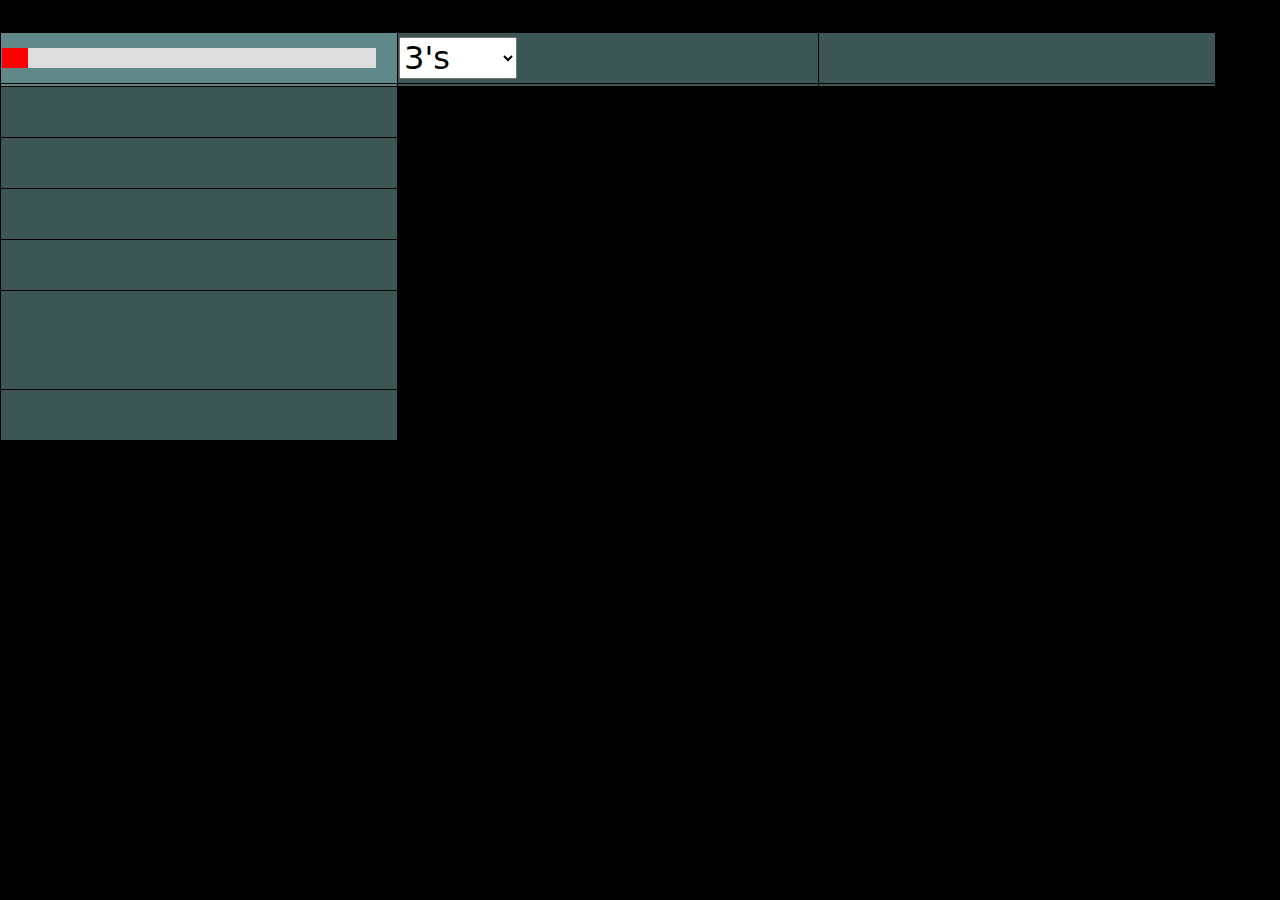
==== commit 592f31df: "qqqq" ====
--- a/index1.htm
+++ b/index1.htm
@@ -12,14 +12,14 @@
         <!-- Core theme CSS (includes Bootstrap)-->
         <link href="css/styles.css" rel="stylesheet" />
         <script type="text/javascript">
-           let firstVisit = false ;
-           let refSec = 3000 ;
+           let firstVisit = false ;    // original value:  true 
+           let refSec = 3000 ; // original value:  0
         </script>
     </head>
     <body class="d-flex flex-column h-100">
     <main class="flex-shrink-0">
     <div class="my-5 text-center text-xl-start">
-<table style="width:80%">
+<table style="width:95%">
                             	<thead>
                             		<tr>
                             	    <th style="width:8%"><div id="myProgress1"><div id="myBar1"></div></div></th>
@@ -37,39 +37,61 @@
                                 <option value="9">20'm</option>
                                 <option value="10">30'm</option>
                                 </select>
-                                </th>                        		
+                                </th>
+                                <th style="width:8%">
+                                </th>                          		
                             	  </tr>
                              </thead>
   <tr>
     <th style="width:8%" id="span11"></th>
     <th style="width:8%" id="span21"></th>
+	<th style="width:8%" id="span31"></th>
   </tr>
   <tr>
     <td id="span12"> </td>
     <td id="span22"> </td>
+    <td id="span32"> </td>   
   </tr>
   <tr>
     <td id="span13"> </td>
     <td id="span23"> </td>
+    <td id="span33"> </td>    
   </tr>
   <tr>
     <td id="span14"> </td>
     <td id="span24"> </td>
+    <td id="span34"> </td>    
   </tr>
   <tr>
     <td id="span15"> </td>
     <td id="span25"> </td>
+    <td id="span35"> </td>       
+  </tr>
     <tr>
-      <td id="wi-d"> </td>
-      <td>
-        <div><span id="wi-c" class="wi-box"></span> <span id="wi-o" class="wi-box"></span></div>
-        <div><span id="wi-h" class="wi-box"></span> <span id="wi-l" class="wi-box"></span></div>
-      </td>
-    </tr>
-    <tr>
-      <td><div id="dowjon" class="wi-box"></div><div id="dowjon-p"></div></td>
-      <td><div id="nasdaq" class="wi-box"></div><div id="nasdaq-p"></div></td>
-    </tr>
+    <td id="wi-d"> </td>
+    <td>
+      <div><span id="wi-c" class="wi-box"></span></div> 
+      <div><span id="wi-o" class="wi-box"></span></div>
+    </td>
+     <td id="wi-d">
+    <div><span id="wi-h" class="wi-box"></span> </div>
+    <div><span id="wi-l" class="wi-box"></span> </div>     	
+     </td>   
+  </tr>
+  <tr>
+    <td>
+    	<div id="dowjon" class="wi-box"></div><div id="dowjon-p"></div>
+      <div id="nasdaq" class="wi-box"></div><div id="nasdaq-p"></div>
+    </td>
+     <td>
+	  <div id="tsmc1" class="wi-box"></div>
+      <div id="tsmc2" class="wi-box"></div>
+      <div id="tsmc3" class="wi-box"></div>
+      <div id="tsmc4" class="wi-box"></div>
+      <div id="tsmc5" class="wi-box"></div>
+	</td>
+    <td>&nbsp;</td>   
+  </tr>
   </tbody>
 </table>
 </div>
--- a/css/styles.css
+++ b/css/styles.css
@@ -11366,7 +11366,7 @@
 }
 
 .wi-box {
-  font-size:1.5rem;
+  font-size:1.2rem;
   color:#FFB300;
 }
 
